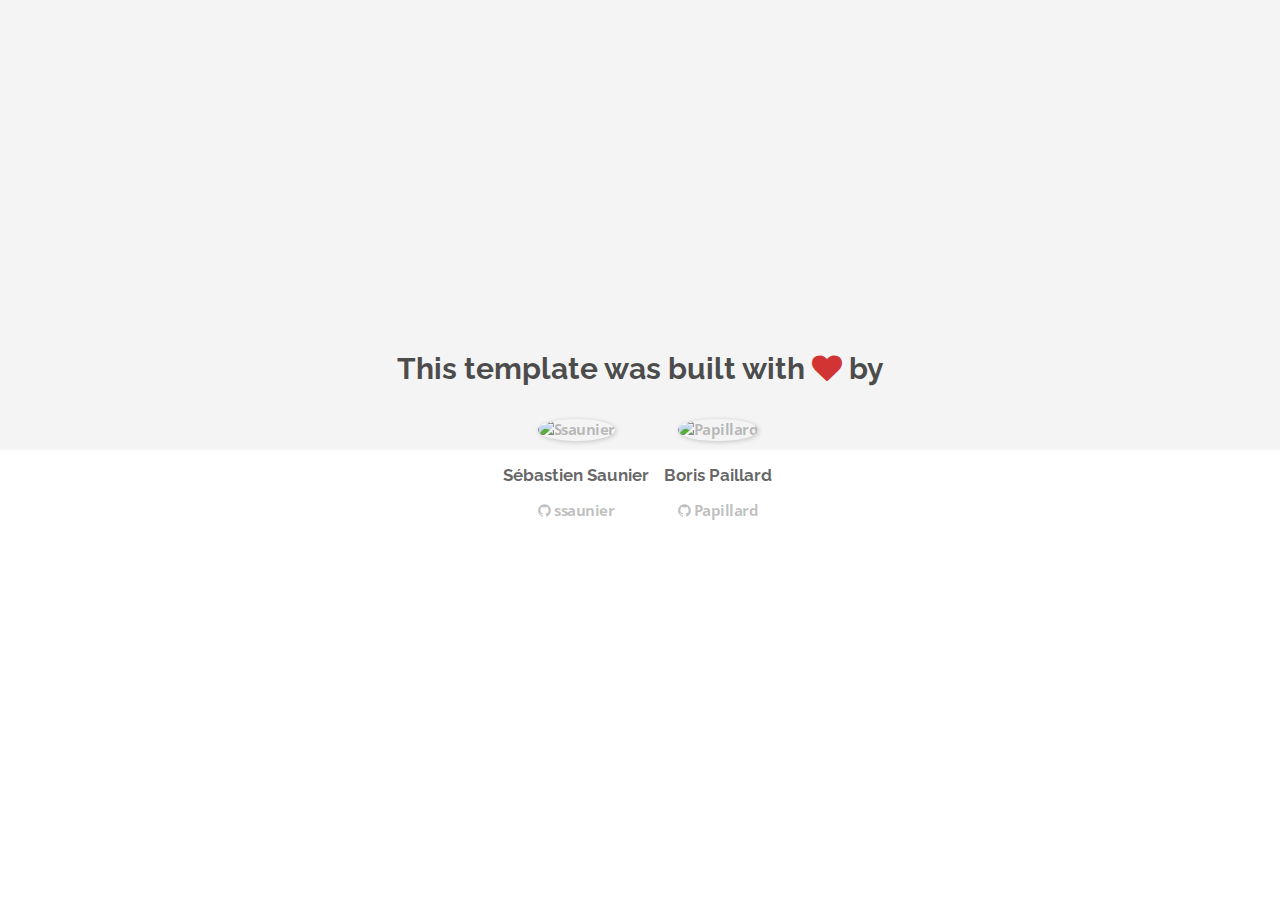
==== about.html @ d2cd65b9 "Automated commit at 2017-10-30 10:55:52 UTC by middleman-deploy 2.0.0-alpha" ====
<!doctype html>
<html>
  <head>
    <meta charset="utf-8">
    <meta http-equiv="x-ua-compatible" content="ie=edge">
    <meta name="viewport"
          content="width=device-width, initial-scale=1, shrink-to-fit=no">
    <!-- Use the title from a page's frontmatter if it has one -->
    <title>Le Wagon - Middleman - About</title>
    <link href="stylesheets/application-3c48b980.css" rel="stylesheet" />
    <script src="javascripts/application-93de88c9.js"></script>
    <link href="images/favicon-f15af148.png" rel="icon" type="image/png" />
  </head>
  <body>
    <div id="about">
  <div class="about-content">
    <h1>This template was built with <i class="fa fa-heart"></i> by</h1>
    <ul class="list-inline">
        <li>
<a href="https://kitt.lewagon.com/alumni/ssaunier" target="_blank">            <img src="https://kitt.lewagon.com/placeholder/users/ssaunier" class="img-circle" alt="Ssaunier" />
</a>          <h2>Sébastien Saunier</h2>
          <p>
<a href="https://github.com/ssaunier" target="_blank">              <i class="fa fa-github"></i> ssaunier
</a>          </p>
        </li>
        <li>
<a href="https://kitt.lewagon.com/alumni/Papillard" target="_blank">            <img src="https://kitt.lewagon.com/placeholder/users/Papillard" class="img-circle" alt="Papillard" />
</a>          <h2>Boris Paillard</h2>
          <p>
<a href="https://github.com/Papillard" target="_blank">              <i class="fa fa-github"></i> Papillard
</a>          </p>
        </li>
    </ul>
  </div>
</div>

  </body>
</html>
---- stylesheets/application-3c48b980.css ----
@import url("https://fonts.googleapis.com/css?family=Open+Sans:400,300,700|Raleway:400,100,300,700,500");/*!
 * Bootstrap v3.3.7 (http://getbootstrap.com)
 * Copyright 2011-2016 Twitter, Inc.
 * Licensed under MIT (https://github.com/twbs/bootstrap/blob/master/LICENSE)
 *//*! normalize.css v3.0.3 | MIT License | github.com/necolas/normalize.css */html{font-family:sans-serif;-ms-text-size-adjust:100%;-webkit-text-size-adjust:100%}body{margin:0}article,aside,details,figcaption,figure,footer,header,hgroup,main,menu,nav,section,summary{display:block}audio,canvas,progress,video{display:inline-block;vertical-align:baseline}audio:not([controls]){display:none;height:0}[hidden],template{display:none}a{background-color:transparent}a:active,a:hover{outline:0}abbr[title]{border-bottom:1px dotted}b,strong{font-weight:bold}dfn{font-style:italic}h1{font-size:2em;margin:0.67em 0}mark{background:#ff0;color:#000}small{font-size:80%}sub,sup{font-size:75%;line-height:0;position:relative;vertical-align:baseline}sup{top:-0.5em}sub{bottom:-0.25em}img{border:0}svg:not(:root){overflow:hidden}figure{margin:1em 40px}hr{-webkit-box-sizing:content-box;box-sizing:content-box;height:0}pre{overflow:auto}code,kbd,pre,samp{font-family:monospace, monospace;font-size:1em}button,input,optgroup,select,textarea{color:inherit;font:inherit;margin:0}button{overflow:visible}button,select{text-transform:none}button,html input[type="button"],input[type="reset"],input[type="submit"]{-webkit-appearance:button;cursor:pointer}button[disabled],html input[disabled]{cursor:default}button::-moz-focus-inner,input::-moz-focus-inner{border:0;padding:0}input{line-height:normal}input[type="checkbox"],input[type="radio"]{-webkit-box-sizing:border-box;box-sizing:border-box;padding:0}input[type="number"]::-webkit-inner-spin-button,input[type="number"]::-webkit-outer-spin-button{height:auto}input[type="search"]{-webkit-appearance:textfield;-webkit-box-sizing:content-box;box-sizing:content-box}input[type="search"]::-webkit-search-cancel-button,input[type="search"]::-webkit-search-decoration{-webkit-appearance:none}fieldset{border:1px solid #c0c0c0;margin:0 2px;padding:0.35em 0.625em 0.75em}legend{border:0;padding:0}textarea{overflow:auto}optgroup{font-weight:bold}table{border-collapse:collapse;border-spacing:0}td,th{padding:0}/*! Source: https://github.com/h5bp/html5-boilerplate/blob/master/src/css/main.css */@media print{*,*:before,*:after{background:transparent !important;color:#000 !important;-webkit-box-shadow:none !important;box-shadow:none !important;text-shadow:none !important}a,a:visited{text-decoration:underline}a[href]:after{content:" (" attr(href) ")"}abbr[title]:after{content:" (" attr(title) ")"}a[href^="#"]:after,a[href^="javascript:"]:after{content:""}pre,blockquote{border:1px solid #999;page-break-inside:avoid}thead{display:table-header-group}tr,img{page-break-inside:avoid}img{max-width:100% !important}p,h2,h3{orphans:3;widows:3}h2,h3{page-break-after:avoid}.navbar{display:none}.btn>.caret,.dropup>.btn>.caret{border-top-color:#000 !important}.label{border:1px solid #000}.table{border-collapse:collapse !important}.table td,.table th{background-color:#fff !important}.table-bordered th,.table-bordered td{border:1px solid #ddd !important}}@font-face{font-family:'Glyphicons Halflings';src:url("../assets/bootstrap/glyphicons-halflings-regular-86b6f62b.eot");src:url("../assets/bootstrap/glyphicons-halflings-regular-86b6f62b.eot?#iefix") format("embedded-opentype"),url("../assets/bootstrap/glyphicons-halflings-regular-ca35b697.woff2") format("woff2"),url("../assets/bootstrap/glyphicons-halflings-regular-278e49a8.woff") format("woff"),url("../assets/bootstrap/glyphicons-halflings-regular-44bc1850.ttf") format("truetype"),url("../assets/bootstrap/glyphicons-halflings-regular-de51a849.svg#glyphicons_halflingsregular") format("svg")}.glyphicon{position:relative;top:1px;display:inline-block;font-family:'Glyphicons Halflings';font-style:normal;font-weight:normal;line-height:1;-webkit-font-smoothing:antialiased;-moz-osx-font-smoothing:grayscale}.glyphicon-asterisk:before{content:"\002a"}.glyphicon-plus:before{content:"\002b"}.glyphicon-euro:before,.glyphicon-eur:before{content:"\20ac"}.glyphicon-minus:before{content:"\2212"}.glyphicon-cloud:before{content:"\2601"}.glyphicon-envelope:before{content:"\2709"}.glyphicon-pencil:before{content:"\270f"}.glyphicon-glass:before{content:"\e001"}.glyphicon-music:before{content:"\e002"}.glyphicon-search:before{content:"\e003"}.glyphicon-heart:before{content:"\e005"}.glyphicon-star:before{content:"\e006"}.glyphicon-star-empty:before{content:"\e007"}.glyphicon-user:before{content:"\e008"}.glyphicon-film:before{content:"\e009"}.glyphicon-th-large:before{content:"\e010"}.glyphicon-th:before{content:"\e011"}.glyphicon-th-list:before{content:"\e012"}.glyphicon-ok:before{content:"\e013"}.glyphicon-remove:before{content:"\e014"}.glyphicon-zoom-in:before{content:"\e015"}.glyphicon-zoom-out:before{content:"\e016"}.glyphicon-off:before{content:"\e017"}.glyphicon-signal:before{content:"\e018"}.glyphicon-cog:before{content:"\e019"}.glyphicon-trash:before{content:"\e020"}.glyphicon-home:before{content:"\e021"}.glyphicon-file:before{content:"\e022"}.glyphicon-time:before{content:"\e023"}.glyphicon-road:before{content:"\e024"}.glyphicon-download-alt:before{content:"\e025"}.glyphicon-download:before{content:"\e026"}.glyphicon-upload:before{content:"\e027"}.glyphicon-inbox:before{content:"\e028"}.glyphicon-play-circle:before{content:"\e029"}.glyphicon-repeat:before{content:"\e030"}.glyphicon-refresh:before{content:"\e031"}.glyphicon-list-alt:before{content:"\e032"}.glyphicon-lock:before{content:"\e033"}.glyphicon-flag:before{content:"\e034"}.glyphicon-headphones:before{content:"\e035"}.glyphicon-volume-off:before{content:"\e036"}.glyphicon-volume-down:before{content:"\e037"}.glyphicon-volume-up:before{content:"\e038"}.glyphicon-qrcode:before{content:"\e039"}.glyphicon-barcode:before{content:"\e040"}.glyphicon-tag:before{content:"\e041"}.glyphicon-tags:before{content:"\e042"}.glyphicon-book:before{content:"\e043"}.glyphicon-bookmark:before{content:"\e044"}.glyphicon-print:before{content:"\e045"}.glyphicon-camera:before{content:"\e046"}.glyphicon-font:before{content:"\e047"}.glyphicon-bold:before{content:"\e048"}.glyphicon-italic:before{content:"\e049"}.glyphicon-text-height:before{content:"\e050"}.glyphicon-text-width:before{content:"\e051"}.glyphicon-align-left:before{content:"\e052"}.glyphicon-align-center:before{content:"\e053"}.glyphicon-align-right:before{content:"\e054"}.glyphicon-align-justify:before{content:"\e055"}.glyphicon-list:before{content:"\e056"}.glyphicon-indent-left:before{content:"\e057"}.glyphicon-indent-right:before{content:"\e058"}.glyphicon-facetime-video:before{content:"\e059"}.glyphicon-picture:before{content:"\e060"}.glyphicon-map-marker:before{content:"\e062"}.glyphicon-adjust:before{content:"\e063"}.glyphicon-tint:before{content:"\e064"}.glyphicon-edit:before{content:"\e065"}.glyphicon-share:before{content:"\e066"}.glyphicon-check:before{content:"\e067"}.glyphicon-move:before{content:"\e068"}.glyphicon-step-backward:before{content:"\e069"}.glyphicon-fast-backward:before{content:"\e070"}.glyphicon-backward:before{content:"\e071"}.glyphicon-play:before{content:"\e072"}.glyphicon-pause:before{content:"\e073"}.glyphicon-stop:before{content:"\e074"}.glyphicon-forward:before{content:"\e075"}.glyphicon-fast-forward:before{content:"\e076"}.glyphicon-step-forward:before{content:"\e077"}.glyphicon-eject:before{content:"\e078"}.glyphicon-chevron-left:before{content:"\e079"}.glyphicon-chevron-right:before{content:"\e080"}.glyphicon-plus-sign:before{content:"\e081"}.glyphicon-minus-sign:before{content:"\e082"}.glyphicon-remove-sign:before{content:"\e083"}.glyphicon-ok-sign:before{content:"\e084"}.glyphicon-question-sign:before{content:"\e085"}.glyphicon-info-sign:before{content:"\e086"}.glyphicon-screenshot:before{content:"\e087"}.glyphicon-remove-circle:before{content:"\e088"}.glyphicon-ok-circle:before{content:"\e089"}.glyphicon-ban-circle:before{content:"\e090"}.glyphicon-arrow-left:before{content:"\e091"}.glyphicon-arrow-right:before{content:"\e092"}.glyphicon-arrow-up:before{content:"\e093"}.glyphicon-arrow-down:before{content:"\e094"}.glyphicon-share-alt:before{content:"\e095"}.glyphicon-resize-full:before{content:"\e096"}.glyphicon-resize-small:before{content:"\e097"}.glyphicon-exclamation-sign:before{content:"\e101"}.glyphicon-gift:before{content:"\e102"}.glyphicon-leaf:before{content:"\e103"}.glyphicon-fire:before{content:"\e104"}.glyphicon-eye-open:before{content:"\e105"}.glyphicon-eye-close:before{content:"\e106"}.glyphicon-warning-sign:before{content:"\e107"}.glyphicon-plane:before{content:"\e108"}.glyphicon-calendar:before{content:"\e109"}.glyphicon-random:before{content:"\e110"}.glyphicon-comment:before{content:"\e111"}.glyphicon-magnet:before{content:"\e112"}.glyphicon-chevron-up:before{content:"\e113"}.glyphicon-chevron-down:before{content:"\e114"}.glyphicon-retweet:before{content:"\e115"}.glyphicon-shopping-cart:before{content:"\e116"}.glyphicon-folder-close:before{content:"\e117"}.glyphicon-folder-open:before{content:"\e118"}.glyphicon-resize-vertical:before{content:"\e119"}.glyphicon-resize-horizontal:before{content:"\e120"}.glyphicon-hdd:before{content:"\e121"}.glyphicon-bullhorn:before{content:"\e122"}.glyphicon-bell:before{content:"\e123"}.glyphicon-certificate:before{content:"\e124"}.glyphicon-thumbs-up:before{content:"\e125"}.glyphicon-thumbs-down:before{content:"\e126"}.glyphicon-hand-right:before{content:"\e127"}.glyphicon-hand-left:before{content:"\e128"}.glyphicon-hand-up:before{content:"\e129"}.glyphicon-hand-down:before{content:"\e130"}.glyphicon-circle-arrow-right:before{content:"\e131"}.glyphicon-circle-arrow-left:before{content:"\e132"}.glyphicon-circle-arrow-up:before{content:"\e133"}.glyphicon-circle-arrow-down:before{content:"\e134"}.glyphicon-globe:before{content:"\e135"}.glyphicon-wrench:before{content:"\e136"}.glyphicon-tasks:before{content:"\e137"}.glyphicon-filter:before{content:"\e138"}.glyphicon-briefcase:before{content:"\e139"}.glyphicon-fullscreen:before{content:"\e140"}.glyphicon-dashboard:before{content:"\e141"}.glyphicon-paperclip:before{content:"\e142"}.glyphicon-heart-empty:before{content:"\e143"}.glyphicon-link:before{content:"\e144"}.glyphicon-phone:before{content:"\e145"}.glyphicon-pushpin:before{content:"\e146"}.glyphicon-usd:before{content:"\e148"}.glyphicon-gbp:before{content:"\e149"}.glyphicon-sort:before{content:"\e150"}.glyphicon-sort-by-alphabet:before{content:"\e151"}.glyphicon-sort-by-alphabet-alt:before{content:"\e152"}.glyphicon-sort-by-order:before{content:"\e153"}.glyphicon-sort-by-order-alt:before{content:"\e154"}.glyphicon-sort-by-attributes:before{content:"\e155"}.glyphicon-sort-by-attributes-alt:before{content:"\e156"}.glyphicon-unchecked:before{content:"\e157"}.glyphicon-expand:before{content:"\e158"}.glyphicon-collapse-down:before{content:"\e159"}.glyphicon-collapse-up:before{content:"\e160"}.glyphicon-log-in:before{content:"\e161"}.glyphicon-flash:before{content:"\e162"}.glyphicon-log-out:before{content:"\e163"}.glyphicon-new-window:before{content:"\e164"}.glyphicon-record:before{content:"\e165"}.glyphicon-save:before{content:"\e166"}.glyphicon-open:before{content:"\e167"}.glyphicon-saved:before{content:"\e168"}.glyphicon-import:before{content:"\e169"}.glyphicon-export:before{content:"\e170"}.glyphicon-send:before{content:"\e171"}.glyphicon-floppy-disk:before{content:"\e172"}.glyphicon-floppy-saved:before{content:"\e173"}.glyphicon-floppy-remove:before{content:"\e174"}.glyphicon-floppy-save:before{content:"\e175"}.glyphicon-floppy-open:before{content:"\e176"}.glyphicon-credit-card:before{content:"\e177"}.glyphicon-transfer:before{content:"\e178"}.glyphicon-cutlery:before{content:"\e179"}.glyphicon-header:before{content:"\e180"}.glyphicon-compressed:before{content:"\e181"}.glyphicon-earphone:before{content:"\e182"}.glyphicon-phone-alt:before{content:"\e183"}.glyphicon-tower:before{content:"\e184"}.glyphicon-stats:before{content:"\e185"}.glyphicon-sd-video:before{content:"\e186"}.glyphicon-hd-video:before{content:"\e187"}.glyphicon-subtitles:before{content:"\e188"}.glyphicon-sound-stereo:before{content:"\e189"}.glyphicon-sound-dolby:before{content:"\e190"}.glyphicon-sound-5-1:before{content:"\e191"}.glyphicon-sound-6-1:before{content:"\e192"}.glyphicon-sound-7-1:before{content:"\e193"}.glyphicon-copyright-mark:before{content:"\e194"}.glyphicon-registration-mark:before{content:"\e195"}.glyphicon-cloud-download:before{content:"\e197"}.glyphicon-cloud-upload:before{content:"\e198"}.glyphicon-tree-conifer:before{content:"\e199"}.glyphicon-tree-deciduous:before{content:"\e200"}.glyphicon-cd:before{content:"\e201"}.glyphicon-save-file:before{content:"\e202"}.glyphicon-open-file:before{content:"\e203"}.glyphicon-level-up:before{content:"\e204"}.glyphicon-copy:before{content:"\e205"}.glyphicon-paste:before{content:"\e206"}.glyphicon-alert:before{content:"\e209"}.glyphicon-equalizer:before{content:"\e210"}.glyphicon-king:before{content:"\e211"}.glyphicon-queen:before{content:"\e212"}.glyphicon-pawn:before{content:"\e213"}.glyphicon-bishop:before{content:"\e214"}.glyphicon-knight:before{content:"\e215"}.glyphicon-baby-formula:before{content:"\e216"}.glyphicon-tent:before{content:"\26fa"}.glyphicon-blackboard:before{content:"\e218"}.glyphicon-bed:before{content:"\e219"}.glyphicon-apple:before{content:"\f8ff"}.glyphicon-erase:before{content:"\e221"}.glyphicon-hourglass:before{content:"\231b"}.glyphicon-lamp:before{content:"\e223"}.glyphicon-duplicate:before{content:"\e224"}.glyphicon-piggy-bank:before{content:"\e225"}.glyphicon-scissors:before{content:"\e226"}.glyphicon-bitcoin:before{content:"\e227"}.glyphicon-btc:before{content:"\e227"}.glyphicon-xbt:before{content:"\e227"}.glyphicon-yen:before{content:"\00a5"}.glyphicon-jpy:before{content:"\00a5"}.glyphicon-ruble:before{content:"\20bd"}.glyphicon-rub:before{content:"\20bd"}.glyphicon-scale:before{content:"\e230"}.glyphicon-ice-lolly:before{content:"\e231"}.glyphicon-ice-lolly-tasted:before{content:"\e232"}.glyphicon-education:before{content:"\e233"}.glyphicon-option-horizontal:before{content:"\e234"}.glyphicon-option-vertical:before{content:"\e235"}.glyphicon-menu-hamburger:before{content:"\e236"}.glyphicon-modal-window:before{content:"\e237"}.glyphicon-oil:before{content:"\e238"}.glyphicon-grain:before{content:"\e239"}.glyphicon-sunglasses:before{content:"\e240"}.glyphicon-text-size:before{content:"\e241"}.glyphicon-text-color:before{content:"\e242"}.glyphicon-text-background:before{content:"\e243"}.glyphicon-object-align-top:before{content:"\e244"}.glyphicon-object-align-bottom:before{content:"\e245"}.glyphicon-object-align-horizontal:before{content:"\e246"}.glyphicon-object-align-left:before{content:"\e247"}.glyphicon-object-align-vertical:before{content:"\e248"}.glyphicon-object-align-right:before{content:"\e249"}.glyphicon-triangle-right:before{content:"\e250"}.glyphicon-triangle-left:before{content:"\e251"}.glyphicon-triangle-bottom:before{content:"\e252"}.glyphicon-triangle-top:before{content:"\e253"}.glyphicon-console:before{content:"\e254"}.glyphicon-superscript:before{content:"\e255"}.glyphicon-subscript:before{content:"\e256"}.glyphicon-menu-left:before{content:"\e257"}.glyphicon-menu-right:before{content:"\e258"}.glyphicon-menu-down:before{content:"\e259"}.glyphicon-menu-up:before{content:"\e260"}*{-webkit-box-sizing:border-box;box-sizing:border-box}*:before,*:after{-webkit-box-sizing:border-box;box-sizing:border-box}html{font-size:10px;-webkit-tap-highlight-color:transparent}body{font-family:"Open Sans", "Helvetica", "sans-serif";font-size:18px;line-height:1.42857143;color:#333333;background-color:#F4F4F4}input,button,select,textarea{font-family:inherit;font-size:inherit;line-height:inherit}a{color:#469AE0;text-decoration:none}a:hover,a:focus{color:#1f74ba;text-decoration:underline}a:focus{outline:5px auto -webkit-focus-ring-color;outline-offset:-2px}figure{margin:0}img{vertical-align:middle}.img-responsive{display:block;max-width:100%;height:auto}.img-rounded{border-radius:2px}.img-thumbnail{padding:4px;line-height:1.42857143;background-color:#F4F4F4;border:1px solid #ddd;border-radius:2px;-webkit-transition:all 0.2s ease-in-out;transition:all 0.2s ease-in-out;display:inline-block;max-width:100%;height:auto}.img-circle{border-radius:50%}hr{margin-top:25px;margin-bottom:25px;border:0;border-top:1px solid #eeeeee}.sr-only{position:absolute;width:1px;height:1px;margin:-1px;padding:0;overflow:hidden;clip:rect(0, 0, 0, 0);border:0}.sr-only-focusable:active,.sr-only-focusable:focus{position:static;width:auto;height:auto;margin:0;overflow:visible;clip:auto}[role="button"]{cursor:pointer}h1,h2,h3,h4,h5,h6,.h1,.h2,.h3,.h4,.h5,.h6{font-family:"Raleway", "Helvetica", "sans-serif";font-weight:500;line-height:1.1;color:inherit}h1 small,h1 .small,h2 small,h2 .small,h3 small,h3 .small,h4 small,h4 .small,h5 small,h5 .small,h6 small,h6 .small,.h1 small,.h1 .small,.h2 small,.h2 .small,.h3 small,.h3 .small,.h4 small,.h4 .small,.h5 small,.h5 .small,.h6 small,.h6 .small{font-weight:normal;line-height:1;color:#777777}h1,.h1,h2,.h2,h3,.h3{margin-top:25px;margin-bottom:12.5px}h1 small,h1 .small,.h1 small,.h1 .small,h2 small,h2 .small,.h2 small,.h2 .small,h3 small,h3 .small,.h3 small,.h3 .small{font-size:65%}h4,.h4,h5,.h5,h6,.h6{margin-top:12.5px;margin-bottom:12.5px}h4 small,h4 .small,.h4 small,.h4 .small,h5 small,h5 .small,.h5 small,.h5 .small,h6 small,h6 .small,.h6 small,.h6 .small{font-size:75%}h1,.h1{font-size:46px}h2,.h2{font-size:38px}h3,.h3{font-size:31px}h4,.h4{font-size:23px}h5,.h5{font-size:18px}h6,.h6{font-size:16px}p{margin:0 0 12.5px}.lead{margin-bottom:25px;font-size:20px;font-weight:300;line-height:1.4}@media (min-width: 768px){.lead{font-size:27px}}small,.small{font-size:88%}mark,.mark{background-color:#fcf8e3;padding:.2em}.text-left{text-align:left}.text-right{text-align:right}.text-center{text-align:center}.text-justify{text-align:justify}.text-nowrap{white-space:nowrap}.text-lowercase{text-transform:lowercase}.text-uppercase,.initialism{text-transform:uppercase}.text-capitalize{text-transform:capitalize}.text-muted{color:#777777}.text-primary{color:#469AE0}a.text-primary:hover,a.text-primary:focus{color:#2381d0}.text-success{color:#3c763d}a.text-success:hover,a.text-success:focus{color:#2b542c}.text-info{color:#31708f}a.text-info:hover,a.text-info:focus{color:#245269}.text-warning{color:#8a6d3b}a.text-warning:hover,a.text-warning:focus{color:#66512c}.text-danger{color:#a94442}a.text-danger:hover,a.text-danger:focus{color:#843534}.bg-primary{color:#fff}.bg-primary{background-color:#469AE0}a.bg-primary:hover,a.bg-primary:focus{background-color:#2381d0}.bg-success{background-color:#dff0d8}a.bg-success:hover,a.bg-success:focus{background-color:#c1e2b3}.bg-info{background-color:#d9edf7}a.bg-info:hover,a.bg-info:focus{background-color:#afd9ee}.bg-warning{background-color:#fcf8e3}a.bg-warning:hover,a.bg-warning:focus{background-color:#f7ecb5}.bg-danger{background-color:#f2dede}a.bg-danger:hover,a.bg-danger:focus{background-color:#e4b9b9}.page-header{padding-bottom:11.5px;margin:50px 0 25px;border-bottom:1px solid #eeeeee}ul,ol{margin-top:0;margin-bottom:12.5px}ul ul,ul ol,ol ul,ol ol{margin-bottom:0}.list-unstyled{padding-left:0;list-style:none}.list-inline{padding-left:0;list-style:none;margin-left:-5px}.list-inline>li{display:inline-block;padding-left:5px;padding-right:5px}dl{margin-top:0;margin-bottom:25px}dt,dd{line-height:1.42857143}dt{font-weight:bold}dd{margin-left:0}.dl-horizontal dd:before,.dl-horizontal dd:after{content:" ";display:table}.dl-horizontal dd:after{clear:both}@media (min-width: 768px){.dl-horizontal dt{float:left;width:160px;clear:left;text-align:right;overflow:hidden;text-overflow:ellipsis;white-space:nowrap}.dl-horizontal dd{margin-left:180px}}abbr[title],abbr[data-original-title]{cursor:help;border-bottom:1px dotted #777777}.initialism{font-size:90%}blockquote{padding:12.5px 25px;margin:0 0 25px;font-size:22.5px;border-left:5px solid #eeeeee}blockquote p:last-child,blockquote ul:last-child,blockquote ol:last-child{margin-bottom:0}blockquote footer,blockquote small,blockquote .small{display:block;font-size:80%;line-height:1.42857143;color:#777777}blockquote footer:before,blockquote small:before,blockquote .small:before{content:'\2014 \00A0'}.blockquote-reverse,blockquote.pull-right{padding-right:15px;padding-left:0;border-right:5px solid #eeeeee;border-left:0;text-align:right}.blockquote-reverse footer:before,.blockquote-reverse small:before,.blockquote-reverse .small:before,blockquote.pull-right footer:before,blockquote.pull-right small:before,blockquote.pull-right .small:before{content:''}.blockquote-reverse footer:after,.blockquote-reverse small:after,.blockquote-reverse .small:after,blockquote.pull-right footer:after,blockquote.pull-right small:after,blockquote.pull-right .small:after{content:'\00A0 \2014'}address{margin-bottom:25px;font-style:normal;line-height:1.42857143}code,kbd,pre,samp{font-family:Menlo, Monaco, Consolas, "Courier New", monospace}code{padding:2px 4px;font-size:90%;color:#c7254e;background-color:#f9f2f4;border-radius:2px}kbd{padding:2px 4px;font-size:90%;color:#fff;background-color:#333;border-radius:2px;-webkit-box-shadow:inset 0 -1px 0 rgba(0,0,0,0.25);box-shadow:inset 0 -1px 0 rgba(0,0,0,0.25)}kbd kbd{padding:0;font-size:100%;font-weight:bold;-webkit-box-shadow:none;box-shadow:none}pre{display:block;padding:12px;margin:0 0 12.5px;font-size:17px;line-height:1.42857143;word-break:break-all;word-wrap:break-word;color:#333333;background-color:#f5f5f5;border:1px solid #ccc;border-radius:2px}pre code{padding:0;font-size:inherit;color:inherit;white-space:pre-wrap;background-color:transparent;border-radius:0}.pre-scrollable{max-height:340px;overflow-y:scroll}.container{margin-right:auto;margin-left:auto;padding-left:15px;padding-right:15px}.container:before,.container:after{content:" ";display:table}.container:after{clear:both}@media (min-width: 768px){.container{width:750px}}@media (min-width: 992px){.container{width:970px}}@media (min-width: 1200px){.container{width:1170px}}.container-fluid{margin-right:auto;margin-left:auto;padding-left:15px;padding-right:15px}.container-fluid:before,.container-fluid:after{content:" ";display:table}.container-fluid:after{clear:both}.row{margin-left:-15px;margin-right:-15px}.row:before,.row:after{content:" ";display:table}.row:after{clear:both}.col-xs-1,.col-sm-1,.col-md-1,.col-lg-1,.col-xs-2,.col-sm-2,.col-md-2,.col-lg-2,.col-xs-3,.col-sm-3,.col-md-3,.col-lg-3,.col-xs-4,.col-sm-4,.col-md-4,.col-lg-4,.col-xs-5,.col-sm-5,.col-md-5,.col-lg-5,.col-xs-6,.col-sm-6,.col-md-6,.col-lg-6,.col-xs-7,.col-sm-7,.col-md-7,.col-lg-7,.col-xs-8,.col-sm-8,.col-md-8,.col-lg-8,.col-xs-9,.col-sm-9,.col-md-9,.col-lg-9,.col-xs-10,.col-sm-10,.col-md-10,.col-lg-10,.col-xs-11,.col-sm-11,.col-md-11,.col-lg-11,.col-xs-12,.col-sm-12,.col-md-12,.col-lg-12{position:relative;min-height:1px;padding-left:15px;padding-right:15px}.col-xs-1,.col-xs-2,.col-xs-3,.col-xs-4,.col-xs-5,.col-xs-6,.col-xs-7,.col-xs-8,.col-xs-9,.col-xs-10,.col-xs-11,.col-xs-12{float:left}.col-xs-1{width:8.33333333%}.col-xs-2{width:16.66666667%}.col-xs-3{width:25%}.col-xs-4{width:33.33333333%}.col-xs-5{width:41.66666667%}.col-xs-6{width:50%}.col-xs-7{width:58.33333333%}.col-xs-8{width:66.66666667%}.col-xs-9{width:75%}.col-xs-10{width:83.33333333%}.col-xs-11{width:91.66666667%}.col-xs-12{width:100%}.col-xs-pull-0{right:auto}.col-xs-pull-1{right:8.33333333%}.col-xs-pull-2{right:16.66666667%}.col-xs-pull-3{right:25%}.col-xs-pull-4{right:33.33333333%}.col-xs-pull-5{right:41.66666667%}.col-xs-pull-6{right:50%}.col-xs-pull-7{right:58.33333333%}.col-xs-pull-8{right:66.66666667%}.col-xs-pull-9{right:75%}.col-xs-pull-10{right:83.33333333%}.col-xs-pull-11{right:91.66666667%}.col-xs-pull-12{right:100%}.col-xs-push-0{left:auto}.col-xs-push-1{left:8.33333333%}.col-xs-push-2{left:16.66666667%}.col-xs-push-3{left:25%}.col-xs-push-4{left:33.33333333%}.col-xs-push-5{left:41.66666667%}.col-xs-push-6{left:50%}.col-xs-push-7{left:58.33333333%}.col-xs-push-8{left:66.66666667%}.col-xs-push-9{left:75%}.col-xs-push-10{left:83.33333333%}.col-xs-push-11{left:91.66666667%}.col-xs-push-12{left:100%}.col-xs-offset-0{margin-left:0%}.col-xs-offset-1{margin-left:8.33333333%}.col-xs-offset-2{margin-left:16.66666667%}.col-xs-offset-3{margin-left:25%}.col-xs-offset-4{margin-left:33.33333333%}.col-xs-offset-5{margin-left:41.66666667%}.col-xs-offset-6{margin-left:50%}.col-xs-offset-7{margin-left:58.33333333%}.col-xs-offset-8{margin-left:66.66666667%}.col-xs-offset-9{margin-left:75%}.col-xs-offset-10{margin-left:83.33333333%}.col-xs-offset-11{margin-left:91.66666667%}.col-xs-offset-12{margin-left:100%}@media (min-width: 768px){.col-sm-1,.col-sm-2,.col-sm-3,.col-sm-4,.col-sm-5,.col-sm-6,.col-sm-7,.col-sm-8,.col-sm-9,.col-sm-10,.col-sm-11,.col-sm-12{float:left}.col-sm-1{width:8.33333333%}.col-sm-2{width:16.66666667%}.col-sm-3{width:25%}.col-sm-4{width:33.33333333%}.col-sm-5{width:41.66666667%}.col-sm-6{width:50%}.col-sm-7{width:58.33333333%}.col-sm-8{width:66.66666667%}.col-sm-9{width:75%}.col-sm-10{width:83.33333333%}.col-sm-11{width:91.66666667%}.col-sm-12{width:100%}.col-sm-pull-0{right:auto}.col-sm-pull-1{right:8.33333333%}.col-sm-pull-2{right:16.66666667%}.col-sm-pull-3{right:25%}.col-sm-pull-4{right:33.33333333%}.col-sm-pull-5{right:41.66666667%}.col-sm-pull-6{right:50%}.col-sm-pull-7{right:58.33333333%}.col-sm-pull-8{right:66.66666667%}.col-sm-pull-9{right:75%}.col-sm-pull-10{right:83.33333333%}.col-sm-pull-11{right:91.66666667%}.col-sm-pull-12{right:100%}.col-sm-push-0{left:auto}.col-sm-push-1{left:8.33333333%}.col-sm-push-2{left:16.66666667%}.col-sm-push-3{left:25%}.col-sm-push-4{left:33.33333333%}.col-sm-push-5{left:41.66666667%}.col-sm-push-6{left:50%}.col-sm-push-7{left:58.33333333%}.col-sm-push-8{left:66.66666667%}.col-sm-push-9{left:75%}.col-sm-push-10{left:83.33333333%}.col-sm-push-11{left:91.66666667%}.col-sm-push-12{left:100%}.col-sm-offset-0{margin-left:0%}.col-sm-offset-1{margin-left:8.33333333%}.col-sm-offset-2{margin-left:16.66666667%}.col-sm-offset-3{margin-left:25%}.col-sm-offset-4{margin-left:33.33333333%}.col-sm-offset-5{margin-left:41.66666667%}.col-sm-offset-6{margin-left:50%}.col-sm-offset-7{margin-left:58.33333333%}.col-sm-offset-8{margin-left:66.66666667%}.col-sm-offset-9{margin-left:75%}.col-sm-offset-10{margin-left:83.33333333%}.col-sm-offset-11{margin-left:91.66666667%}.col-sm-offset-12{margin-left:100%}}@media (min-width: 992px){.col-md-1,.col-md-2,.col-md-3,.col-md-4,.col-md-5,.col-md-6,.col-md-7,.col-md-8,.col-md-9,.col-md-10,.col-md-11,.col-md-12{float:left}.col-md-1{width:8.33333333%}.col-md-2{width:16.66666667%}.col-md-3{width:25%}.col-md-4{width:33.33333333%}.col-md-5{width:41.66666667%}.col-md-6{width:50%}.col-md-7{width:58.33333333%}.col-md-8{width:66.66666667%}.col-md-9{width:75%}.col-md-10{width:83.33333333%}.col-md-11{width:91.66666667%}.col-md-12{width:100%}.col-md-pull-0{right:auto}.col-md-pull-1{right:8.33333333%}.col-md-pull-2{right:16.66666667%}.col-md-pull-3{right:25%}.col-md-pull-4{right:33.33333333%}.col-md-pull-5{right:41.66666667%}.col-md-pull-6{right:50%}.col-md-pull-7{right:58.33333333%}.col-md-pull-8{right:66.66666667%}.col-md-pull-9{right:75%}.col-md-pull-10{right:83.33333333%}.col-md-pull-11{right:91.66666667%}.col-md-pull-12{right:100%}.col-md-push-0{left:auto}.col-md-push-1{left:8.33333333%}.col-md-push-2{left:16.66666667%}.col-md-push-3{left:25%}.col-md-push-4{left:33.33333333%}.col-md-push-5{left:41.66666667%}.col-md-push-6{left:50%}.col-md-push-7{left:58.33333333%}.col-md-push-8{left:66.66666667%}.col-md-push-9{left:75%}.col-md-push-10{left:83.33333333%}.col-md-push-11{left:91.66666667%}.col-md-push-12{left:100%}.col-md-offset-0{margin-left:0%}.col-md-offset-1{margin-left:8.33333333%}.col-md-offset-2{margin-left:16.66666667%}.col-md-offset-3{margin-left:25%}.col-md-offset-4{margin-left:33.33333333%}.col-md-offset-5{margin-left:41.66666667%}.col-md-offset-6{margin-left:50%}.col-md-offset-7{margin-left:58.33333333%}.col-md-offset-8{margin-left:66.66666667%}.col-md-offset-9{margin-left:75%}.col-md-offset-10{margin-left:83.33333333%}.col-md-offset-11{margin-left:91.66666667%}.col-md-offset-12{margin-left:100%}}@media (min-width: 1200px){.col-lg-1,.col-lg-2,.col-lg-3,.col-lg-4,.col-lg-5,.col-lg-6,.col-lg-7,.col-lg-8,.col-lg-9,.col-lg-10,.col-lg-11,.col-lg-12{float:left}.col-lg-1{width:8.33333333%}.col-lg-2{width:16.66666667%}.col-lg-3{width:25%}.col-lg-4{width:33.33333333%}.col-lg-5{width:41.66666667%}.col-lg-6{width:50%}.col-lg-7{width:58.33333333%}.col-lg-8{width:66.66666667%}.col-lg-9{width:75%}.col-lg-10{width:83.33333333%}.col-lg-11{width:91.66666667%}.col-lg-12{width:100%}.col-lg-pull-0{right:auto}.col-lg-pull-1{right:8.33333333%}.col-lg-pull-2{right:16.66666667%}.col-lg-pull-3{right:25%}.col-lg-pull-4{right:33.33333333%}.col-lg-pull-5{right:41.66666667%}.col-lg-pull-6{right:50%}.col-lg-pull-7{right:58.33333333%}.col-lg-pull-8{right:66.66666667%}.col-lg-pull-9{right:75%}.col-lg-pull-10{right:83.33333333%}.col-lg-pull-11{right:91.66666667%}.col-lg-pull-12{right:100%}.col-lg-push-0{left:auto}.col-lg-push-1{left:8.33333333%}.col-lg-push-2{left:16.66666667%}.col-lg-push-3{left:25%}.col-lg-push-4{left:33.33333333%}.col-lg-push-5{left:41.66666667%}.col-lg-push-6{left:50%}.col-lg-push-7{left:58.33333333%}.col-lg-push-8{left:66.66666667%}.col-lg-push-9{left:75%}.col-lg-push-10{left:83.33333333%}.col-lg-push-11{left:91.66666667%}.col-lg-push-12{left:100%}.col-lg-offset-0{margin-left:0%}.col-lg-offset-1{margin-left:8.33333333%}.col-lg-offset-2{margin-left:16.66666667%}.col-lg-offset-3{margin-left:25%}.col-lg-offset-4{margin-left:33.33333333%}.col-lg-offset-5{margin-left:41.66666667%}.col-lg-offset-6{margin-left:50%}.col-lg-offset-7{margin-left:58.33333333%}.col-lg-offset-8{margin-left:66.66666667%}.col-lg-offset-9{margin-left:75%}.col-lg-offset-10{margin-left:83.33333333%}.col-lg-offset-11{margin-left:91.66666667%}.col-lg-offset-12{margin-left:100%}}table{background-color:transparent}caption{padding-top:8px;padding-bottom:8px;color:#777777;text-align:left}th{text-align:left}.table{width:100%;max-width:100%;margin-bottom:25px}.table>thead>tr>th,.table>thead>tr>td,.table>tbody>tr>th,.table>tbody>tr>td,.table>tfoot>tr>th,.table>tfoot>tr>td{padding:8px;line-height:1.42857143;vertical-align:top;border-top:1px solid #ddd}.table>thead>tr>th{vertical-align:bottom;border-bottom:2px solid #ddd}.table>caption+thead>tr:first-child>th,.table>caption+thead>tr:first-child>td,.table>colgroup+thead>tr:first-child>th,.table>colgroup+thead>tr:first-child>td,.table>thead:first-child>tr:first-child>th,.table>thead:first-child>tr:first-child>td{border-top:0}.table>tbody+tbody{border-top:2px solid #ddd}.table .table{background-color:#F4F4F4}.table-condensed>thead>tr>th,.table-condensed>thead>tr>td,.table-condensed>tbody>tr>th,.table-condensed>tbody>tr>td,.table-condensed>tfoot>tr>th,.table-condensed>tfoot>tr>td{padding:5px}.table-bordered{border:1px solid #ddd}.table-bordered>thead>tr>th,.table-bordered>thead>tr>td,.table-bordered>tbody>tr>th,.table-bordered>tbody>tr>td,.table-bordered>tfoot>tr>th,.table-bordered>tfoot>tr>td{border:1px solid #ddd}.table-bordered>thead>tr>th,.table-bordered>thead>tr>td{border-bottom-width:2px}.table-striped>tbody>tr:nth-of-type(odd){background-color:#f9f9f9}.table-hover>tbody>tr:hover{background-color:#f5f5f5}table col[class*="col-"]{position:static;float:none;display:table-column}table td[class*="col-"],table th[class*="col-"]{position:static;float:none;display:table-cell}.table>thead>tr>td.active,.table>thead>tr>th.active,.table>thead>tr.active>td,.table>thead>tr.active>th,.table>tbody>tr>td.active,.table>tbody>tr>th.active,.table>tbody>tr.active>td,.table>tbody>tr.active>th,.table>tfoot>tr>td.active,.table>tfoot>tr>th.active,.table>tfoot>tr.active>td,.table>tfoot>tr.active>th{background-color:#f5f5f5}.table-hover>tbody>tr>td.active:hover,.table-hover>tbody>tr>th.active:hover,.table-hover>tbody>tr.active:hover>td,.table-hover>tbody>tr:hover>.active,.table-hover>tbody>tr.active:hover>th{background-color:#e8e8e8}.table>thead>tr>td.success,.table>thead>tr>th.success,.table>thead>tr.success>td,.table>thead>tr.success>th,.table>tbody>tr>td.success,.table>tbody>tr>th.success,.table>tbody>tr.success>td,.table>tbody>tr.success>th,.table>tfoot>tr>td.success,.table>tfoot>tr>th.success,.table>tfoot>tr.success>td,.table>tfoot>tr.success>th{background-color:#dff0d8}.table-hover>tbody>tr>td.success:hover,.table-hover>tbody>tr>th.success:hover,.table-hover>tbody>tr.success:hover>td,.table-hover>tbody>tr:hover>.success,.table-hover>tbody>tr.success:hover>th{background-color:#d0e9c6}.table>thead>tr>td.info,.table>thead>tr>th.info,.table>thead>tr.info>td,.table>thead>tr.info>th,.table>tbody>tr>td.info,.table>tbody>tr>th.info,.table>tbody>tr.info>td,.table>tbody>tr.info>th,.table>tfoot>tr>td.info,.table>tfoot>tr>th.info,.table>tfoot>tr.info>td,.table>tfoot>tr.info>th{background-color:#d9edf7}.table-hover>tbody>tr>td.info:hover,.table-hover>tbody>tr>th.info:hover,.table-hover>tbody>tr.info:hover>td,.table-hover>tbody>tr:hover>.info,.table-hover>tbody>tr.info:hover>th{background-color:#c4e3f3}.table>thead>tr>td.warning,.table>thead>tr>th.warning,.table>thead>tr.warning>td,.table>thead>tr.warning>th,.table>tbody>tr>td.warning,.table>tbody>tr>th.warning,.table>tbody>tr.warning>td,.table>tbody>tr.warning>th,.table>tfoot>tr>td.warning,.table>tfoot>tr>th.warning,.table>tfoot>tr.warning>td,.table>tfoot>tr.warning>th{background-color:#fcf8e3}.table-hover>tbody>tr>td.warning:hover,.table-hover>tbody>tr>th.warning:hover,.table-hover>tbody>tr.warning:hover>td,.table-hover>tbody>tr:hover>.warning,.table-hover>tbody>tr.warning:hover>th{background-color:#faf2cc}.table>thead>tr>td.danger,.table>thead>tr>th.danger,.table>thead>tr.danger>td,.table>thead>tr.danger>th,.table>tbody>tr>td.danger,.table>tbody>tr>th.danger,.table>tbody>tr.danger>td,.table>tbody>tr.danger>th,.table>tfoot>tr>td.danger,.table>tfoot>tr>th.danger,.table>tfoot>tr.danger>td,.table>tfoot>tr.danger>th{background-color:#f2dede}.table-hover>tbody>tr>td.danger:hover,.table-hover>tbody>tr>th.danger:hover,.table-hover>tbody>tr.danger:hover>td,.table-hover>tbody>tr:hover>.danger,.table-hover>tbody>tr.danger:hover>th{background-color:#ebcccc}.table-responsive{overflow-x:auto;min-height:0.01%}@media screen and (max-width: 767px){.table-responsive{width:100%;margin-bottom:18.75px;overflow-y:hidden;-ms-overflow-style:-ms-autohiding-scrollbar;border:1px solid #ddd}.table-responsive>.table{margin-bottom:0}.table-responsive>.table>thead>tr>th,.table-responsive>.table>thead>tr>td,.table-responsive>.table>tbody>tr>th,.table-responsive>.table>tbody>tr>td,.table-responsive>.table>tfoot>tr>th,.table-responsive>.table>tfoot>tr>td{white-space:nowrap}.table-responsive>.table-bordered{border:0}.table-responsive>.table-bordered>thead>tr>th:first-child,.table-responsive>.table-bordered>thead>tr>td:first-child,.table-responsive>.table-bordered>tbody>tr>th:first-child,.table-responsive>.table-bordered>tbody>tr>td:first-child,.table-responsive>.table-bordered>tfoot>tr>th:first-child,.table-responsive>.table-bordered>tfoot>tr>td:first-child{border-left:0}.table-responsive>.table-bordered>thead>tr>th:last-child,.table-responsive>.table-bordered>thead>tr>td:last-child,.table-responsive>.table-bordered>tbody>tr>th:last-child,.table-responsive>.table-bordered>tbody>tr>td:last-child,.table-responsive>.table-bordered>tfoot>tr>th:last-child,.table-responsive>.table-bordered>tfoot>tr>td:last-child{border-right:0}.table-responsive>.table-bordered>tbody>tr:last-child>th,.table-responsive>.table-bordered>tbody>tr:last-child>td,.table-responsive>.table-bordered>tfoot>tr:last-child>th,.table-responsive>.table-bordered>tfoot>tr:last-child>td{border-bottom:0}}fieldset{padding:0;margin:0;border:0;min-width:0}legend{display:block;width:100%;padding:0;margin-bottom:25px;font-size:27px;line-height:inherit;color:#333333;border:0;border-bottom:1px solid #e5e5e5}label{display:inline-block;max-width:100%;margin-bottom:5px;font-weight:bold}input[type="search"]{-webkit-box-sizing:border-box;box-sizing:border-box}input[type="radio"],input[type="checkbox"]{margin:4px 0 0;margin-top:1px \9;line-height:normal}input[type="file"]{display:block}input[type="range"]{display:block;width:100%}select[multiple],select[size]{height:auto}input[type="file"]:focus,input[type="radio"]:focus,input[type="checkbox"]:focus{outline:5px auto -webkit-focus-ring-color;outline-offset:-2px}output{display:block;padding-top:7px;font-size:18px;line-height:1.42857143;color:#000000}.form-control{display:block;width:100%;height:39px;padding:6px 12px;font-size:18px;line-height:1.42857143;color:#000000;background-color:#fff;background-image:none;border:1px solid #ccc;border-radius:2px;-webkit-box-shadow:inset 0 1px 1px rgba(0,0,0,0.075);box-shadow:inset 0 1px 1px rgba(0,0,0,0.075);-webkit-transition:border-color ease-in-out 0.15s, box-shadow ease-in-out 0.15s;-webkit-transition:border-color ease-in-out 0.15s, -webkit-box-shadow ease-in-out 0.15s;transition:border-color ease-in-out 0.15s, -webkit-box-shadow ease-in-out 0.15s;transition:border-color ease-in-out 0.15s, box-shadow ease-in-out 0.15s;transition:border-color ease-in-out 0.15s, box-shadow ease-in-out 0.15s, -webkit-box-shadow ease-in-out 0.15s}.form-control:focus{border-color:#66afe9;outline:0;-webkit-box-shadow:inset 0 1px 1px rgba(0,0,0,0.075),0 0 8px rgba(102,175,233,0.6);box-shadow:inset 0 1px 1px rgba(0,0,0,0.075),0 0 8px rgba(102,175,233,0.6)}.form-control::-moz-placeholder{color:#999;opacity:1}.form-control:-ms-input-placeholder{color:#999}.form-control::-webkit-input-placeholder{color:#999}.form-control::-ms-expand{border:0;background-color:transparent}.form-control[disabled],.form-control[readonly],fieldset[disabled] .form-control{background-color:#eeeeee;opacity:1}.form-control[disabled],fieldset[disabled] .form-control{cursor:not-allowed}textarea.form-control{height:auto}input[type="search"]{-webkit-appearance:none}@media screen and (-webkit-min-device-pixel-ratio: 0){input[type="date"].form-control,input[type="time"].form-control,input[type="datetime-local"].form-control,input[type="month"].form-control{line-height:39px}input[type="date"].input-sm,.input-group-sm>input[type="date"].form-control,.input-group-sm>input[type="date"].input-group-addon,.input-group-sm>.input-group-btn>input[type="date"].btn,.input-group-sm input[type="date"],input[type="time"].input-sm,.input-group-sm>input[type="time"].form-control,.input-group-sm>input[type="time"].input-group-addon,.input-group-sm>.input-group-btn>input[type="time"].btn,.input-group-sm input[type="time"],input[type="datetime-local"].input-sm,.input-group-sm>input[type="datetime-local"].form-control,.input-group-sm>input[type="datetime-local"].input-group-addon,.input-group-sm>.input-group-btn>input[type="datetime-local"].btn,.input-group-sm input[type="datetime-local"],input[type="month"].input-sm,.input-group-sm>input[type="month"].form-control,.input-group-sm>input[type="month"].input-group-addon,.input-group-sm>.input-group-btn>input[type="month"].btn,.input-group-sm input[type="month"]{line-height:36px}input[type="date"].input-lg,.input-group-lg>input[type="date"].form-control,.input-group-lg>input[type="date"].input-group-addon,.input-group-lg>.input-group-btn>input[type="date"].btn,.input-group-lg input[type="date"],input[type="time"].input-lg,.input-group-lg>input[type="time"].form-control,.input-group-lg>input[type="time"].input-group-addon,.input-group-lg>.input-group-btn>input[type="time"].btn,.input-group-lg input[type="time"],input[type="datetime-local"].input-lg,.input-group-lg>input[type="datetime-local"].form-control,.input-group-lg>input[type="datetime-local"].input-group-addon,.input-group-lg>.input-group-btn>input[type="datetime-local"].btn,.input-group-lg input[type="datetime-local"],input[type="month"].input-lg,.input-group-lg>input[type="month"].form-control,.input-group-lg>input[type="month"].input-group-addon,.input-group-lg>.input-group-btn>input[type="month"].btn,.input-group-lg input[type="month"]{line-height:53px}}.form-group{margin-bottom:15px}.radio,.checkbox{position:relative;display:block;margin-top:10px;margin-bottom:10px}.radio label,.checkbox label{min-height:25px;padding-left:20px;margin-bottom:0;font-weight:normal;cursor:pointer}.radio input[type="radio"],.radio-inline input[type="radio"],.checkbox input[type="checkbox"],.checkbox-inline input[type="checkbox"]{position:absolute;margin-left:-20px;margin-top:4px \9}.radio+.radio,.checkbox+.checkbox{margin-top:-5px}.radio-inline,.checkbox-inline{position:relative;display:inline-block;padding-left:20px;margin-bottom:0;vertical-align:middle;font-weight:normal;cursor:pointer}.radio-inline+.radio-inline,.checkbox-inline+.checkbox-inline{margin-top:0;margin-left:10px}input[type="radio"][disabled],input[type="radio"].disabled,fieldset[disabled] input[type="radio"],input[type="checkbox"][disabled],input[type="checkbox"].disabled,fieldset[disabled] input[type="checkbox"]{cursor:not-allowed}.radio-inline.disabled,fieldset[disabled] .radio-inline,.checkbox-inline.disabled,fieldset[disabled] .checkbox-inline{cursor:not-allowed}.radio.disabled label,fieldset[disabled] .radio label,.checkbox.disabled label,fieldset[disabled] .checkbox label{cursor:not-allowed}.form-control-static{padding-top:7px;padding-bottom:7px;margin-bottom:0;min-height:43px}.form-control-static.input-lg,.input-group-lg>.form-control-static.form-control,.input-group-lg>.form-control-static.input-group-addon,.input-group-lg>.input-group-btn>.form-control-static.btn,.form-control-static.input-sm,.input-group-sm>.form-control-static.form-control,.input-group-sm>.form-control-static.input-group-addon,.input-group-sm>.input-group-btn>.form-control-static.btn{padding-left:0;padding-right:0}.input-sm,.input-group-sm>.form-control,.input-group-sm>.input-group-addon,.input-group-sm>.input-group-btn>.btn{height:36px;padding:5px 10px;font-size:16px;line-height:1.5;border-radius:2px}select.input-sm,.input-group-sm>select.form-control,.input-group-sm>select.input-group-addon,.input-group-sm>.input-group-btn>select.btn{height:36px;line-height:36px}textarea.input-sm,.input-group-sm>textarea.form-control,.input-group-sm>textarea.input-group-addon,.input-group-sm>.input-group-btn>textarea.btn,select[multiple].input-sm,.input-group-sm>select[multiple].form-control,.input-group-sm>select[multiple].input-group-addon,.input-group-sm>.input-group-btn>select[multiple].btn{height:auto}.form-group-sm .form-control{height:36px;padding:5px 10px;font-size:16px;line-height:1.5;border-radius:2px}.form-group-sm select.form-control{height:36px;line-height:36px}.form-group-sm textarea.form-control,.form-group-sm select[multiple].form-control{height:auto}.form-group-sm .form-control-static{height:36px;min-height:41px;padding:6px 10px;font-size:16px;line-height:1.5}.input-lg,.input-group-lg>.form-control,.input-group-lg>.input-group-addon,.input-group-lg>.input-group-btn>.btn{height:53px;padding:10px 16px;font-size:23px;line-height:1.3333333;border-radius:2px}select.input-lg,.input-group-lg>select.form-control,.input-group-lg>select.input-group-addon,.input-group-lg>.input-group-btn>select.btn{height:53px;line-height:53px}textarea.input-lg,.input-group-lg>textarea.form-control,.input-group-lg>textarea.input-group-addon,.input-group-lg>.input-group-btn>textarea.btn,select[multiple].input-lg,.input-group-lg>select[multiple].form-control,.input-group-lg>select[multiple].input-group-addon,.input-group-lg>.input-group-btn>select[multiple].btn{height:auto}.form-group-lg .form-control{height:53px;padding:10px 16px;font-size:23px;line-height:1.3333333;border-radius:2px}.form-group-lg select.form-control{height:53px;line-height:53px}.form-group-lg textarea.form-control,.form-group-lg select[multiple].form-control{height:auto}.form-group-lg .form-control-static{height:53px;min-height:48px;padding:11px 16px;font-size:23px;line-height:1.3333333}.has-feedback{position:relative}.has-feedback .form-control{padding-right:48.75px}.form-control-feedback{position:absolute;top:0;right:0;z-index:2;display:block;width:39px;height:39px;line-height:39px;text-align:center;pointer-events:none}.input-lg+.form-control-feedback,.input-group-lg>.form-control+.form-control-feedback,.input-group-lg>.input-group-addon+.form-control-feedback,.input-group-lg>.input-group-btn>.btn+.form-control-feedback,.input-group-lg+.form-control-feedback,.form-group-lg .form-control+.form-control-feedback{width:53px;height:53px;line-height:53px}.input-sm+.form-control-feedback,.input-group-sm>.form-control+.form-control-feedback,.input-group-sm>.input-group-addon+.form-control-feedback,.input-group-sm>.input-group-btn>.btn+.form-control-feedback,.input-group-sm+.form-control-feedback,.form-group-sm .form-control+.form-control-feedback{width:36px;height:36px;line-height:36px}.has-success .help-block,.has-success .control-label,.has-success .radio,.has-success .checkbox,.has-success .radio-inline,.has-success .checkbox-inline,.has-success.radio label,.has-success.checkbox label,.has-success.radio-inline label,.has-success.checkbox-inline label{color:#3c763d}.has-success .form-control{border-color:#3c763d;-webkit-box-shadow:inset 0 1px 1px rgba(0,0,0,0.075);box-shadow:inset 0 1px 1px rgba(0,0,0,0.075)}.has-success .form-control:focus{border-color:#2b542c;-webkit-box-shadow:inset 0 1px 1px rgba(0,0,0,0.075),0 0 6px #67b168;box-shadow:inset 0 1px 1px rgba(0,0,0,0.075),0 0 6px #67b168}.has-success .input-group-addon{color:#3c763d;border-color:#3c763d;background-color:#dff0d8}.has-success .form-control-feedback{color:#3c763d}.has-warning .help-block,.has-warning .control-label,.has-warning .radio,.has-warning .checkbox,.has-warning .radio-inline,.has-warning .checkbox-inline,.has-warning.radio label,.has-warning.checkbox label,.has-warning.radio-inline label,.has-warning.checkbox-inline label{color:#8a6d3b}.has-warning .form-control{border-color:#8a6d3b;-webkit-box-shadow:inset 0 1px 1px rgba(0,0,0,0.075);box-shadow:inset 0 1px 1px rgba(0,0,0,0.075)}.has-warning .form-control:focus{border-color:#66512c;-webkit-box-shadow:inset 0 1px 1px rgba(0,0,0,0.075),0 0 6px #c0a16b;box-shadow:inset 0 1px 1px rgba(0,0,0,0.075),0 0 6px #c0a16b}.has-warning .input-group-addon{color:#8a6d3b;border-color:#8a6d3b;background-color:#fcf8e3}.has-warning .form-control-feedback{color:#8a6d3b}.has-error .help-block,.has-error .control-label,.has-error .radio,.has-error .checkbox,.has-error .radio-inline,.has-error .checkbox-inline,.has-error.radio label,.has-error.checkbox label,.has-error.radio-inline label,.has-error.checkbox-inline label{color:#a94442}.has-error .form-control{border-color:#a94442;-webkit-box-shadow:inset 0 1px 1px rgba(0,0,0,0.075);box-shadow:inset 0 1px 1px rgba(0,0,0,0.075)}.has-error .form-control:focus{border-color:#843534;-webkit-box-shadow:inset 0 1px 1px rgba(0,0,0,0.075),0 0 6px #ce8483;box-shadow:inset 0 1px 1px rgba(0,0,0,0.075),0 0 6px #ce8483}.has-error .input-group-addon{color:#a94442;border-color:#a94442;background-color:#f2dede}.has-error .form-control-feedback{color:#a94442}.has-feedback label ~ .form-control-feedback{top:30px}.has-feedback label.sr-only ~ .form-control-feedback{top:0}.help-block{display:block;margin-top:5px;margin-bottom:10px;color:#737373}@media (min-width: 768px){.form-inline .form-group{display:inline-block;margin-bottom:0;vertical-align:middle}.form-inline .form-control{display:inline-block;width:auto;vertical-align:middle}.form-inline .form-control-static{display:inline-block}.form-inline .input-group{display:inline-table;vertical-align:middle}.form-inline .input-group .input-group-addon,.form-inline .input-group .input-group-btn,.form-inline .input-group .form-control{width:auto}.form-inline .input-group>.form-control{width:100%}.form-inline .control-label{margin-bottom:0;vertical-align:middle}.form-inline .radio,.form-inline .checkbox{display:inline-block;margin-top:0;margin-bottom:0;vertical-align:middle}.form-inline .radio label,.form-inline .checkbox label{padding-left:0}.form-inline .radio input[type="radio"],.form-inline .checkbox input[type="checkbox"]{position:relative;margin-left:0}.form-inline .has-feedback .form-control-feedback{top:0}}.form-horizontal .radio,.form-horizontal .checkbox,.form-horizontal .radio-inline,.form-horizontal .checkbox-inline{margin-top:0;margin-bottom:0;padding-top:7px}.form-horizontal .radio,.form-horizontal .checkbox{min-height:32px}.form-horizontal .form-group{margin-left:-15px;margin-right:-15px}.form-horizontal .form-group:before,.form-horizontal .form-group:after{content:" ";display:table}.form-horizontal .form-group:after{clear:both}@media (min-width: 768px){.form-horizontal .control-label{text-align:right;margin-bottom:0;padding-top:7px}}.form-horizontal .has-feedback .form-control-feedback{right:15px}@media (min-width: 768px){.form-horizontal .form-group-lg .control-label{padding-top:11px;font-size:23px}}@media (min-width: 768px){.form-horizontal .form-group-sm .control-label{padding-top:6px;font-size:16px}}.btn{display:inline-block;margin-bottom:0;font-weight:normal;text-align:center;vertical-align:middle;-ms-touch-action:manipulation;touch-action:manipulation;cursor:pointer;background-image:none;border:1px solid transparent;white-space:nowrap;padding:6px 12px;font-size:18px;line-height:1.42857143;border-radius:2px;-webkit-user-select:none;-moz-user-select:none;-ms-user-select:none;user-select:none}.btn:focus,.btn.focus,.btn:active:focus,.btn:active.focus,.btn.active:focus,.btn.active.focus{outline:5px auto -webkit-focus-ring-color;outline-offset:-2px}.btn:hover,.btn:focus,.btn.focus{color:#333;text-decoration:none}.btn:active,.btn.active{outline:0;background-image:none;-webkit-box-shadow:inset 0 3px 5px rgba(0,0,0,0.125);box-shadow:inset 0 3px 5px rgba(0,0,0,0.125)}.btn.disabled,.btn[disabled],fieldset[disabled] .btn{cursor:not-allowed;opacity:0.65;filter:alpha(opacity=65);-webkit-box-shadow:none;box-shadow:none}a.btn.disabled,fieldset[disabled] a.btn{pointer-events:none}.btn-default{color:#333;background-color:#fff;border-color:#ccc}.btn-default:focus,.btn-default.focus{color:#333;background-color:#e6e6e6;border-color:#8c8c8c}.btn-default:hover{color:#333;background-color:#e6e6e6;border-color:#adadad}.btn-default:active,.btn-default.active,.open>.btn-default.dropdown-toggle{color:#333;background-color:#e6e6e6;border-color:#adadad}.btn-default:active:hover,.btn-default:active:focus,.btn-default:active.focus,.btn-default.active:hover,.btn-default.active:focus,.btn-default.active.focus,.open>.btn-default.dropdown-toggle:hover,.open>.btn-default.dropdown-toggle:focus,.open>.btn-default.dropdown-toggle.focus{color:#333;background-color:#d4d4d4;border-color:#8c8c8c}.btn-default:active,.btn-default.active,.open>.btn-default.dropdown-toggle{background-image:none}.btn-default.disabled:hover,.btn-default.disabled:focus,.btn-default.disabled.focus,.btn-default[disabled]:hover,.btn-default[disabled]:focus,.btn-default[disabled].focus,fieldset[disabled] .btn-default:hover,fieldset[disabled] .btn-default:focus,fieldset[disabled] .btn-default.focus{background-color:#fff;border-color:#ccc}.btn-default .badge{color:#fff;background-color:#333}.btn-primary{color:#fff;background-color:#469AE0;border-color:#308edc}.btn-primary:focus,.btn-primary.focus{color:#fff;background-color:#2381d0;border-color:#144b79}.btn-primary:hover{color:#fff;background-color:#2381d0;border-color:#1e6eb2}.btn-primary:active,.btn-primary.active,.open>.btn-primary.dropdown-toggle{color:#fff;background-color:#2381d0;border-color:#1e6eb2}.btn-primary:active:hover,.btn-primary:active:focus,.btn-primary:active.focus,.btn-primary.active:hover,.btn-primary.active:focus,.btn-primary.active.focus,.open>.btn-primary.dropdown-toggle:hover,.open>.btn-primary.dropdown-toggle:focus,.open>.btn-primary.dropdown-toggle.focus{color:#fff;background-color:#1e6eb2;border-color:#144b79}.btn-primary:active,.btn-primary.active,.open>.btn-primary.dropdown-toggle{background-image:none}.btn-primary.disabled:hover,.btn-primary.disabled:focus,.btn-primary.disabled.focus,.btn-primary[disabled]:hover,.btn-primary[disabled]:focus,.btn-primary[disabled].focus,fieldset[disabled] .btn-primary:hover,fieldset[disabled] .btn-primary:focus,fieldset[disabled] .btn-primary.focus{background-color:#469AE0;border-color:#308edc}.btn-primary .badge{color:#469AE0;background-color:#fff}.btn-success{color:#fff;background-color:#32B796;border-color:#2da386}.btn-success:focus,.btn-success.focus{color:#fff;background-color:#278f75;border-color:#113f34}.btn-success:hover{color:#fff;background-color:#278f75;border-color:#1f735e}.btn-success:active,.btn-success.active,.open>.btn-success.dropdown-toggle{color:#fff;background-color:#278f75;border-color:#1f735e}.btn-success:active:hover,.btn-success:active:focus,.btn-success:active.focus,.btn-success.active:hover,.btn-success.active:focus,.btn-success.active.focus,.open>.btn-success.dropdown-toggle:hover,.open>.btn-success.dropdown-toggle:focus,.open>.btn-success.dropdown-toggle.focus{color:#fff;background-color:#1f735e;border-color:#113f34}.btn-success:active,.btn-success.active,.open>.btn-success.dropdown-toggle{background-image:none}.btn-success.disabled:hover,.btn-success.disabled:focus,.btn-success.disabled.focus,.btn-success[disabled]:hover,.btn-success[disabled]:focus,.btn-success[disabled].focus,fieldset[disabled] .btn-success:hover,fieldset[disabled] .btn-success:focus,fieldset[disabled] .btn-success.focus{background-color:#32B796;border-color:#2da386}.btn-success .badge{color:#32B796;background-color:#fff}.btn-info{color:#fff;background-color:#FDB631;border-color:#fdad18}.btn-info:focus,.btn-info.focus{color:#fff;background-color:#f9a302;border-color:#946101}.btn-info:hover{color:#fff;background-color:#f9a302;border-color:#d58c02}.btn-info:active,.btn-info.active,.open>.btn-info.dropdown-toggle{color:#fff;background-color:#f9a302;border-color:#d58c02}.btn-info:active:hover,.btn-info:active:focus,.btn-info:active.focus,.btn-info.active:hover,.btn-info.active:focus,.btn-info.active.focus,.open>.btn-info.dropdown-toggle:hover,.open>.btn-info.dropdown-toggle:focus,.open>.btn-info.dropdown-toggle.focus{color:#fff;background-color:#d58c02;border-color:#946101}.btn-info:active,.btn-info.active,.open>.btn-info.dropdown-toggle{background-image:none}.btn-info.disabled:hover,.btn-info.disabled:focus,.btn-info.disabled.focus,.btn-info[disabled]:hover,.btn-info[disabled]:focus,.btn-info[disabled].focus,fieldset[disabled] .btn-info:hover,fieldset[disabled] .btn-info:focus,fieldset[disabled] .btn-info.focus{background-color:#FDB631;border-color:#fdad18}.btn-info .badge{color:#FDB631;background-color:#fff}.btn-warning{color:#fff;background-color:#E67E22;border-color:#d67118}.btn-warning:focus,.btn-warning.focus{color:#fff;background-color:#bf6516;border-color:#64350b}.btn-warning:hover{color:#fff;background-color:#bf6516;border-color:#9f5412}.btn-warning:active,.btn-warning.active,.open>.btn-warning.dropdown-toggle{color:#fff;background-color:#bf6516;border-color:#9f5412}.btn-warning:active:hover,.btn-warning:active:focus,.btn-warning:active.focus,.btn-warning.active:hover,.btn-warning.active:focus,.btn-warning.active.focus,.open>.btn-warning.dropdown-toggle:hover,.open>.btn-warning.dropdown-toggle:focus,.open>.btn-warning.dropdown-toggle.focus{color:#fff;background-color:#9f5412;border-color:#64350b}.btn-warning:active,.btn-warning.active,.open>.btn-warning.dropdown-toggle{background-image:none}.btn-warning.disabled:hover,.btn-warning.disabled:focus,.btn-warning.disabled.focus,.btn-warning[disabled]:hover,.btn-warning[disabled]:focus,.btn-warning[disabled].focus,fieldset[disabled] .btn-warning:hover,fieldset[disabled] .btn-warning:focus,fieldset[disabled] .btn-warning.focus{background-color:#E67E22;border-color:#d67118}.btn-warning .badge{color:#E67E22;background-color:#fff}.btn-danger{color:#fff;background-color:#EE5F5B;border-color:#ec4844}.btn-danger:focus,.btn-danger.focus{color:#fff;background-color:#e9322d;border-color:#9f1411}.btn-danger:hover{color:#fff;background-color:#e9322d;border-color:#dc1c17}.btn-danger:active,.btn-danger.active,.open>.btn-danger.dropdown-toggle{color:#fff;background-color:#e9322d;border-color:#dc1c17}.btn-danger:active:hover,.btn-danger:active:focus,.btn-danger:active.focus,.btn-danger.active:hover,.btn-danger.active:focus,.btn-danger.active.focus,.open>.btn-danger.dropdown-toggle:hover,.open>.btn-danger.dropdown-toggle:focus,.open>.btn-danger.dropdown-toggle.focus{color:#fff;background-color:#dc1c17;border-color:#9f1411}.btn-danger:active,.btn-danger.active,.open>.btn-danger.dropdown-toggle{background-image:none}.btn-danger.disabled:hover,.btn-danger.disabled:focus,.btn-danger.disabled.focus,.btn-danger[disabled]:hover,.btn-danger[disabled]:focus,.btn-danger[disabled].focus,fieldset[disabled] .btn-danger:hover,fieldset[disabled] .btn-danger:focus,fieldset[disabled] .btn-danger.focus{background-color:#EE5F5B;border-color:#ec4844}.btn-danger .badge{color:#EE5F5B;background-color:#fff}.btn-link{color:#469AE0;font-weight:normal;border-radius:0}.btn-link,.btn-link:active,.btn-link.active,.btn-link[disabled],fieldset[disabled] .btn-link{background-color:transparent;-webkit-box-shadow:none;box-shadow:none}.btn-link,.btn-link:hover,.btn-link:focus,.btn-link:active{border-color:transparent}.btn-link:hover,.btn-link:focus{color:#1f74ba;text-decoration:underline;background-color:transparent}.btn-link[disabled]:hover,.btn-link[disabled]:focus,fieldset[disabled] .btn-link:hover,fieldset[disabled] .btn-link:focus{color:#777777;text-decoration:none}.btn-lg,.btn-group-lg>.btn{padding:10px 16px;font-size:23px;line-height:1.3333333;border-radius:2px}.btn-sm,.btn-group-sm>.btn{padding:5px 10px;font-size:16px;line-height:1.5;border-radius:2px}.btn-xs,.btn-group-xs>.btn{padding:1px 5px;font-size:16px;line-height:1.5;border-radius:2px}.btn-block{display:block;width:100%}.btn-block+.btn-block{margin-top:5px}input[type="submit"].btn-block,input[type="reset"].btn-block,input[type="button"].btn-block{width:100%}.fade{opacity:0;-webkit-transition:opacity 0.15s linear;transition:opacity 0.15s linear}.fade.in{opacity:1}.collapse{display:none}.collapse.in{display:block}tr.collapse.in{display:table-row}tbody.collapse.in{display:table-row-group}.collapsing{position:relative;height:0;overflow:hidden;-webkit-transition-property:height, visibility;transition-property:height, visibility;-webkit-transition-duration:0.35s;transition-duration:0.35s;-webkit-transition-timing-function:ease;transition-timing-function:ease}.caret{display:inline-block;width:0;height:0;margin-left:2px;vertical-align:middle;border-top:4px dashed;border-top:4px solid \9;border-right:4px solid transparent;border-left:4px solid transparent}.dropup,.dropdown{position:relative}.dropdown-toggle:focus{outline:0}.dropdown-menu{position:absolute;top:100%;left:0;z-index:1000;display:none;float:left;min-width:160px;padding:5px 0;margin:2px 0 0;list-style:none;font-size:18px;text-align:left;background-color:#fff;border:1px solid #ccc;border:1px solid rgba(0,0,0,0.15);border-radius:2px;-webkit-box-shadow:0 6px 12px rgba(0,0,0,0.175);box-shadow:0 6px 12px rgba(0,0,0,0.175);background-clip:padding-box}.dropdown-menu.pull-right{right:0;left:auto}.dropdown-menu .divider{height:1px;margin:11.5px 0;overflow:hidden;background-color:#e5e5e5}.dropdown-menu>li>a{display:block;padding:3px 20px;clear:both;font-weight:normal;line-height:1.42857143;color:#333333;white-space:nowrap}.dropdown-menu>li>a:hover,.dropdown-menu>li>a:focus{text-decoration:none;color:#262626;background-color:#f5f5f5}.dropdown-menu>.active>a,.dropdown-menu>.active>a:hover,.dropdown-menu>.active>a:focus{color:#fff;text-decoration:none;outline:0;background-color:#469AE0}.dropdown-menu>.disabled>a,.dropdown-menu>.disabled>a:hover,.dropdown-menu>.disabled>a:focus{color:#777777}.dropdown-menu>.disabled>a:hover,.dropdown-menu>.disabled>a:focus{text-decoration:none;background-color:transparent;background-image:none;filter:progid:DXImageTransform.Microsoft.gradient(enabled = false);cursor:not-allowed}.open>.dropdown-menu{display:block}.open>a{outline:0}.dropdown-menu-right{left:auto;right:0}.dropdown-menu-left{left:0;right:auto}.dropdown-header{display:block;padding:3px 20px;font-size:16px;line-height:1.42857143;color:#777777;white-space:nowrap}.dropdown-backdrop{position:fixed;left:0;right:0;bottom:0;top:0;z-index:990}.pull-right>.dropdown-menu{right:0;left:auto}.dropup .caret,.navbar-fixed-bottom .dropdown .caret{border-top:0;border-bottom:4px dashed;border-bottom:4px solid \9;content:""}.dropup .dropdown-menu,.navbar-fixed-bottom .dropdown .dropdown-menu{top:auto;bottom:100%;margin-bottom:2px}@media (min-width: 768px){.navbar-right .dropdown-menu{right:0;left:auto}.navbar-right .dropdown-menu-left{left:0;right:auto}}.btn-group,.btn-group-vertical{position:relative;display:inline-block;vertical-align:middle}.btn-group>.btn,.btn-group-vertical>.btn{position:relative;float:left}.btn-group>.btn:hover,.btn-group>.btn:focus,.btn-group>.btn:active,.btn-group>.btn.active,.btn-group-vertical>.btn:hover,.btn-group-vertical>.btn:focus,.btn-group-vertical>.btn:active,.btn-group-vertical>.btn.active{z-index:2}.btn-group .btn+.btn,.btn-group .btn+.btn-group,.btn-group .btn-group+.btn,.btn-group .btn-group+.btn-group{margin-left:-1px}.btn-toolbar{margin-left:-5px}.btn-toolbar:before,.btn-toolbar:after{content:" ";display:table}.btn-toolbar:after{clear:both}.btn-toolbar .btn,.btn-toolbar .btn-group,.btn-toolbar .input-group{float:left}.btn-toolbar>.btn,.btn-toolbar>.btn-group,.btn-toolbar>.input-group{margin-left:5px}.btn-group>.btn:not(:first-child):not(:last-child):not(.dropdown-toggle){border-radius:0}.btn-group>.btn:first-child{margin-left:0}.btn-group>.btn:first-child:not(:last-child):not(.dropdown-toggle){border-bottom-right-radius:0;border-top-right-radius:0}.btn-group>.btn:last-child:not(:first-child),.btn-group>.dropdown-toggle:not(:first-child){border-bottom-left-radius:0;border-top-left-radius:0}.btn-group>.btn-group{float:left}.btn-group>.btn-group:not(:first-child):not(:last-child)>.btn{border-radius:0}.btn-group>.btn-group:first-child:not(:last-child)>.btn:last-child,.btn-group>.btn-group:first-child:not(:last-child)>.dropdown-toggle{border-bottom-right-radius:0;border-top-right-radius:0}.btn-group>.btn-group:last-child:not(:first-child)>.btn:first-child{border-bottom-left-radius:0;border-top-left-radius:0}.btn-group .dropdown-toggle:active,.btn-group.open .dropdown-toggle{outline:0}.btn-group>.btn+.dropdown-toggle{padding-left:8px;padding-right:8px}.btn-group>.btn-lg+.dropdown-toggle,.btn-group-lg.btn-group>.btn+.dropdown-toggle{padding-left:12px;padding-right:12px}.btn-group.open .dropdown-toggle{-webkit-box-shadow:inset 0 3px 5px rgba(0,0,0,0.125);box-shadow:inset 0 3px 5px rgba(0,0,0,0.125)}.btn-group.open .dropdown-toggle.btn-link{-webkit-box-shadow:none;box-shadow:none}.btn .caret{margin-left:0}.btn-lg .caret,.btn-group-lg>.btn .caret{border-width:5px 5px 0;border-bottom-width:0}.dropup .btn-lg .caret,.dropup .btn-group-lg>.btn .caret{border-width:0 5px 5px}.btn-group-vertical>.btn,.btn-group-vertical>.btn-group,.btn-group-vertical>.btn-group>.btn{display:block;float:none;width:100%;max-width:100%}.btn-group-vertical>.btn-group:before,.btn-group-vertical>.btn-group:after{content:" ";display:table}.btn-group-vertical>.btn-group:after{clear:both}.btn-group-vertical>.btn-group>.btn{float:none}.btn-group-vertical>.btn+.btn,.btn-group-vertical>.btn+.btn-group,.btn-group-vertical>.btn-group+.btn,.btn-group-vertical>.btn-group+.btn-group{margin-top:-1px;margin-left:0}.btn-group-vertical>.btn:not(:first-child):not(:last-child){border-radius:0}.btn-group-vertical>.btn:first-child:not(:last-child){border-top-right-radius:2px;border-top-left-radius:2px;border-bottom-right-radius:0;border-bottom-left-radius:0}.btn-group-vertical>.btn:last-child:not(:first-child){border-top-right-radius:0;border-top-left-radius:0;border-bottom-right-radius:2px;border-bottom-left-radius:2px}.btn-group-vertical>.btn-group:not(:first-child):not(:last-child)>.btn{border-radius:0}.btn-group-vertical>.btn-group:first-child:not(:last-child)>.btn:last-child,.btn-group-vertical>.btn-group:first-child:not(:last-child)>.dropdown-toggle{border-bottom-right-radius:0;border-bottom-left-radius:0}.btn-group-vertical>.btn-group:last-child:not(:first-child)>.btn:first-child{border-top-right-radius:0;border-top-left-radius:0}.btn-group-justified{display:table;width:100%;table-layout:fixed;border-collapse:separate}.btn-group-justified>.btn,.btn-group-justified>.btn-group{float:none;display:table-cell;width:1%}.btn-group-justified>.btn-group .btn{width:100%}.btn-group-justified>.btn-group .dropdown-menu{left:auto}[data-toggle="buttons"]>.btn input[type="radio"],[data-toggle="buttons"]>.btn input[type="checkbox"],[data-toggle="buttons"]>.btn-group>.btn input[type="radio"],[data-toggle="buttons"]>.btn-group>.btn input[type="checkbox"]{position:absolute;clip:rect(0, 0, 0, 0);pointer-events:none}.input-group{position:relative;display:table;border-collapse:separate}.input-group[class*="col-"]{float:none;padding-left:0;padding-right:0}.input-group .form-control{position:relative;z-index:2;float:left;width:100%;margin-bottom:0}.input-group .form-control:focus{z-index:3}.input-group-addon,.input-group-btn,.input-group .form-control{display:table-cell}.input-group-addon:not(:first-child):not(:last-child),.input-group-btn:not(:first-child):not(:last-child),.input-group .form-control:not(:first-child):not(:last-child){border-radius:0}.input-group-addon,.input-group-btn{width:1%;white-space:nowrap;vertical-align:middle}.input-group-addon{padding:6px 12px;font-size:18px;font-weight:normal;line-height:1;color:#000000;text-align:center;background-color:#eeeeee;border:1px solid #ccc;border-radius:2px}.input-group-addon.input-sm,.input-group-sm>.input-group-addon,.input-group-sm>.input-group-btn>.input-group-addon.btn{padding:5px 10px;font-size:16px;border-radius:2px}.input-group-addon.input-lg,.input-group-lg>.input-group-addon,.input-group-lg>.input-group-btn>.input-group-addon.btn{padding:10px 16px;font-size:23px;border-radius:2px}.input-group-addon input[type="radio"],.input-group-addon input[type="checkbox"]{margin-top:0}.input-group .form-control:first-child,.input-group-addon:first-child,.input-group-btn:first-child>.btn,.input-group-btn:first-child>.btn-group>.btn,.input-group-btn:first-child>.dropdown-toggle,.input-group-btn:last-child>.btn:not(:last-child):not(.dropdown-toggle),.input-group-btn:last-child>.btn-group:not(:last-child)>.btn{border-bottom-right-radius:0;border-top-right-radius:0}.input-group-addon:first-child{border-right:0}.input-group .form-control:last-child,.input-group-addon:last-child,.input-group-btn:last-child>.btn,.input-group-btn:last-child>.btn-group>.btn,.input-group-btn:last-child>.dropdown-toggle,.input-group-btn:first-child>.btn:not(:first-child),.input-group-btn:first-child>.btn-group:not(:first-child)>.btn{border-bottom-left-radius:0;border-top-left-radius:0}.input-group-addon:last-child{border-left:0}.input-group-btn{position:relative;font-size:0;white-space:nowrap}.input-group-btn>.btn{position:relative}.input-group-btn>.btn+.btn{margin-left:-1px}.input-group-btn>.btn:hover,.input-group-btn>.btn:focus,.input-group-btn>.btn:active{z-index:2}.input-group-btn:first-child>.btn,.input-group-btn:first-child>.btn-group{margin-right:-1px}.input-group-btn:last-child>.btn,.input-group-btn:last-child>.btn-group{z-index:2;margin-left:-1px}.nav{margin-bottom:0;padding-left:0;list-style:none}.nav:before,.nav:after{content:" ";display:table}.nav:after{clear:both}.nav>li{position:relative;display:block}.nav>li>a{position:relative;display:block;padding:10px 15px}.nav>li>a:hover,.nav>li>a:focus{text-decoration:none;background-color:#eeeeee}.nav>li.disabled>a{color:#777777}.nav>li.disabled>a:hover,.nav>li.disabled>a:focus{color:#777777;text-decoration:none;background-color:transparent;cursor:not-allowed}.nav .open>a,.nav .open>a:hover,.nav .open>a:focus{background-color:#eeeeee;border-color:#469AE0}.nav .nav-divider{height:1px;margin:11.5px 0;overflow:hidden;background-color:#e5e5e5}.nav>li>a>img{max-width:none}.nav-tabs{border-bottom:1px solid #ddd}.nav-tabs>li{float:left;margin-bottom:-1px}.nav-tabs>li>a{margin-right:2px;line-height:1.42857143;border:1px solid transparent;border-radius:2px 2px 0 0}.nav-tabs>li>a:hover{border-color:#eeeeee #eeeeee #ddd}.nav-tabs>li.active>a,.nav-tabs>li.active>a:hover,.nav-tabs>li.active>a:focus{color:#000000;background-color:#F4F4F4;border:1px solid #ddd;border-bottom-color:transparent;cursor:default}.nav-pills>li{float:left}.nav-pills>li>a{border-radius:2px}.nav-pills>li+li{margin-left:2px}.nav-pills>li.active>a,.nav-pills>li.active>a:hover,.nav-pills>li.active>a:focus{color:#fff;background-color:#469AE0}.nav-stacked>li{float:none}.nav-stacked>li+li{margin-top:2px;margin-left:0}.nav-justified,.nav-tabs.nav-justified{width:100%}.nav-justified>li,.nav-tabs.nav-justified>li{float:none}.nav-justified>li>a,.nav-tabs.nav-justified>li>a{text-align:center;margin-bottom:5px}.nav-justified>.dropdown .dropdown-menu{top:auto;left:auto}@media (min-width: 768px){.nav-justified>li,.nav-tabs.nav-justified>li{display:table-cell;width:1%}.nav-justified>li>a,.nav-tabs.nav-justified>li>a{margin-bottom:0}}.nav-tabs-justified,.nav-tabs.nav-justified{border-bottom:0}.nav-tabs-justified>li>a,.nav-tabs.nav-justified>li>a{margin-right:0;border-radius:2px}.nav-tabs-justified>.active>a,.nav-tabs.nav-justified>.active>a,.nav-tabs-justified>.active>a:hover,.nav-tabs.nav-justified>.active>a:hover,.nav-tabs-justified>.active>a:focus,.nav-tabs.nav-justified>.active>a:focus{border:1px solid #ddd}@media (min-width: 768px){.nav-tabs-justified>li>a,.nav-tabs.nav-justified>li>a{border-bottom:1px solid #ddd;border-radius:2px 2px 0 0}.nav-tabs-justified>.active>a,.nav-tabs.nav-justified>.active>a,.nav-tabs-justified>.active>a:hover,.nav-tabs.nav-justified>.active>a:hover,.nav-tabs-justified>.active>a:focus,.nav-tabs.nav-justified>.active>a:focus{border-bottom-color:#F4F4F4}}.tab-content>.tab-pane{display:none}.tab-content>.active{display:block}.nav-tabs .dropdown-menu{margin-top:-1px;border-top-right-radius:0;border-top-left-radius:0}.navbar{position:relative;min-height:50px;margin-bottom:25px;border:1px solid transparent}.navbar:before,.navbar:after{content:" ";display:table}.navbar:after{clear:both}@media (min-width: 768px){.navbar{border-radius:2px}}.navbar-header:before,.navbar-header:after{content:" ";display:table}.navbar-header:after{clear:both}@media (min-width: 768px){.navbar-header{float:left}}.navbar-collapse{overflow-x:visible;padding-right:15px;padding-left:15px;border-top:1px solid transparent;-webkit-box-shadow:inset 0 1px 0 rgba(255,255,255,0.1);box-shadow:inset 0 1px 0 rgba(255,255,255,0.1);-webkit-overflow-scrolling:touch}.navbar-collapse:before,.navbar-collapse:after{content:" ";display:table}.navbar-collapse:after{clear:both}.navbar-collapse.in{overflow-y:auto}@media (min-width: 768px){.navbar-collapse{width:auto;border-top:0;-webkit-box-shadow:none;box-shadow:none}.navbar-collapse.collapse{display:block !important;height:auto !important;padding-bottom:0;overflow:visible !important}.navbar-collapse.in{overflow-y:visible}.navbar-fixed-top .navbar-collapse,.navbar-static-top .navbar-collapse,.navbar-fixed-bottom .navbar-collapse{padding-left:0;padding-right:0}}.navbar-fixed-top .navbar-collapse,.navbar-fixed-bottom .navbar-collapse{max-height:340px}@media (max-device-width: 480px) and (orientation: landscape){.navbar-fixed-top .navbar-collapse,.navbar-fixed-bottom .navbar-collapse{max-height:200px}}.container>.navbar-header,.container>.navbar-collapse,.container-fluid>.navbar-header,.container-fluid>.navbar-collapse{margin-right:-15px;margin-left:-15px}@media (min-width: 768px){.container>.navbar-header,.container>.navbar-collapse,.container-fluid>.navbar-header,.container-fluid>.navbar-collapse{margin-right:0;margin-left:0}}.navbar-static-top{z-index:1000;border-width:0 0 1px}@media (min-width: 768px){.navbar-static-top{border-radius:0}}.navbar-fixed-top,.navbar-fixed-bottom{position:fixed;right:0;left:0;z-index:1030}@media (min-width: 768px){.navbar-fixed-top,.navbar-fixed-bottom{border-radius:0}}.navbar-fixed-top{top:0;border-width:0 0 1px}.navbar-fixed-bottom{bottom:0;margin-bottom:0;border-width:1px 0 0}.navbar-brand{float:left;padding:12.5px 15px;font-size:23px;line-height:25px;height:50px}.navbar-brand:hover,.navbar-brand:focus{text-decoration:none}.navbar-brand>img{display:block}@media (min-width: 768px){.navbar>.container .navbar-brand,.navbar>.container-fluid .navbar-brand{margin-left:-15px}}.navbar-toggle{position:relative;float:right;margin-right:15px;padding:9px 10px;margin-top:8px;margin-bottom:8px;background-color:transparent;background-image:none;border:1px solid transparent;border-radius:2px}.navbar-toggle:focus{outline:0}.navbar-toggle .icon-bar{display:block;width:22px;height:2px;border-radius:1px}.navbar-toggle .icon-bar+.icon-bar{margin-top:4px}@media (min-width: 768px){.navbar-toggle{display:none}}.navbar-nav{margin:6.25px -15px}.navbar-nav>li>a{padding-top:10px;padding-bottom:10px;line-height:25px}@media (max-width: 767px){.navbar-nav .open .dropdown-menu{position:static;float:none;width:auto;margin-top:0;background-color:transparent;border:0;-webkit-box-shadow:none;box-shadow:none}.navbar-nav .open .dropdown-menu>li>a,.navbar-nav .open .dropdown-menu .dropdown-header{padding:5px 15px 5px 25px}.navbar-nav .open .dropdown-menu>li>a{line-height:25px}.navbar-nav .open .dropdown-menu>li>a:hover,.navbar-nav .open .dropdown-menu>li>a:focus{background-image:none}}@media (min-width: 768px){.navbar-nav{float:left;margin:0}.navbar-nav>li{float:left}.navbar-nav>li>a{padding-top:12.5px;padding-bottom:12.5px}}.navbar-form{margin-left:-15px;margin-right:-15px;padding:10px 15px;border-top:1px solid transparent;border-bottom:1px solid transparent;-webkit-box-shadow:inset 0 1px 0 rgba(255,255,255,0.1),0 1px 0 rgba(255,255,255,0.1);box-shadow:inset 0 1px 0 rgba(255,255,255,0.1),0 1px 0 rgba(255,255,255,0.1);margin-top:5.5px;margin-bottom:5.5px}@media (min-width: 768px){.navbar-form .form-group{display:inline-block;margin-bottom:0;vertical-align:middle}.navbar-form .form-control{display:inline-block;width:auto;vertical-align:middle}.navbar-form .form-control-static{display:inline-block}.navbar-form .input-group{display:inline-table;vertical-align:middle}.navbar-form .input-group .input-group-addon,.navbar-form .input-group .input-group-btn,.navbar-form .input-group .form-control{width:auto}.navbar-form .input-group>.form-control{width:100%}.navbar-form .control-label{margin-bottom:0;vertical-align:middle}.navbar-form .radio,.navbar-form .checkbox{display:inline-block;margin-top:0;margin-bottom:0;vertical-align:middle}.navbar-form .radio label,.navbar-form .checkbox label{padding-left:0}.navbar-form .radio input[type="radio"],.navbar-form .checkbox input[type="checkbox"]{position:relative;margin-left:0}.navbar-form .has-feedback .form-control-feedback{top:0}}@media (max-width: 767px){.navbar-form .form-group{margin-bottom:5px}.navbar-form .form-group:last-child{margin-bottom:0}}@media (min-width: 768px){.navbar-form{width:auto;border:0;margin-left:0;margin-right:0;padding-top:0;padding-bottom:0;-webkit-box-shadow:none;box-shadow:none}}.navbar-nav>li>.dropdown-menu{margin-top:0;border-top-right-radius:0;border-top-left-radius:0}.navbar-fixed-bottom .navbar-nav>li>.dropdown-menu{margin-bottom:0;border-top-right-radius:2px;border-top-left-radius:2px;border-bottom-right-radius:0;border-bottom-left-radius:0}.navbar-btn{margin-top:5.5px;margin-bottom:5.5px}.navbar-btn.btn-sm,.btn-group-sm>.navbar-btn.btn{margin-top:7px;margin-bottom:7px}.navbar-btn.btn-xs,.btn-group-xs>.navbar-btn.btn{margin-top:14px;margin-bottom:14px}.navbar-text{margin-top:12.5px;margin-bottom:12.5px}@media (min-width: 768px){.navbar-text{float:left;margin-left:15px;margin-right:15px}}@media (min-width: 768px){.navbar-left{float:left !important}.navbar-right{float:right !important;margin-right:-15px}.navbar-right ~ .navbar-right{margin-right:0}}.navbar-default{background-color:#f8f8f8;border-color:#e7e7e7}.navbar-default .navbar-brand{color:#777}.navbar-default .navbar-brand:hover,.navbar-default .navbar-brand:focus{color:#5e5e5e;background-color:transparent}.navbar-default .navbar-text{color:#777}.navbar-default .navbar-nav>li>a{color:#777}.navbar-default .navbar-nav>li>a:hover,.navbar-default .navbar-nav>li>a:focus{color:#333;background-color:transparent}.navbar-default .navbar-nav>.active>a,.navbar-default .navbar-nav>.active>a:hover,.navbar-default .navbar-nav>.active>a:focus{color:#555;background-color:#e7e7e7}.navbar-default .navbar-nav>.disabled>a,.navbar-default .navbar-nav>.disabled>a:hover,.navbar-default .navbar-nav>.disabled>a:focus{color:#ccc;background-color:transparent}.navbar-default .navbar-toggle{border-color:#ddd}.navbar-default .navbar-toggle:hover,.navbar-default .navbar-toggle:focus{background-color:#ddd}.navbar-default .navbar-toggle .icon-bar{background-color:#888}.navbar-default .navbar-collapse,.navbar-default .navbar-form{border-color:#e7e7e7}.navbar-default .navbar-nav>.open>a,.navbar-default .navbar-nav>.open>a:hover,.navbar-default .navbar-nav>.open>a:focus{background-color:#e7e7e7;color:#555}@media (max-width: 767px){.navbar-default .navbar-nav .open .dropdown-menu>li>a{color:#777}.navbar-default .navbar-nav .open .dropdown-menu>li>a:hover,.navbar-default .navbar-nav .open .dropdown-menu>li>a:focus{color:#333;background-color:transparent}.navbar-default .navbar-nav .open .dropdown-menu>.active>a,.navbar-default .navbar-nav .open .dropdown-menu>.active>a:hover,.navbar-default .navbar-nav .open .dropdown-menu>.active>a:focus{color:#555;background-color:#e7e7e7}.navbar-default .navbar-nav .open .dropdown-menu>.disabled>a,.navbar-default .navbar-nav .open .dropdown-menu>.disabled>a:hover,.navbar-default .navbar-nav .open .dropdown-menu>.disabled>a:focus{color:#ccc;background-color:transparent}}.navbar-default .navbar-link{color:#777}.navbar-default .navbar-link:hover{color:#333}.navbar-default .btn-link{color:#777}.navbar-default .btn-link:hover,.navbar-default .btn-link:focus{color:#333}.navbar-default .btn-link[disabled]:hover,.navbar-default .btn-link[disabled]:focus,fieldset[disabled] .navbar-default .btn-link:hover,fieldset[disabled] .navbar-default .btn-link:focus{color:#ccc}.navbar-inverse{background-color:#222;border-color:#090909}.navbar-inverse .navbar-brand{color:#9d9d9d}.navbar-inverse .navbar-brand:hover,.navbar-inverse .navbar-brand:focus{color:#fff;background-color:transparent}.navbar-inverse .navbar-text{color:#9d9d9d}.navbar-inverse .navbar-nav>li>a{color:#9d9d9d}.navbar-inverse .navbar-nav>li>a:hover,.navbar-inverse .navbar-nav>li>a:focus{color:#fff;background-color:transparent}.navbar-inverse .navbar-nav>.active>a,.navbar-inverse .navbar-nav>.active>a:hover,.navbar-inverse .navbar-nav>.active>a:focus{color:#fff;background-color:#090909}.navbar-inverse .navbar-nav>.disabled>a,.navbar-inverse .navbar-nav>.disabled>a:hover,.navbar-inverse .navbar-nav>.disabled>a:focus{color:#444;background-color:transparent}.navbar-inverse .navbar-toggle{border-color:#333}.navbar-inverse .navbar-toggle:hover,.navbar-inverse .navbar-toggle:focus{background-color:#333}.navbar-inverse .navbar-toggle .icon-bar{background-color:#fff}.navbar-inverse .navbar-collapse,.navbar-inverse .navbar-form{border-color:#101010}.navbar-inverse .navbar-nav>.open>a,.navbar-inverse .navbar-nav>.open>a:hover,.navbar-inverse .navbar-nav>.open>a:focus{background-color:#090909;color:#fff}@media (max-width: 767px){.navbar-inverse .navbar-nav .open .dropdown-menu>.dropdown-header{border-color:#090909}.navbar-inverse .navbar-nav .open .dropdown-menu .divider{background-color:#090909}.navbar-inverse .navbar-nav .open .dropdown-menu>li>a{color:#9d9d9d}.navbar-inverse .navbar-nav .open .dropdown-menu>li>a:hover,.navbar-inverse .navbar-nav .open .dropdown-menu>li>a:focus{color:#fff;background-color:transparent}.navbar-inverse .navbar-nav .open .dropdown-menu>.active>a,.navbar-inverse .navbar-nav .open .dropdown-menu>.active>a:hover,.navbar-inverse .navbar-nav .open .dropdown-menu>.active>a:focus{color:#fff;background-color:#090909}.navbar-inverse .navbar-nav .open .dropdown-menu>.disabled>a,.navbar-inverse .navbar-nav .open .dropdown-menu>.disabled>a:hover,.navbar-inverse .navbar-nav .open .dropdown-menu>.disabled>a:focus{color:#444;background-color:transparent}}.navbar-inverse .navbar-link{color:#9d9d9d}.navbar-inverse .navbar-link:hover{color:#fff}.navbar-inverse .btn-link{color:#9d9d9d}.navbar-inverse .btn-link:hover,.navbar-inverse .btn-link:focus{color:#fff}.navbar-inverse .btn-link[disabled]:hover,.navbar-inverse .btn-link[disabled]:focus,fieldset[disabled] .navbar-inverse .btn-link:hover,fieldset[disabled] .navbar-inverse .btn-link:focus{color:#444}.breadcrumb{padding:8px 15px;margin-bottom:25px;list-style:none;background-color:#f5f5f5;border-radius:2px}.breadcrumb>li{display:inline-block}.breadcrumb>li+li:before{content:"/ ";padding:0 5px;color:#ccc}.breadcrumb>.active{color:#777777}.pagination{display:inline-block;padding-left:0;margin:25px 0;border-radius:2px}.pagination>li{display:inline}.pagination>li>a,.pagination>li>span{position:relative;float:left;padding:6px 12px;line-height:1.42857143;text-decoration:none;color:#469AE0;background-color:#fff;border:1px solid #ddd;margin-left:-1px}.pagination>li:first-child>a,.pagination>li:first-child>span{margin-left:0;border-bottom-left-radius:2px;border-top-left-radius:2px}.pagination>li:last-child>a,.pagination>li:last-child>span{border-bottom-right-radius:2px;border-top-right-radius:2px}.pagination>li>a:hover,.pagination>li>a:focus,.pagination>li>span:hover,.pagination>li>span:focus{z-index:2;color:#1f74ba;background-color:#eeeeee;border-color:#ddd}.pagination>.active>a,.pagination>.active>a:hover,.pagination>.active>a:focus,.pagination>.active>span,.pagination>.active>span:hover,.pagination>.active>span:focus{z-index:3;color:#fff;background-color:#469AE0;border-color:#469AE0;cursor:default}.pagination>.disabled>span,.pagination>.disabled>span:hover,.pagination>.disabled>span:focus,.pagination>.disabled>a,.pagination>.disabled>a:hover,.pagination>.disabled>a:focus{color:#777777;background-color:#fff;border-color:#ddd;cursor:not-allowed}.pagination-lg>li>a,.pagination-lg>li>span{padding:10px 16px;font-size:23px;line-height:1.3333333}.pagination-lg>li:first-child>a,.pagination-lg>li:first-child>span{border-bottom-left-radius:2px;border-top-left-radius:2px}.pagination-lg>li:last-child>a,.pagination-lg>li:last-child>span{border-bottom-right-radius:2px;border-top-right-radius:2px}.pagination-sm>li>a,.pagination-sm>li>span{padding:5px 10px;font-size:16px;line-height:1.5}.pagination-sm>li:first-child>a,.pagination-sm>li:first-child>span{border-bottom-left-radius:2px;border-top-left-radius:2px}.pagination-sm>li:last-child>a,.pagination-sm>li:last-child>span{border-bottom-right-radius:2px;border-top-right-radius:2px}.pager{padding-left:0;margin:25px 0;list-style:none;text-align:center}.pager:before,.pager:after{content:" ";display:table}.pager:after{clear:both}.pager li{display:inline}.pager li>a,.pager li>span{display:inline-block;padding:5px 14px;background-color:#fff;border:1px solid #ddd;border-radius:15px}.pager li>a:hover,.pager li>a:focus{text-decoration:none;background-color:#eeeeee}.pager .next>a,.pager .next>span{float:right}.pager .previous>a,.pager .previous>span{float:left}.pager .disabled>a,.pager .disabled>a:hover,.pager .disabled>a:focus,.pager .disabled>span{color:#777777;background-color:#fff;cursor:not-allowed}.label{display:inline;padding:.2em .6em .3em;font-size:75%;font-weight:bold;line-height:1;color:#fff;text-align:center;white-space:nowrap;vertical-align:baseline;border-radius:.25em}.label:empty{display:none}.btn .label{position:relative;top:-1px}a.label:hover,a.label:focus{color:#fff;text-decoration:none;cursor:pointer}.label-default{background-color:#777777}.label-default[href]:hover,.label-default[href]:focus{background-color:#5e5e5e}.label-primary{background-color:#469AE0}.label-primary[href]:hover,.label-primary[href]:focus{background-color:#2381d0}.label-success{background-color:#32B796}.label-success[href]:hover,.label-success[href]:focus{background-color:#278f75}.label-info{background-color:#FDB631}.label-info[href]:hover,.label-info[href]:focus{background-color:#f9a302}.label-warning{background-color:#E67E22}.label-warning[href]:hover,.label-warning[href]:focus{background-color:#bf6516}.label-danger{background-color:#EE5F5B}.label-danger[href]:hover,.label-danger[href]:focus{background-color:#e9322d}.badge{display:inline-block;min-width:10px;padding:3px 7px;font-size:16px;font-weight:bold;color:#fff;line-height:1;vertical-align:middle;white-space:nowrap;text-align:center;background-color:#777777;border-radius:10px}.badge:empty{display:none}.btn .badge{position:relative;top:-1px}.btn-xs .badge,.btn-group-xs>.btn .badge,.btn-group-xs>.btn .badge{top:0;padding:1px 5px}.list-group-item.active>.badge,.nav-pills>.active>a>.badge{color:#469AE0;background-color:#fff}.list-group-item>.badge{float:right}.list-group-item>.badge+.badge{margin-right:5px}.nav-pills>li>a>.badge{margin-left:3px}a.badge:hover,a.badge:focus{color:#fff;text-decoration:none;cursor:pointer}.jumbotron{padding-top:30px;padding-bottom:30px;margin-bottom:30px;color:inherit;background-color:#eeeeee}.jumbotron h1,.jumbotron .h1{color:inherit}.jumbotron p{margin-bottom:15px;font-size:27px;font-weight:200}.jumbotron>hr{border-top-color:#d5d5d5}.container .jumbotron,.container-fluid .jumbotron{border-radius:2px;padding-left:15px;padding-right:15px}.jumbotron .container{max-width:100%}@media screen and (min-width: 768px){.jumbotron{padding-top:48px;padding-bottom:48px}.container .jumbotron,.container-fluid .jumbotron{padding-left:60px;padding-right:60px}.jumbotron h1,.jumbotron .h1{font-size:81px}}.thumbnail{display:block;padding:4px;margin-bottom:25px;line-height:1.42857143;background-color:#F4F4F4;border:1px solid #ddd;border-radius:2px;-webkit-transition:border 0.2s ease-in-out;transition:border 0.2s ease-in-out}.thumbnail>img,.thumbnail a>img{display:block;max-width:100%;height:auto;margin-left:auto;margin-right:auto}.thumbnail .caption{padding:9px;color:#333333}a.thumbnail:hover,a.thumbnail:focus,a.thumbnail.active{border-color:#469AE0}.alert{padding:15px;margin-bottom:25px;border:1px solid transparent;border-radius:2px}.alert h4{margin-top:0;color:inherit}.alert .alert-link{font-weight:bold}.alert>p,.alert>ul{margin-bottom:0}.alert>p+p{margin-top:5px}.alert-dismissable,.alert-dismissible{padding-right:35px}.alert-dismissable .close,.alert-dismissible .close{position:relative;top:-2px;right:-21px;color:inherit}.alert-success{background-color:#dff0d8;border-color:#d6e9c6;color:#3c763d}.alert-success hr{border-top-color:#c9e2b3}.alert-success .alert-link{color:#2b542c}.alert-info{background-color:#d9edf7;border-color:#bce8f1;color:#31708f}.alert-info hr{border-top-color:#a6e1ec}.alert-info .alert-link{color:#245269}.alert-warning{background-color:#fcf8e3;border-color:#faebcc;color:#8a6d3b}.alert-warning hr{border-top-color:#f7e1b5}.alert-warning .alert-link{color:#66512c}.alert-danger{background-color:#f2dede;border-color:#ebccd1;color:#a94442}.alert-danger hr{border-top-color:#e4b9c0}.alert-danger .alert-link{color:#843534}@-webkit-keyframes progress-bar-stripes{from{background-position:40px 0}to{background-position:0 0}}@keyframes progress-bar-stripes{from{background-position:40px 0}to{background-position:0 0}}.progress{overflow:hidden;height:25px;margin-bottom:25px;background-color:#f5f5f5;border-radius:2px;-webkit-box-shadow:inset 0 1px 2px rgba(0,0,0,0.1);box-shadow:inset 0 1px 2px rgba(0,0,0,0.1)}.progress-bar{float:left;width:0%;height:100%;font-size:16px;line-height:25px;color:#fff;text-align:center;background-color:#469AE0;-webkit-box-shadow:inset 0 -1px 0 rgba(0,0,0,0.15);box-shadow:inset 0 -1px 0 rgba(0,0,0,0.15);-webkit-transition:width 0.6s ease;transition:width 0.6s ease}.progress-striped .progress-bar,.progress-bar-striped{background-image:linear-gradient(45deg, rgba(255,255,255,0.15) 25%, transparent 25%, transparent 50%, rgba(255,255,255,0.15) 50%, rgba(255,255,255,0.15) 75%, transparent 75%, transparent);background-size:40px 40px}.progress.active .progress-bar,.progress-bar.active{-webkit-animation:progress-bar-stripes 2s linear infinite;animation:progress-bar-stripes 2s linear infinite}.progress-bar-success{background-color:#32B796}.progress-striped .progress-bar-success{background-image:linear-gradient(45deg, rgba(255,255,255,0.15) 25%, transparent 25%, transparent 50%, rgba(255,255,255,0.15) 50%, rgba(255,255,255,0.15) 75%, transparent 75%, transparent)}.progress-bar-info{background-color:#FDB631}.progress-striped .progress-bar-info{background-image:linear-gradient(45deg, rgba(255,255,255,0.15) 25%, transparent 25%, transparent 50%, rgba(255,255,255,0.15) 50%, rgba(255,255,255,0.15) 75%, transparent 75%, transparent)}.progress-bar-warning{background-color:#E67E22}.progress-striped .progress-bar-warning{background-image:linear-gradient(45deg, rgba(255,255,255,0.15) 25%, transparent 25%, transparent 50%, rgba(255,255,255,0.15) 50%, rgba(255,255,255,0.15) 75%, transparent 75%, transparent)}.progress-bar-danger{background-color:#EE5F5B}.progress-striped .progress-bar-danger{background-image:linear-gradient(45deg, rgba(255,255,255,0.15) 25%, transparent 25%, transparent 50%, rgba(255,255,255,0.15) 50%, rgba(255,255,255,0.15) 75%, transparent 75%, transparent)}.media{margin-top:15px}.media:first-child{margin-top:0}.media,.media-body{zoom:1;overflow:hidden}.media-body{width:10000px}.media-object{display:block}.media-object.img-thumbnail{max-width:none}.media-right,.media>.pull-right{padding-left:10px}.media-left,.media>.pull-left{padding-right:10px}.media-left,.media-right,.media-body{display:table-cell;vertical-align:top}.media-middle{vertical-align:middle}.media-bottom{vertical-align:bottom}.media-heading{margin-top:0;margin-bottom:5px}.media-list{padding-left:0;list-style:none}.list-group{margin-bottom:20px;padding-left:0}.list-group-item{position:relative;display:block;padding:10px 15px;margin-bottom:-1px;background-color:#fff;border:1px solid #ddd}.list-group-item:first-child{border-top-right-radius:2px;border-top-left-radius:2px}.list-group-item:last-child{margin-bottom:0;border-bottom-right-radius:2px;border-bottom-left-radius:2px}a.list-group-item,button.list-group-item{color:#555}a.list-group-item .list-group-item-heading,button.list-group-item .list-group-item-heading{color:#333}a.list-group-item:hover,a.list-group-item:focus,button.list-group-item:hover,button.list-group-item:focus{text-decoration:none;color:#555;background-color:#f5f5f5}button.list-group-item{width:100%;text-align:left}.list-group-item.disabled,.list-group-item.disabled:hover,.list-group-item.disabled:focus{background-color:#eeeeee;color:#777777;cursor:not-allowed}.list-group-item.disabled .list-group-item-heading,.list-group-item.disabled:hover .list-group-item-heading,.list-group-item.disabled:focus .list-group-item-heading{color:inherit}.list-group-item.disabled .list-group-item-text,.list-group-item.disabled:hover .list-group-item-text,.list-group-item.disabled:focus .list-group-item-text{color:#777777}.list-group-item.active,.list-group-item.active:hover,.list-group-item.active:focus{z-index:2;color:#fff;background-color:#469AE0;border-color:#469AE0}.list-group-item.active .list-group-item-heading,.list-group-item.active .list-group-item-heading>small,.list-group-item.active .list-group-item-heading>.small,.list-group-item.active:hover .list-group-item-heading,.list-group-item.active:hover .list-group-item-heading>small,.list-group-item.active:hover .list-group-item-heading>.small,.list-group-item.active:focus .list-group-item-heading,.list-group-item.active:focus .list-group-item-heading>small,.list-group-item.active:focus .list-group-item-heading>.small{color:inherit}.list-group-item.active .list-group-item-text,.list-group-item.active:hover .list-group-item-text,.list-group-item.active:focus .list-group-item-text{color:#f5f9fd}.list-group-item-success{color:#3c763d;background-color:#dff0d8}a.list-group-item-success,button.list-group-item-success{color:#3c763d}a.list-group-item-success .list-group-item-heading,button.list-group-item-success .list-group-item-heading{color:inherit}a.list-group-item-success:hover,a.list-group-item-success:focus,button.list-group-item-success:hover,button.list-group-item-success:focus{color:#3c763d;background-color:#d0e9c6}a.list-group-item-success.active,a.list-group-item-success.active:hover,a.list-group-item-success.active:focus,button.list-group-item-success.active,button.list-group-item-success.active:hover,button.list-group-item-success.active:focus{color:#fff;background-color:#3c763d;border-color:#3c763d}.list-group-item-info{color:#31708f;background-color:#d9edf7}a.list-group-item-info,button.list-group-item-info{color:#31708f}a.list-group-item-info .list-group-item-heading,button.list-group-item-info .list-group-item-heading{color:inherit}a.list-group-item-info:hover,a.list-group-item-info:focus,button.list-group-item-info:hover,button.list-group-item-info:focus{color:#31708f;background-color:#c4e3f3}a.list-group-item-info.active,a.list-group-item-info.active:hover,a.list-group-item-info.active:focus,button.list-group-item-info.active,button.list-group-item-info.active:hover,button.list-group-item-info.active:focus{color:#fff;background-color:#31708f;border-color:#31708f}.list-group-item-warning{color:#8a6d3b;background-color:#fcf8e3}a.list-group-item-warning,button.list-group-item-warning{color:#8a6d3b}a.list-group-item-warning .list-group-item-heading,button.list-group-item-warning .list-group-item-heading{color:inherit}a.list-group-item-warning:hover,a.list-group-item-warning:focus,button.list-group-item-warning:hover,button.list-group-item-warning:focus{color:#8a6d3b;background-color:#faf2cc}a.list-group-item-warning.active,a.list-group-item-warning.active:hover,a.list-group-item-warning.active:focus,button.list-group-item-warning.active,button.list-group-item-warning.active:hover,button.list-group-item-warning.active:focus{color:#fff;background-color:#8a6d3b;border-color:#8a6d3b}.list-group-item-danger{color:#a94442;background-color:#f2dede}a.list-group-item-danger,button.list-group-item-danger{color:#a94442}a.list-group-item-danger .list-group-item-heading,button.list-group-item-danger .list-group-item-heading{color:inherit}a.list-group-item-danger:hover,a.list-group-item-danger:focus,button.list-group-item-danger:hover,button.list-group-item-danger:focus{color:#a94442;background-color:#ebcccc}a.list-group-item-danger.active,a.list-group-item-danger.active:hover,a.list-group-item-danger.active:focus,button.list-group-item-danger.active,button.list-group-item-danger.active:hover,button.list-group-item-danger.active:focus{color:#fff;background-color:#a94442;border-color:#a94442}.list-group-item-heading{margin-top:0;margin-bottom:5px}.list-group-item-text{margin-bottom:0;line-height:1.3}.panel{margin-bottom:25px;background-color:#fff;border:1px solid transparent;border-radius:2px;-webkit-box-shadow:0 1px 1px rgba(0,0,0,0.05);box-shadow:0 1px 1px rgba(0,0,0,0.05)}.panel-body{padding:15px}.panel-body:before,.panel-body:after{content:" ";display:table}.panel-body:after{clear:both}.panel-heading{padding:10px 15px;border-bottom:1px solid transparent;border-top-right-radius:1px;border-top-left-radius:1px}.panel-heading>.dropdown .dropdown-toggle{color:inherit}.panel-title{margin-top:0;margin-bottom:0;font-size:21px;color:inherit}.panel-title>a,.panel-title>small,.panel-title>.small,.panel-title>small>a,.panel-title>.small>a{color:inherit}.panel-footer{padding:10px 15px;background-color:#f5f5f5;border-top:1px solid #ddd;border-bottom-right-radius:1px;border-bottom-left-radius:1px}.panel>.list-group,.panel>.panel-collapse>.list-group{margin-bottom:0}.panel>.list-group .list-group-item,.panel>.panel-collapse>.list-group .list-group-item{border-width:1px 0;border-radius:0}.panel>.list-group:first-child .list-group-item:first-child,.panel>.panel-collapse>.list-group:first-child .list-group-item:first-child{border-top:0;border-top-right-radius:1px;border-top-left-radius:1px}.panel>.list-group:last-child .list-group-item:last-child,.panel>.panel-collapse>.list-group:last-child .list-group-item:last-child{border-bottom:0;border-bottom-right-radius:1px;border-bottom-left-radius:1px}.panel>.panel-heading+.panel-collapse>.list-group .list-group-item:first-child{border-top-right-radius:0;border-top-left-radius:0}.panel-heading+.list-group .list-group-item:first-child{border-top-width:0}.list-group+.panel-footer{border-top-width:0}.panel>.table,.panel>.table-responsive>.table,.panel>.panel-collapse>.table{margin-bottom:0}.panel>.table caption,.panel>.table-responsive>.table caption,.panel>.panel-collapse>.table caption{padding-left:15px;padding-right:15px}.panel>.table:first-child,.panel>.table-responsive:first-child>.table:first-child{border-top-right-radius:1px;border-top-left-radius:1px}.panel>.table:first-child>thead:first-child>tr:first-child,.panel>.table:first-child>tbody:first-child>tr:first-child,.panel>.table-responsive:first-child>.table:first-child>thead:first-child>tr:first-child,.panel>.table-responsive:first-child>.table:first-child>tbody:first-child>tr:first-child{border-top-left-radius:1px;border-top-right-radius:1px}.panel>.table:first-child>thead:first-child>tr:first-child td:first-child,.panel>.table:first-child>thead:first-child>tr:first-child th:first-child,.panel>.table:first-child>tbody:first-child>tr:first-child td:first-child,.panel>.table:first-child>tbody:first-child>tr:first-child th:first-child,.panel>.table-responsive:first-child>.table:first-child>thead:first-child>tr:first-child td:first-child,.panel>.table-responsive:first-child>.table:first-child>thead:first-child>tr:first-child th:first-child,.panel>.table-responsive:first-child>.table:first-child>tbody:first-child>tr:first-child td:first-child,.panel>.table-responsive:first-child>.table:first-child>tbody:first-child>tr:first-child th:first-child{border-top-left-radius:1px}.panel>.table:first-child>thead:first-child>tr:first-child td:last-child,.panel>.table:first-child>thead:first-child>tr:first-child th:last-child,.panel>.table:first-child>tbody:first-child>tr:first-child td:last-child,.panel>.table:first-child>tbody:first-child>tr:first-child th:last-child,.panel>.table-responsive:first-child>.table:first-child>thead:first-child>tr:first-child td:last-child,.panel>.table-responsive:first-child>.table:first-child>thead:first-child>tr:first-child th:last-child,.panel>.table-responsive:first-child>.table:first-child>tbody:first-child>tr:first-child td:last-child,.panel>.table-responsive:first-child>.table:first-child>tbody:first-child>tr:first-child th:last-child{border-top-right-radius:1px}.panel>.table:last-child,.panel>.table-responsive:last-child>.table:last-child{border-bottom-right-radius:1px;border-bottom-left-radius:1px}.panel>.table:last-child>tbody:last-child>tr:last-child,.panel>.table:last-child>tfoot:last-child>tr:last-child,.panel>.table-responsive:last-child>.table:last-child>tbody:last-child>tr:last-child,.panel>.table-responsive:last-child>.table:last-child>tfoot:last-child>tr:last-child{border-bottom-left-radius:1px;border-bottom-right-radius:1px}.panel>.table:last-child>tbody:last-child>tr:last-child td:first-child,.panel>.table:last-child>tbody:last-child>tr:last-child th:first-child,.panel>.table:last-child>tfoot:last-child>tr:last-child td:first-child,.panel>.table:last-child>tfoot:last-child>tr:last-child th:first-child,.panel>.table-responsive:last-child>.table:last-child>tbody:last-child>tr:last-child td:first-child,.panel>.table-responsive:last-child>.table:last-child>tbody:last-child>tr:last-child th:first-child,.panel>.table-responsive:last-child>.table:last-child>tfoot:last-child>tr:last-child td:first-child,.panel>.table-responsive:last-child>.table:last-child>tfoot:last-child>tr:last-child th:first-child{border-bottom-left-radius:1px}.panel>.table:last-child>tbody:last-child>tr:last-child td:last-child,.panel>.table:last-child>tbody:last-child>tr:last-child th:last-child,.panel>.table:last-child>tfoot:last-child>tr:last-child td:last-child,.panel>.table:last-child>tfoot:last-child>tr:last-child th:last-child,.panel>.table-responsive:last-child>.table:last-child>tbody:last-child>tr:last-child td:last-child,.panel>.table-responsive:last-child>.table:last-child>tbody:last-child>tr:last-child th:last-child,.panel>.table-responsive:last-child>.table:last-child>tfoot:last-child>tr:last-child td:last-child,.panel>.table-responsive:last-child>.table:last-child>tfoot:last-child>tr:last-child th:last-child{border-bottom-right-radius:1px}.panel>.panel-body+.table,.panel>.panel-body+.table-responsive,.panel>.table+.panel-body,.panel>.table-responsive+.panel-body{border-top:1px solid #ddd}.panel>.table>tbody:first-child>tr:first-child th,.panel>.table>tbody:first-child>tr:first-child td{border-top:0}.panel>.table-bordered,.panel>.table-responsive>.table-bordered{border:0}.panel>.table-bordered>thead>tr>th:first-child,.panel>.table-bordered>thead>tr>td:first-child,.panel>.table-bordered>tbody>tr>th:first-child,.panel>.table-bordered>tbody>tr>td:first-child,.panel>.table-bordered>tfoot>tr>th:first-child,.panel>.table-bordered>tfoot>tr>td:first-child,.panel>.table-responsive>.table-bordered>thead>tr>th:first-child,.panel>.table-responsive>.table-bordered>thead>tr>td:first-child,.panel>.table-responsive>.table-bordered>tbody>tr>th:first-child,.panel>.table-responsive>.table-bordered>tbody>tr>td:first-child,.panel>.table-responsive>.table-bordered>tfoot>tr>th:first-child,.panel>.table-responsive>.table-bordered>tfoot>tr>td:first-child{border-left:0}.panel>.table-bordered>thead>tr>th:last-child,.panel>.table-bordered>thead>tr>td:last-child,.panel>.table-bordered>tbody>tr>th:last-child,.panel>.table-bordered>tbody>tr>td:last-child,.panel>.table-bordered>tfoot>tr>th:last-child,.panel>.table-bordered>tfoot>tr>td:last-child,.panel>.table-responsive>.table-bordered>thead>tr>th:last-child,.panel>.table-responsive>.table-bordered>thead>tr>td:last-child,.panel>.table-responsive>.table-bordered>tbody>tr>th:last-child,.panel>.table-responsive>.table-bordered>tbody>tr>td:last-child,.panel>.table-responsive>.table-bordered>tfoot>tr>th:last-child,.panel>.table-responsive>.table-bordered>tfoot>tr>td:last-child{border-right:0}.panel>.table-bordered>thead>tr:first-child>td,.panel>.table-bordered>thead>tr:first-child>th,.panel>.table-bordered>tbody>tr:first-child>td,.panel>.table-bordered>tbody>tr:first-child>th,.panel>.table-responsive>.table-bordered>thead>tr:first-child>td,.panel>.table-responsive>.table-bordered>thead>tr:first-child>th,.panel>.table-responsive>.table-bordered>tbody>tr:first-child>td,.panel>.table-responsive>.table-bordered>tbody>tr:first-child>th{border-bottom:0}.panel>.table-bordered>tbody>tr:last-child>td,.panel>.table-bordered>tbody>tr:last-child>th,.panel>.table-bordered>tfoot>tr:last-child>td,.panel>.table-bordered>tfoot>tr:last-child>th,.panel>.table-responsive>.table-bordered>tbody>tr:last-child>td,.panel>.table-responsive>.table-bordered>tbody>tr:last-child>th,.panel>.table-responsive>.table-bordered>tfoot>tr:last-child>td,.panel>.table-responsive>.table-bordered>tfoot>tr:last-child>th{border-bottom:0}.panel>.table-responsive{border:0;margin-bottom:0}.panel-group{margin-bottom:25px}.panel-group .panel{margin-bottom:0;border-radius:2px}.panel-group .panel+.panel{margin-top:5px}.panel-group .panel-heading{border-bottom:0}.panel-group .panel-heading+.panel-collapse>.panel-body,.panel-group .panel-heading+.panel-collapse>.list-group{border-top:1px solid #ddd}.panel-group .panel-footer{border-top:0}.panel-group .panel-footer+.panel-collapse .panel-body{border-bottom:1px solid #ddd}.panel-default{border-color:#ddd}.panel-default>.panel-heading{color:#333333;background-color:#f5f5f5;border-color:#ddd}.panel-default>.panel-heading+.panel-collapse>.panel-body{border-top-color:#ddd}.panel-default>.panel-heading .badge{color:#f5f5f5;background-color:#333333}.panel-default>.panel-footer+.panel-collapse>.panel-body{border-bottom-color:#ddd}.panel-primary{border-color:#469AE0}.panel-primary>.panel-heading{color:#fff;background-color:#469AE0;border-color:#469AE0}.panel-primary>.panel-heading+.panel-collapse>.panel-body{border-top-color:#469AE0}.panel-primary>.panel-heading .badge{color:#469AE0;background-color:#fff}.panel-primary>.panel-footer+.panel-collapse>.panel-body{border-bottom-color:#469AE0}.panel-success{border-color:#d6e9c6}.panel-success>.panel-heading{color:#3c763d;background-color:#dff0d8;border-color:#d6e9c6}.panel-success>.panel-heading+.panel-collapse>.panel-body{border-top-color:#d6e9c6}.panel-success>.panel-heading .badge{color:#dff0d8;background-color:#3c763d}.panel-success>.panel-footer+.panel-collapse>.panel-body{border-bottom-color:#d6e9c6}.panel-info{border-color:#bce8f1}.panel-info>.panel-heading{color:#31708f;background-color:#d9edf7;border-color:#bce8f1}.panel-info>.panel-heading+.panel-collapse>.panel-body{border-top-color:#bce8f1}.panel-info>.panel-heading .badge{color:#d9edf7;background-color:#31708f}.panel-info>.panel-footer+.panel-collapse>.panel-body{border-bottom-color:#bce8f1}.panel-warning{border-color:#faebcc}.panel-warning>.panel-heading{color:#8a6d3b;background-color:#fcf8e3;border-color:#faebcc}.panel-warning>.panel-heading+.panel-collapse>.panel-body{border-top-color:#faebcc}.panel-warning>.panel-heading .badge{color:#fcf8e3;background-color:#8a6d3b}.panel-warning>.panel-footer+.panel-collapse>.panel-body{border-bottom-color:#faebcc}.panel-danger{border-color:#ebccd1}.panel-danger>.panel-heading{color:#a94442;background-color:#f2dede;border-color:#ebccd1}.panel-danger>.panel-heading+.panel-collapse>.panel-body{border-top-color:#ebccd1}.panel-danger>.panel-heading .badge{color:#f2dede;background-color:#a94442}.panel-danger>.panel-footer+.panel-collapse>.panel-body{border-bottom-color:#ebccd1}.embed-responsive{position:relative;display:block;height:0;padding:0;overflow:hidden}.embed-responsive .embed-responsive-item,.embed-responsive iframe,.embed-responsive embed,.embed-responsive object,.embed-responsive video{position:absolute;top:0;left:0;bottom:0;height:100%;width:100%;border:0}.embed-responsive-16by9{padding-bottom:56.25%}.embed-responsive-4by3{padding-bottom:75%}.well{min-height:20px;padding:19px;margin-bottom:20px;background-color:#f5f5f5;border:1px solid #e3e3e3;border-radius:2px;-webkit-box-shadow:inset 0 1px 1px rgba(0,0,0,0.05);box-shadow:inset 0 1px 1px rgba(0,0,0,0.05)}.well blockquote{border-color:#ddd;border-color:rgba(0,0,0,0.15)}.well-lg{padding:24px;border-radius:2px}.well-sm{padding:9px;border-radius:2px}.close{float:right;font-size:27px;font-weight:bold;line-height:1;color:#000;text-shadow:0 1px 0 #fff;opacity:0.2;filter:alpha(opacity=20)}.close:hover,.close:focus{color:#000;text-decoration:none;cursor:pointer;opacity:0.5;filter:alpha(opacity=50)}button.close{padding:0;cursor:pointer;background:transparent;border:0;-webkit-appearance:none}.modal-open{overflow:hidden}.modal{display:none;overflow:hidden;position:fixed;top:0;right:0;bottom:0;left:0;z-index:1050;-webkit-overflow-scrolling:touch;outline:0}.modal.fade .modal-dialog{-webkit-transform:translate(0, -25%);transform:translate(0, -25%);-webkit-transition:-webkit-transform 0.3s ease-out;transition:-webkit-transform 0.3s ease-out;transition:transform 0.3s ease-out;transition:transform 0.3s ease-out, -webkit-transform 0.3s ease-out}.modal.in .modal-dialog{-webkit-transform:translate(0, 0);transform:translate(0, 0)}.modal-open .modal{overflow-x:hidden;overflow-y:auto}.modal-dialog{position:relative;width:auto;margin:10px}.modal-content{position:relative;background-color:#fff;border:1px solid #999;border:1px solid rgba(0,0,0,0.2);border-radius:2px;-webkit-box-shadow:0 3px 9px rgba(0,0,0,0.5);box-shadow:0 3px 9px rgba(0,0,0,0.5);background-clip:padding-box;outline:0}.modal-backdrop{position:fixed;top:0;right:0;bottom:0;left:0;z-index:1040;background-color:#000}.modal-backdrop.fade{opacity:0;filter:alpha(opacity=0)}.modal-backdrop.in{opacity:0.5;filter:alpha(opacity=50)}.modal-header{padding:15px;border-bottom:1px solid #e5e5e5}.modal-header:before,.modal-header:after{content:" ";display:table}.modal-header:after{clear:both}.modal-header .close{margin-top:-2px}.modal-title{margin:0;line-height:1.42857143}.modal-body{position:relative;padding:15px}.modal-footer{padding:15px;text-align:right;border-top:1px solid #e5e5e5}.modal-footer:before,.modal-footer:after{content:" ";display:table}.modal-footer:after{clear:both}.modal-footer .btn+.btn{margin-left:5px;margin-bottom:0}.modal-footer .btn-group .btn+.btn{margin-left:-1px}.modal-footer .btn-block+.btn-block{margin-left:0}.modal-scrollbar-measure{position:absolute;top:-9999px;width:50px;height:50px;overflow:scroll}@media (min-width: 768px){.modal-dialog{width:600px;margin:30px auto}.modal-content{-webkit-box-shadow:0 5px 15px rgba(0,0,0,0.5);box-shadow:0 5px 15px rgba(0,0,0,0.5)}.modal-sm{width:300px}}@media (min-width: 992px){.modal-lg{width:900px}}.tooltip{position:absolute;z-index:1070;display:block;font-family:"Open Sans", "Helvetica", "sans-serif";font-style:normal;font-weight:normal;letter-spacing:normal;line-break:auto;line-height:1.42857143;text-align:left;text-align:start;text-decoration:none;text-shadow:none;text-transform:none;white-space:normal;word-break:normal;word-spacing:normal;word-wrap:normal;font-size:16px;opacity:0;filter:alpha(opacity=0)}.tooltip.in{opacity:0.9;filter:alpha(opacity=90)}.tooltip.top{margin-top:-3px;padding:5px 0}.tooltip.right{margin-left:3px;padding:0 5px}.tooltip.bottom{margin-top:3px;padding:5px 0}.tooltip.left{margin-left:-3px;padding:0 5px}.tooltip-inner{max-width:200px;padding:3px 8px;color:#fff;text-align:center;background-color:#000;border-radius:2px}.tooltip-arrow{position:absolute;width:0;height:0;border-color:transparent;border-style:solid}.tooltip.top .tooltip-arrow{bottom:0;left:50%;margin-left:-5px;border-width:5px 5px 0;border-top-color:#000}.tooltip.top-left .tooltip-arrow{bottom:0;right:5px;margin-bottom:-5px;border-width:5px 5px 0;border-top-color:#000}.tooltip.top-right .tooltip-arrow{bottom:0;left:5px;margin-bottom:-5px;border-width:5px 5px 0;border-top-color:#000}.tooltip.right .tooltip-arrow{top:50%;left:0;margin-top:-5px;border-width:5px 5px 5px 0;border-right-color:#000}.tooltip.left .tooltip-arrow{top:50%;right:0;margin-top:-5px;border-width:5px 0 5px 5px;border-left-color:#000}.tooltip.bottom .tooltip-arrow{top:0;left:50%;margin-left:-5px;border-width:0 5px 5px;border-bottom-color:#000}.tooltip.bottom-left .tooltip-arrow{top:0;right:5px;margin-top:-5px;border-width:0 5px 5px;border-bottom-color:#000}.tooltip.bottom-right .tooltip-arrow{top:0;left:5px;margin-top:-5px;border-width:0 5px 5px;border-bottom-color:#000}.popover{position:absolute;top:0;left:0;z-index:1060;display:none;max-width:276px;padding:1px;font-family:"Open Sans", "Helvetica", "sans-serif";font-style:normal;font-weight:normal;letter-spacing:normal;line-break:auto;line-height:1.42857143;text-align:left;text-align:start;text-decoration:none;text-shadow:none;text-transform:none;white-space:normal;word-break:normal;word-spacing:normal;word-wrap:normal;font-size:18px;background-color:#fff;background-clip:padding-box;border:1px solid #ccc;border:1px solid rgba(0,0,0,0.2);border-radius:2px;-webkit-box-shadow:0 5px 10px rgba(0,0,0,0.2);box-shadow:0 5px 10px rgba(0,0,0,0.2)}.popover.top{margin-top:-10px}.popover.right{margin-left:10px}.popover.bottom{margin-top:10px}.popover.left{margin-left:-10px}.popover-title{margin:0;padding:8px 14px;font-size:18px;background-color:#f7f7f7;border-bottom:1px solid #ebebeb;border-radius:1px 1px 0 0}.popover-content{padding:9px 14px}.popover>.arrow,.popover>.arrow:after{position:absolute;display:block;width:0;height:0;border-color:transparent;border-style:solid}.popover>.arrow{border-width:11px}.popover>.arrow:after{border-width:10px;content:""}.popover.top>.arrow{left:50%;margin-left:-11px;border-bottom-width:0;border-top-color:#999999;border-top-color:rgba(0,0,0,0.25);bottom:-11px}.popover.top>.arrow:after{content:" ";bottom:1px;margin-left:-10px;border-bottom-width:0;border-top-color:#fff}.popover.right>.arrow{top:50%;left:-11px;margin-top:-11px;border-left-width:0;border-right-color:#999999;border-right-color:rgba(0,0,0,0.25)}.popover.right>.arrow:after{content:" ";left:1px;bottom:-10px;border-left-width:0;border-right-color:#fff}.popover.bottom>.arrow{left:50%;margin-left:-11px;border-top-width:0;border-bottom-color:#999999;border-bottom-color:rgba(0,0,0,0.25);top:-11px}.popover.bottom>.arrow:after{content:" ";top:1px;margin-left:-10px;border-top-width:0;border-bottom-color:#fff}.popover.left>.arrow{top:50%;right:-11px;margin-top:-11px;border-right-width:0;border-left-color:#999999;border-left-color:rgba(0,0,0,0.25)}.popover.left>.arrow:after{content:" ";right:1px;border-right-width:0;border-left-color:#fff;bottom:-10px}.carousel{position:relative}.carousel-inner{position:relative;overflow:hidden;width:100%}.carousel-inner>.item{display:none;position:relative;-webkit-transition:0.6s ease-in-out left;transition:0.6s ease-in-out left}.carousel-inner>.item>img,.carousel-inner>.item>a>img{display:block;max-width:100%;height:auto;line-height:1}@media all and (transform-3d), (-webkit-transform-3d){.carousel-inner>.item{-webkit-transition:-webkit-transform 0.6s ease-in-out;transition:-webkit-transform 0.6s ease-in-out;transition:transform 0.6s ease-in-out;transition:transform 0.6s ease-in-out, -webkit-transform 0.6s ease-in-out;-webkit-backface-visibility:hidden;backface-visibility:hidden;-webkit-perspective:1000px;perspective:1000px}.carousel-inner>.item.next,.carousel-inner>.item.active.right{-webkit-transform:translate3d(100%, 0, 0);transform:translate3d(100%, 0, 0);left:0}.carousel-inner>.item.prev,.carousel-inner>.item.active.left{-webkit-transform:translate3d(-100%, 0, 0);transform:translate3d(-100%, 0, 0);left:0}.carousel-inner>.item.next.left,.carousel-inner>.item.prev.right,.carousel-inner>.item.active{-webkit-transform:translate3d(0, 0, 0);transform:translate3d(0, 0, 0);left:0}}.carousel-inner>.active,.carousel-inner>.next,.carousel-inner>.prev{display:block}.carousel-inner>.active{left:0}.carousel-inner>.next,.carousel-inner>.prev{position:absolute;top:0;width:100%}.carousel-inner>.next{left:100%}.carousel-inner>.prev{left:-100%}.carousel-inner>.next.left,.carousel-inner>.prev.right{left:0}.carousel-inner>.active.left{left:-100%}.carousel-inner>.active.right{left:100%}.carousel-control{position:absolute;top:0;left:0;bottom:0;width:15%;opacity:0.5;filter:alpha(opacity=50);font-size:20px;color:#fff;text-align:center;text-shadow:0 1px 2px rgba(0,0,0,0.6);background-color:transparent}.carousel-control.left{background-image:-webkit-gradient(linear, left top, right top, from(rgba(0,0,0,0.5)), to(rgba(0,0,0,0.0001)));background-image:linear-gradient(to right, rgba(0,0,0,0.5) 0%, rgba(0,0,0,0.0001) 100%);background-repeat:repeat-x;filter:progid:DXImageTransform.Microsoft.gradient(startColorstr='#80000000', endColorstr='#00000000', GradientType=1)}.carousel-control.right{left:auto;right:0;background-image:-webkit-gradient(linear, left top, right top, from(rgba(0,0,0,0.0001)), to(rgba(0,0,0,0.5)));background-image:linear-gradient(to right, rgba(0,0,0,0.0001) 0%, rgba(0,0,0,0.5) 100%);background-repeat:repeat-x;filter:progid:DXImageTransform.Microsoft.gradient(startColorstr='#00000000', endColorstr='#80000000', GradientType=1)}.carousel-control:hover,.carousel-control:focus{outline:0;color:#fff;text-decoration:none;opacity:0.9;filter:alpha(opacity=90)}.carousel-control .icon-prev,.carousel-control .icon-next,.carousel-control .glyphicon-chevron-left,.carousel-control .glyphicon-chevron-right{position:absolute;top:50%;margin-top:-10px;z-index:5;display:inline-block}.carousel-control .icon-prev,.carousel-control .glyphicon-chevron-left{left:50%;margin-left:-10px}.carousel-control .icon-next,.carousel-control .glyphicon-chevron-right{right:50%;margin-right:-10px}.carousel-control .icon-prev,.carousel-control .icon-next{width:20px;height:20px;line-height:1;font-family:serif}.carousel-control .icon-prev:before{content:'\2039'}.carousel-control .icon-next:before{content:'\203a'}.carousel-indicators{position:absolute;bottom:10px;left:50%;z-index:15;width:60%;margin-left:-30%;padding-left:0;list-style:none;text-align:center}.carousel-indicators li{display:inline-block;width:10px;height:10px;margin:1px;text-indent:-999px;border:1px solid #fff;border-radius:10px;cursor:pointer;background-color:#000 \9;background-color:transparent}.carousel-indicators .active{margin:0;width:12px;height:12px;background-color:#fff}.carousel-caption{position:absolute;left:15%;right:15%;bottom:20px;z-index:10;padding-top:20px;padding-bottom:20px;color:#fff;text-align:center;text-shadow:0 1px 2px rgba(0,0,0,0.6)}.carousel-caption .btn{text-shadow:none}@media screen and (min-width: 768px){.carousel-control .glyphicon-chevron-left,.carousel-control .glyphicon-chevron-right,.carousel-control .icon-prev,.carousel-control .icon-next{width:30px;height:30px;margin-top:-10px;font-size:30px}.carousel-control .glyphicon-chevron-left,.carousel-control .icon-prev{margin-left:-10px}.carousel-control .glyphicon-chevron-right,.carousel-control .icon-next{margin-right:-10px}.carousel-caption{left:20%;right:20%;padding-bottom:30px}.carousel-indicators{bottom:20px}}.clearfix:before,.clearfix:after{content:" ";display:table}.clearfix:after{clear:both}.center-block{display:block;margin-left:auto;margin-right:auto}.pull-right{float:right !important}.pull-left{float:left !important}.hide{display:none !important}.show{display:block !important}.invisible{visibility:hidden}.text-hide{font:0/0 a;color:transparent;text-shadow:none;background-color:transparent;border:0}.hidden{display:none !important}.affix{position:fixed}@-ms-viewport{width:device-width}.visible-xs{display:none !important}.visible-sm{display:none !important}.visible-md{display:none !important}.visible-lg{display:none !important}.visible-xs-block,.visible-xs-inline,.visible-xs-inline-block,.visible-sm-block,.visible-sm-inline,.visible-sm-inline-block,.visible-md-block,.visible-md-inline,.visible-md-inline-block,.visible-lg-block,.visible-lg-inline,.visible-lg-inline-block{display:none !important}@media (max-width: 767px){.visible-xs{display:block !important}table.visible-xs{display:table !important}tr.visible-xs{display:table-row !important}th.visible-xs,td.visible-xs{display:table-cell !important}}@media (max-width: 767px){.visible-xs-block{display:block !important}}@media (max-width: 767px){.visible-xs-inline{display:inline !important}}@media (max-width: 767px){.visible-xs-inline-block{display:inline-block !important}}@media (min-width: 768px) and (max-width: 991px){.visible-sm{display:block !important}table.visible-sm{display:table !important}tr.visible-sm{display:table-row !important}th.visible-sm,td.visible-sm{display:table-cell !important}}@media (min-width: 768px) and (max-width: 991px){.visible-sm-block{display:block !important}}@media (min-width: 768px) and (max-width: 991px){.visible-sm-inline{display:inline !important}}@media (min-width: 768px) and (max-width: 991px){.visible-sm-inline-block{display:inline-block !important}}@media (min-width: 992px) and (max-width: 1199px){.visible-md{display:block !important}table.visible-md{display:table !important}tr.visible-md{display:table-row !important}th.visible-md,td.visible-md{display:table-cell !important}}@media (min-width: 992px) and (max-width: 1199px){.visible-md-block{display:block !important}}@media (min-width: 992px) and (max-width: 1199px){.visible-md-inline{display:inline !important}}@media (min-width: 992px) and (max-width: 1199px){.visible-md-inline-block{display:inline-block !important}}@media (min-width: 1200px){.visible-lg{display:block !important}table.visible-lg{display:table !important}tr.visible-lg{display:table-row !important}th.visible-lg,td.visible-lg{display:table-cell !important}}@media (min-width: 1200px){.visible-lg-block{display:block !important}}@media (min-width: 1200px){.visible-lg-inline{display:inline !important}}@media (min-width: 1200px){.visible-lg-inline-block{display:inline-block !important}}@media (max-width: 767px){.hidden-xs{display:none !important}}@media (min-width: 768px) and (max-width: 991px){.hidden-sm{display:none !important}}@media (min-width: 992px) and (max-width: 1199px){.hidden-md{display:none !important}}@media (min-width: 1200px){.hidden-lg{display:none !important}}.visible-print{display:none !important}@media print{.visible-print{display:block !important}table.visible-print{display:table !important}tr.visible-print{display:table-row !important}th.visible-print,td.visible-print{display:table-cell !important}}.visible-print-block{display:none !important}@media print{.visible-print-block{display:block !important}}.visible-print-inline{display:none !important}@media print{.visible-print-inline{display:inline !important}}.visible-print-inline-block{display:none !important}@media print{.visible-print-inline-block{display:inline-block !important}}@media print{.hidden-print{display:none !important}}/*!
 *  Font Awesome 4.2.0 by @davegandy - http://fontawesome.io - @fontawesome
 *  License - http://fontawesome.io/license (Font: SIL OFL 1.1, CSS: MIT License)
 */@font-face{font-family:'FontAwesome';src:url(../assets/fontawesome-webfont-01839790.eot?v=4.2.0);src:url(../assets/fontawesome-webfont-01839790.eot?#iefix&v=4.2.0) format("embedded-opentype"),url(../assets/fontawesome-webfont-7d65e022.woff?v=4.2.0) format("woff"),url(../assets/fontawesome-webfont-6225ccc4.ttf?v=4.2.0) format("truetype"),url(../assets/fontawesome-webfont-cd980eab.svg?v=4.2.0#fontawesomeregular) format("svg");font-weight:normal;font-style:normal}.fa{display:inline-block;font:normal normal normal 14px/1 FontAwesome;font-size:inherit;text-rendering:auto;-webkit-font-smoothing:antialiased;-moz-osx-font-smoothing:grayscale}.fa-lg{font-size:1.33333333em;line-height:0.75em;vertical-align:-15%}.fa-2x{font-size:2em}.fa-3x{font-size:3em}.fa-4x{font-size:4em}.fa-5x{font-size:5em}.fa-fw{width:1.28571429em;text-align:center}.fa-ul{padding-left:0;margin-left:2.14285714em;list-style-type:none}.fa-ul>li{position:relative}.fa-li{position:absolute;left:-2.14285714em;width:2.14285714em;top:0.14285714em;text-align:center}.fa-li.fa-lg{left:-1.85714286em}.fa-border{padding:.2em .25em .15em;border:solid 0.08em #eee;border-radius:.1em}.pull-right{float:right}.pull-left{float:left}.fa.pull-left{margin-right:.3em}.fa.pull-right{margin-left:.3em}.fa-spin{-webkit-animation:fa-spin 2s infinite linear;animation:fa-spin 2s infinite linear}@-webkit-keyframes fa-spin{0%{-webkit-transform:rotate(0deg);transform:rotate(0deg)}100%{-webkit-transform:rotate(359deg);transform:rotate(359deg)}}@keyframes fa-spin{0%{-webkit-transform:rotate(0deg);transform:rotate(0deg)}100%{-webkit-transform:rotate(359deg);transform:rotate(359deg)}}.fa-rotate-90{filter:progid:DXImageTransform.Microsoft.BasicImage(rotation=1);-webkit-transform:rotate(90deg);transform:rotate(90deg)}.fa-rotate-180{filter:progid:DXImageTransform.Microsoft.BasicImage(rotation=2);-webkit-transform:rotate(180deg);transform:rotate(180deg)}.fa-rotate-270{filter:progid:DXImageTransform.Microsoft.BasicImage(rotation=3);-webkit-transform:rotate(270deg);transform:rotate(270deg)}.fa-flip-horizontal{filter:progid:DXImageTransform.Microsoft.BasicImage(rotation=0);-webkit-transform:scale(-1, 1);transform:scale(-1, 1)}.fa-flip-vertical{filter:progid:DXImageTransform.Microsoft.BasicImage(rotation=2);-webkit-transform:scale(1, -1);transform:scale(1, -1)}:root .fa-rotate-90,:root .fa-rotate-180,:root .fa-rotate-270,:root .fa-flip-horizontal,:root .fa-flip-vertical{-webkit-filter:none;filter:none}.fa-stack{position:relative;display:inline-block;width:2em;height:2em;line-height:2em;vertical-align:middle}.fa-stack-1x,.fa-stack-2x{position:absolute;left:0;width:100%;text-align:center}.fa-stack-1x{line-height:inherit}.fa-stack-2x{font-size:2em}.fa-inverse{color:#fff}.fa-glass:before{content:""}.fa-music:before{content:""}.fa-search:before{content:""}.fa-envelope-o:before{content:""}.fa-heart:before{content:""}.fa-star:before{content:""}.fa-star-o:before{content:""}.fa-user:before{content:""}.fa-film:before{content:""}.fa-th-large:before{content:""}.fa-th:before{content:""}.fa-th-list:before{content:""}.fa-check:before{content:""}.fa-remove:before,.fa-close:before,.fa-times:before{content:""}.fa-search-plus:before{content:""}.fa-search-minus:before{content:""}.fa-power-off:before{content:""}.fa-signal:before{content:""}.fa-gear:before,.fa-cog:before{content:""}.fa-trash-o:before{content:""}.fa-home:before{content:""}.fa-file-o:before{content:""}.fa-clock-o:before{content:""}.fa-road:before{content:""}.fa-download:before{content:""}.fa-arrow-circle-o-down:before{content:""}.fa-arrow-circle-o-up:before{content:""}.fa-inbox:before{content:""}.fa-play-circle-o:before{content:""}.fa-rotate-right:before,.fa-repeat:before{content:""}.fa-refresh:before{content:""}.fa-list-alt:before{content:""}.fa-lock:before{content:""}.fa-flag:before{content:""}.fa-headphones:before{content:""}.fa-volume-off:before{content:""}.fa-volume-down:before{content:""}.fa-volume-up:before{content:""}.fa-qrcode:before{content:""}.fa-barcode:before{content:""}.fa-tag:before{content:""}.fa-tags:before{content:""}.fa-book:before{content:""}.fa-bookmark:before{content:""}.fa-print:before{content:""}.fa-camera:before{content:""}.fa-font:before{content:""}.fa-bold:before{content:""}.fa-italic:before{content:""}.fa-text-height:before{content:""}.fa-text-width:before{content:""}.fa-align-left:before{content:""}.fa-align-center:before{content:""}.fa-align-right:before{content:""}.fa-align-justify:before{content:""}.fa-list:before{content:""}.fa-dedent:before,.fa-outdent:before{content:""}.fa-indent:before{content:""}.fa-video-camera:before{content:""}.fa-photo:before,.fa-image:before,.fa-picture-o:before{content:""}.fa-pencil:before{content:""}.fa-map-marker:before{content:""}.fa-adjust:before{content:""}.fa-tint:before{content:""}.fa-edit:before,.fa-pencil-square-o:before{content:""}.fa-share-square-o:before{content:""}.fa-check-square-o:before{content:""}.fa-arrows:before{content:""}.fa-step-backward:before{content:""}.fa-fast-backward:before{content:""}.fa-backward:before{content:""}.fa-play:before{content:""}.fa-pause:before{content:""}.fa-stop:before{content:""}.fa-forward:before{content:""}.fa-fast-forward:before{content:""}.fa-step-forward:before{content:""}.fa-eject:before{content:""}.fa-chevron-left:before{content:""}.fa-chevron-right:before{content:""}.fa-plus-circle:before{content:""}.fa-minus-circle:before{content:""}.fa-times-circle:before{content:""}.fa-check-circle:before{content:""}.fa-question-circle:before{content:""}.fa-info-circle:before{content:""}.fa-crosshairs:before{content:""}.fa-times-circle-o:before{content:""}.fa-check-circle-o:before{content:""}.fa-ban:before{content:""}.fa-arrow-left:before{content:""}.fa-arrow-right:before{content:""}.fa-arrow-up:before{content:""}.fa-arrow-down:before{content:""}.fa-mail-forward:before,.fa-share:before{content:""}.fa-expand:before{content:""}.fa-compress:before{content:""}.fa-plus:before{content:""}.fa-minus:before{content:""}.fa-asterisk:before{content:""}.fa-exclamation-circle:before{content:""}.fa-gift:before{content:""}.fa-leaf:before{content:""}.fa-fire:before{content:""}.fa-eye:before{content:""}.fa-eye-slash:before{content:""}.fa-warning:before,.fa-exclamation-triangle:before{content:""}.fa-plane:before{content:""}.fa-calendar:before{content:""}.fa-random:before{content:""}.fa-comment:before{content:""}.fa-magnet:before{content:""}.fa-chevron-up:before{content:""}.fa-chevron-down:before{content:""}.fa-retweet:before{content:""}.fa-shopping-cart:before{content:""}.fa-folder:before{content:""}.fa-folder-open:before{content:""}.fa-arrows-v:before{content:""}.fa-arrows-h:before{content:""}.fa-bar-chart-o:before,.fa-bar-chart:before{content:""}.fa-twitter-square:before{content:""}.fa-facebook-square:before{content:""}.fa-camera-retro:before{content:""}.fa-key:before{content:""}.fa-gears:before,.fa-cogs:before{content:""}.fa-comments:before{content:""}.fa-thumbs-o-up:before{content:""}.fa-thumbs-o-down:before{content:""}.fa-star-half:before{content:""}.fa-heart-o:before{content:""}.fa-sign-out:before{content:""}.fa-linkedin-square:before{content:""}.fa-thumb-tack:before{content:""}.fa-external-link:before{content:""}.fa-sign-in:before{content:""}.fa-trophy:before{content:""}.fa-github-square:before{content:""}.fa-upload:before{content:""}.fa-lemon-o:before{content:""}.fa-phone:before{content:""}.fa-square-o:before{content:""}.fa-bookmark-o:before{content:""}.fa-phone-square:before{content:""}.fa-twitter:before{content:""}.fa-facebook:before{content:""}.fa-github:before{content:""}.fa-unlock:before{content:""}.fa-credit-card:before{content:""}.fa-rss:before{content:""}.fa-hdd-o:before{content:""}.fa-bullhorn:before{content:""}.fa-bell:before{content:""}.fa-certificate:before{content:""}.fa-hand-o-right:before{content:""}.fa-hand-o-left:before{content:""}.fa-hand-o-up:before{content:""}.fa-hand-o-down:before{content:""}.fa-arrow-circle-left:before{content:""}.fa-arrow-circle-right:before{content:""}.fa-arrow-circle-up:before{content:""}.fa-arrow-circle-down:before{content:""}.fa-globe:before{content:""}.fa-wrench:before{content:""}.fa-tasks:before{content:""}.fa-filter:before{content:""}.fa-briefcase:before{content:""}.fa-arrows-alt:before{content:""}.fa-group:before,.fa-users:before{content:""}.fa-chain:before,.fa-link:before{content:""}.fa-cloud:before{content:""}.fa-flask:before{content:""}.fa-cut:before,.fa-scissors:before{content:""}.fa-copy:before,.fa-files-o:before{content:""}.fa-paperclip:before{content:""}.fa-save:before,.fa-floppy-o:before{content:""}.fa-square:before{content:""}.fa-navicon:before,.fa-reorder:before,.fa-bars:before{content:""}.fa-list-ul:before{content:""}.fa-list-ol:before{content:""}.fa-strikethrough:before{content:""}.fa-underline:before{content:""}.fa-table:before{content:""}.fa-magic:before{content:""}.fa-truck:before{content:""}.fa-pinterest:before{content:""}.fa-pinterest-square:before{content:""}.fa-google-plus-square:before{content:""}.fa-google-plus:before{content:""}.fa-money:before{content:""}.fa-caret-down:before{content:""}.fa-caret-up:before{content:""}.fa-caret-left:before{content:""}.fa-caret-right:before{content:""}.fa-columns:before{content:""}.fa-unsorted:before,.fa-sort:before{content:""}.fa-sort-down:before,.fa-sort-desc:before{content:""}.fa-sort-up:before,.fa-sort-asc:before{content:""}.fa-envelope:before{content:""}.fa-linkedin:before{content:""}.fa-rotate-left:before,.fa-undo:before{content:""}.fa-legal:before,.fa-gavel:before{content:""}.fa-dashboard:before,.fa-tachometer:before{content:""}.fa-comment-o:before{content:""}.fa-comments-o:before{content:""}.fa-flash:before,.fa-bolt:before{content:""}.fa-sitemap:before{content:""}.fa-umbrella:before{content:""}.fa-paste:before,.fa-clipboard:before{content:""}.fa-lightbulb-o:before{content:""}.fa-exchange:before{content:""}.fa-cloud-download:before{content:""}.fa-cloud-upload:before{content:""}.fa-user-md:before{content:""}.fa-stethoscope:before{content:""}.fa-suitcase:before{content:""}.fa-bell-o:before{content:""}.fa-coffee:before{content:""}.fa-cutlery:before{content:""}.fa-file-text-o:before{content:""}.fa-building-o:before{content:""}.fa-hospital-o:before{content:""}.fa-ambulance:before{content:""}.fa-medkit:before{content:""}.fa-fighter-jet:before{content:""}.fa-beer:before{content:""}.fa-h-square:before{content:""}.fa-plus-square:before{content:""}.fa-angle-double-left:before{content:""}.fa-angle-double-right:before{content:""}.fa-angle-double-up:before{content:""}.fa-angle-double-down:before{content:""}.fa-angle-left:before{content:""}.fa-angle-right:before{content:""}.fa-angle-up:before{content:""}.fa-angle-down:before{content:""}.fa-desktop:before{content:""}.fa-laptop:before{content:""}.fa-tablet:before{content:""}.fa-mobile-phone:before,.fa-mobile:before{content:""}.fa-circle-o:before{content:""}.fa-quote-left:before{content:""}.fa-quote-right:before{content:""}.fa-spinner:before{content:""}.fa-circle:before{content:""}.fa-mail-reply:before,.fa-reply:before{content:""}.fa-github-alt:before{content:""}.fa-folder-o:before{content:""}.fa-folder-open-o:before{content:""}.fa-smile-o:before{content:""}.fa-frown-o:before{content:""}.fa-meh-o:before{content:""}.fa-gamepad:before{content:""}.fa-keyboard-o:before{content:""}.fa-flag-o:before{content:""}.fa-flag-checkered:before{content:""}.fa-terminal:before{content:""}.fa-code:before{content:""}.fa-mail-reply-all:before,.fa-reply-all:before{content:""}.fa-star-half-empty:before,.fa-star-half-full:before,.fa-star-half-o:before{content:""}.fa-location-arrow:before{content:""}.fa-crop:before{content:""}.fa-code-fork:before{content:""}.fa-unlink:before,.fa-chain-broken:before{content:""}.fa-question:before{content:""}.fa-info:before{content:""}.fa-exclamation:before{content:""}.fa-superscript:before{content:""}.fa-subscript:before{content:""}.fa-eraser:before{content:""}.fa-puzzle-piece:before{content:""}.fa-microphone:before{content:""}.fa-microphone-slash:before{content:""}.fa-shield:before{content:""}.fa-calendar-o:before{content:""}.fa-fire-extinguisher:before{content:""}.fa-rocket:before{content:""}.fa-maxcdn:before{content:""}.fa-chevron-circle-left:before{content:""}.fa-chevron-circle-right:before{content:""}.fa-chevron-circle-up:before{content:""}.fa-chevron-circle-down:before{content:""}.fa-html5:before{content:""}.fa-css3:before{content:""}.fa-anchor:before{content:""}.fa-unlock-alt:before{content:""}.fa-bullseye:before{content:""}.fa-ellipsis-h:before{content:""}.fa-ellipsis-v:before{content:""}.fa-rss-square:before{content:""}.fa-play-circle:before{content:""}.fa-ticket:before{content:""}.fa-minus-square:before{content:""}.fa-minus-square-o:before{content:""}.fa-level-up:before{content:""}.fa-level-down:before{content:""}.fa-check-square:before{content:""}.fa-pencil-square:before{content:""}.fa-external-link-square:before{content:""}.fa-share-square:before{content:""}.fa-compass:before{content:""}.fa-toggle-down:before,.fa-caret-square-o-down:before{content:""}.fa-toggle-up:before,.fa-caret-square-o-up:before{content:""}.fa-toggle-right:before,.fa-caret-square-o-right:before{content:""}.fa-euro:before,.fa-eur:before{content:""}.fa-gbp:before{content:""}.fa-dollar:before,.fa-usd:before{content:""}.fa-rupee:before,.fa-inr:before{content:""}.fa-cny:before,.fa-rmb:before,.fa-yen:before,.fa-jpy:before{content:""}.fa-ruble:before,.fa-rouble:before,.fa-rub:before{content:""}.fa-won:before,.fa-krw:before{content:""}.fa-bitcoin:before,.fa-btc:before{content:""}.fa-file:before{content:""}.fa-file-text:before{content:""}.fa-sort-alpha-asc:before{content:""}.fa-sort-alpha-desc:before{content:""}.fa-sort-amount-asc:before{content:""}.fa-sort-amount-desc:before{content:""}.fa-sort-numeric-asc:before{content:""}.fa-sort-numeric-desc:before{content:""}.fa-thumbs-up:before{content:""}.fa-thumbs-down:before{content:""}.fa-youtube-square:before{content:""}.fa-youtube:before{content:""}.fa-xing:before{content:""}.fa-xing-square:before{content:""}.fa-youtube-play:before{content:""}.fa-dropbox:before{content:""}.fa-stack-overflow:before{content:""}.fa-instagram:before{content:""}.fa-flickr:before{content:""}.fa-adn:before{content:""}.fa-bitbucket:before{content:""}.fa-bitbucket-square:before{content:""}.fa-tumblr:before{content:""}.fa-tumblr-square:before{content:""}.fa-long-arrow-down:before{content:""}.fa-long-arrow-up:before{content:""}.fa-long-arrow-left:before{content:""}.fa-long-arrow-right:before{content:""}.fa-apple:before{content:""}.fa-windows:before{content:""}.fa-android:before{content:""}.fa-linux:before{content:""}.fa-dribbble:before{content:""}.fa-skype:before{content:""}.fa-foursquare:before{content:""}.fa-trello:before{content:""}.fa-female:before{content:""}.fa-male:before{content:""}.fa-gittip:before{content:""}.fa-sun-o:before{content:""}.fa-moon-o:before{content:""}.fa-archive:before{content:""}.fa-bug:before{content:""}.fa-vk:before{content:""}.fa-weibo:before{content:""}.fa-renren:before{content:""}.fa-pagelines:before{content:""}.fa-stack-exchange:before{content:""}.fa-arrow-circle-o-right:before{content:""}.fa-arrow-circle-o-left:before{content:""}.fa-toggle-left:before,.fa-caret-square-o-left:before{content:""}.fa-dot-circle-o:before{content:""}.fa-wheelchair:before{content:""}.fa-vimeo-square:before{content:""}.fa-turkish-lira:before,.fa-try:before{content:""}.fa-plus-square-o:before{content:""}.fa-space-shuttle:before{content:""}.fa-slack:before{content:""}.fa-envelope-square:before{content:""}.fa-wordpress:before{content:""}.fa-openid:before{content:""}.fa-institution:before,.fa-bank:before,.fa-university:before{content:""}.fa-mortar-board:before,.fa-graduation-cap:before{content:""}.fa-yahoo:before{content:""}.fa-google:before{content:""}.fa-reddit:before{content:""}.fa-reddit-square:before{content:""}.fa-stumbleupon-circle:before{content:""}.fa-stumbleupon:before{content:""}.fa-delicious:before{content:""}.fa-digg:before{content:""}.fa-pied-piper:before{content:""}.fa-pied-piper-alt:before{content:""}.fa-drupal:before{content:""}.fa-joomla:before{content:""}.fa-language:before{content:""}.fa-fax:before{content:""}.fa-building:before{content:""}.fa-child:before{content:""}.fa-paw:before{content:""}.fa-spoon:before{content:""}.fa-cube:before{content:""}.fa-cubes:before{content:""}.fa-behance:before{content:""}.fa-behance-square:before{content:""}.fa-steam:before{content:""}.fa-steam-square:before{content:""}.fa-recycle:before{content:""}.fa-automobile:before,.fa-car:before{content:""}.fa-cab:before,.fa-taxi:before{content:""}.fa-tree:before{content:""}.fa-spotify:before{content:""}.fa-deviantart:before{content:""}.fa-soundcloud:before{content:""}.fa-database:before{content:""}.fa-file-pdf-o:before{content:""}.fa-file-word-o:before{content:""}.fa-file-excel-o:before{content:""}.fa-file-powerpoint-o:before{content:""}.fa-file-photo-o:before,.fa-file-picture-o:before,.fa-file-image-o:before{content:""}.fa-file-zip-o:before,.fa-file-archive-o:before{content:""}.fa-file-sound-o:before,.fa-file-audio-o:before{content:""}.fa-file-movie-o:before,.fa-file-video-o:before{content:""}.fa-file-code-o:before{content:""}.fa-vine:before{content:""}.fa-codepen:before{content:""}.fa-jsfiddle:before{content:""}.fa-life-bouy:before,.fa-life-buoy:before,.fa-life-saver:before,.fa-support:before,.fa-life-ring:before{content:""}.fa-circle-o-notch:before{content:""}.fa-ra:before,.fa-rebel:before{content:""}.fa-ge:before,.fa-empire:before{content:""}.fa-git-square:before{content:""}.fa-git:before{content:""}.fa-hacker-news:before{content:""}.fa-tencent-weibo:before{content:""}.fa-qq:before{content:""}.fa-wechat:before,.fa-weixin:before{content:""}.fa-send:before,.fa-paper-plane:before{content:""}.fa-send-o:before,.fa-paper-plane-o:before{content:""}.fa-history:before{content:""}.fa-circle-thin:before{content:""}.fa-header:before{content:""}.fa-paragraph:before{content:""}.fa-sliders:before{content:""}.fa-share-alt:before{content:""}.fa-share-alt-square:before{content:""}.fa-bomb:before{content:""}.fa-soccer-ball-o:before,.fa-futbol-o:before{content:""}.fa-tty:before{content:""}.fa-binoculars:before{content:""}.fa-plug:before{content:""}.fa-slideshare:before{content:""}.fa-twitch:before{content:""}.fa-yelp:before{content:""}.fa-newspaper-o:before{content:""}.fa-wifi:before{content:""}.fa-calculator:before{content:""}.fa-paypal:before{content:""}.fa-google-wallet:before{content:""}.fa-cc-visa:before{content:""}.fa-cc-mastercard:before{content:""}.fa-cc-discover:before{content:""}.fa-cc-amex:before{content:""}.fa-cc-paypal:before{content:""}.fa-cc-stripe:before{content:""}.fa-bell-slash:before{content:""}.fa-bell-slash-o:before{content:""}.fa-trash:before{content:""}.fa-copyright:before{content:""}.fa-at:before{content:""}.fa-eyedropper:before{content:""}.fa-paint-brush:before{content:""}.fa-birthday-cake:before{content:""}.fa-area-chart:before{content:""}.fa-pie-chart:before{content:""}.fa-line-chart:before{content:""}.fa-lastfm:before{content:""}.fa-lastfm-square:before{content:""}.fa-toggle-off:before{content:""}.fa-toggle-on:before{content:""}.fa-bicycle:before{content:""}.fa-bus:before{content:""}.fa-ioxhost:before{content:""}.fa-angellist:before{content:""}.fa-cc:before{content:""}.fa-shekel:before,.fa-sheqel:before,.fa-ils:before{content:""}.fa-meanpath:before{content:""}.alert{margin:0;text-align:center;color:white}.alert-info{background:#32B796}.alert-warning{background:#EE5F5B}.navbar-wagon{-webkit-box-shadow:0 1px 5px 0 rgba(0,0,0,0.07),0 1px 0 0 rgba(0,0,0,0.03);box-shadow:0 1px 5px 0 rgba(0,0,0,0.07),0 1px 0 0 rgba(0,0,0,0.03);background:white;-webkit-transition:all 0.3s ease;transition:all 0.3s ease;height:70px;padding:0px 30px;display:-webkit-box;display:-ms-flexbox;display:flex;-webkit-box-align:center;-ms-flex-align:center;align-items:center;-webkit-box-pack:justify;-ms-flex-pack:justify;justify-content:space-between}.navbar-wagon-brand img{height:50px}.navbar-wagon .avatar{height:35px;width:35px;border-radius:50%}.navbar-wagon-right{display:-webkit-box;display:-ms-flexbox;display:flex;-webkit-box-align:center;-ms-flex-align:center;align-items:center;-webkit-box-pack:justify;-ms-flex-pack:justify;justify-content:space-between}.navbar-wagon-item{cursor:pointer;padding:0 20px}.navbar-wagon-link{color:#616668;font-size:14px}.navbar-wagon-link:hover{color:#da552f;text-decoration:none}.navbar-wagon-dropdown-menu{margin-top:15px;-webkit-box-shadow:1px 1px 4px #E6E6E6;box-shadow:1px 1px 4px #E6E6E6;border-color:#E6E6E6}.navbar-wagon-dropdown-menu li>a{-webkit-transition:color 0.3s ease;transition:color 0.3s ease;font-weight:lighter !important;color:#999999 !important;font-size:15px !important;line-height:22px !important;padding:10px 20px}.navbar-wagon-dropdown-menu li>a:hover{background:transparent !important;color:black !important}.navbar-wagon-dropdown-menu:before{content:' ';height:10px;width:10px;position:absolute;right:10px;top:-6px;background-color:white;-webkit-transform:rotate(45deg);transform:rotate(45deg);border-left:1px solid #E6E6E6;border-top:1px solid #E6E6E6}#home{background-color:#D23333;color:white;height:100vh;display:-webkit-box;display:-ms-flexbox;display:flex;-webkit-box-align:center;-ms-flex-align:center;align-items:center;-ms-flex-pack:distribute;justify-content:space-around;text-align:center}#home p{margin-top:1.5em}#home a{color:rgba(0,0,0,0.4);font-weight:bold;font-size:16px}#about{height:100vh;display:-webkit-box;display:-ms-flexbox;display:flex;-webkit-box-align:center;-ms-flex-align:center;align-items:center;-ms-flex-pack:distribute;justify-content:space-around;text-align:center;background-image:-webkit-gradient(linear, left bottom, left top, color-stop(50%, #fff), color-stop(50%, #F4F4F4));background-image:linear-gradient(0deg, #fff 50%, #F4F4F4 50%)}#about img{width:150px;-webkit-box-shadow:1px 1px 5px rgba(0,0,0,0.2);box-shadow:1px 1px 5px rgba(0,0,0,0.2)}#about h1{font-size:30px;font-weight:bolder;margin-bottom:30px;margin-top:0px;color:rgba(0,0,0,0.7)}#about h2{font-size:17px;font-weight:bold;color:rgba(0,0,0,0.6)}#about a{color:rgba(0,0,0,0.25);font-weight:bold;letter-spacing:-0.5px;font-size:15px}#about .fa-heart{color:#D23333}
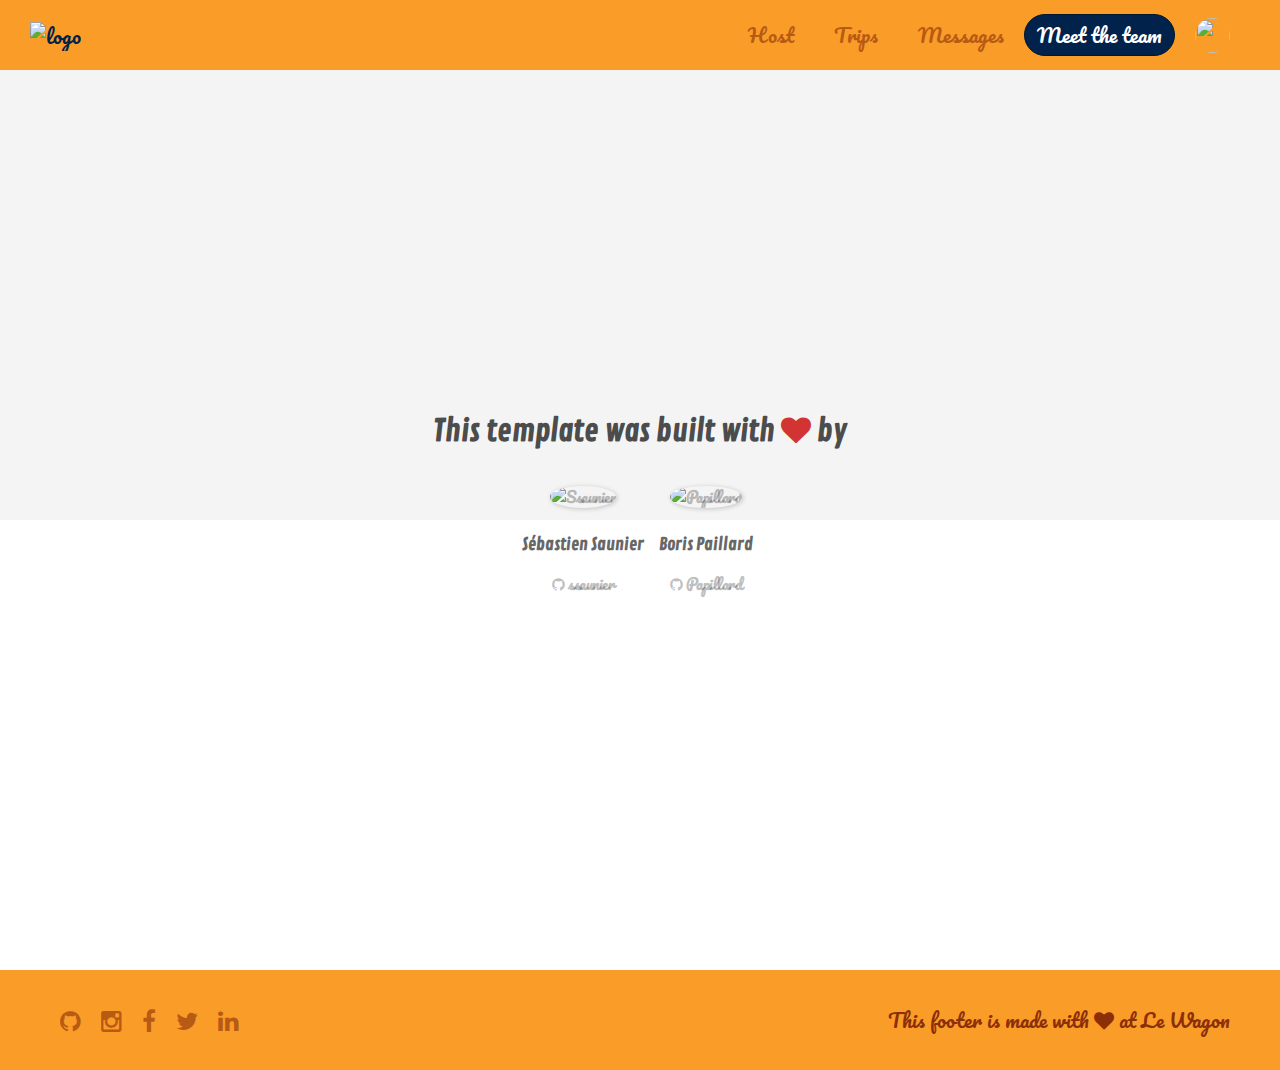
==== commit 259d28af: "Automated commit at 2017-10-30 13:07:35 UTC by middleman-deploy 2.0.0-alpha" ====
--- a/about.html
+++ b/about.html
@@ -7,11 +7,51 @@
           content="width=device-width, initial-scale=1, shrink-to-fit=no">
     <!-- Use the title from a page's frontmatter if it has one -->
     <title>Le Wagon - Middleman - About</title>
-    <link href="stylesheets/application-3c48b980.css" rel="stylesheet" />
+    <link href="stylesheets/application-ebaf8412.css" rel="stylesheet" />
     <script src="javascripts/application-93de88c9.js"></script>
     <link href="images/favicon-f15af148.png" rel="icon" type="image/png" />
   </head>
   <body>
+    <div class="navbar-wagon">
+  <!-- Logo -->
+  <a href="/" class="navbar-wagon-brand">
+    <img src="images/roundel-60b98deb.svg" alt="logo">
+  </a>
+
+  <!-- Right Navigation -->
+  <div class="navbar-wagon-right hidden-xs hidden-sm">
+
+    <a href="" class="navbar-wagon-item navbar-wagon-link">Host</a>
+    <a href="" class="navbar-wagon-item navbar-wagon-link">Trips</a>
+    <a href="" class="navbar-wagon-item navbar-wagon-link">Messages</a>
+    <a href="team.html" class="btn btn-primary">Meet the team</a>
+
+    <!-- Profile picture with dropdown list -->
+    <div class="navbar-wagon-item">
+      <div class="dropdown">
+        <img src="https://kitt.lewagon.com/placeholder/users/ssaunier" class="avatar dropdown-toggle" id="navbar-wagon-menu" data-toggle="dropdown">
+        <ul class="dropdown-menu dropdown-menu-right navbar-wagon-dropdown-menu">
+          <li><a href="#">Profile</a></li>
+          <li><a href="#">Dashboard</a></li>
+          <li><a href="#">Log Out</a></li>
+        </ul>
+      </div>
+    </div>
+  </div>
+
+  <!-- Dropdown appearing on mobile only -->
+  <div class="navbar-wagon-item hidden-md hidden-lg">
+    <div class="dropdown">
+      <i class="fa fa-bars dropdown-toggle" data-toggle="dropdown"></i>
+      <ul class="dropdown-menu dropdown-menu-right navbar-wagon-dropdown-menu">
+        <li><a href="#">Host</a></li>
+        <li><a href="#">Trips</a></li>
+        <li><a href="#">Messagese</a></li>
+      </ul>
+    </div>
+  </div>
+</div>
+   <!-- inject layouts/_navbar.html.erb -->
     <div id="about">
   <div class="about-content">
     <h1>This template was built with <i class="fa fa-heart"></i> by</h1>
@@ -33,6 +73,19 @@
     </ul>
   </div>
 </div>
-
+                      <!-- Page content is injected here -->
+    <div class="footer">
+  <div class="footer-links">
+    <a href="#"><i class="fa fa-github"></i></a>
+    <a href="#"><i class="fa fa-instagram"></i></a>
+    <a href="#"><i class="fa fa-facebook"></i></a>
+    <a href="#"><i class="fa fa-twitter"></i></a>
+    <a href="#"><i class="fa fa-linkedin"></i></a>
+  </div>
+  <div class="footer-copyright">
+    This footer is made with <i class="fa fa-heart"></i> at Le Wagon
+  </div>
+</div>
+   <!-- inject layouts/_footer.html.erb -->
   </body>
 </html>
--- a/stylesheets/application-ebaf8412.css
+++ b/stylesheets/application-ebaf8412.css
@@ -0,0 +1,8 @@
+@import url("https://fonts.googleapis.com/css?family=Open+Sans:400,300,700|Raleway:400,100,300,700,500");@import url("https://fonts.googleapis.com/css?family=Contrail+One|Pacifico");/*!
+ * Bootstrap v3.3.7 (http://getbootstrap.com)
+ * Copyright 2011-2016 Twitter, Inc.
+ * Licensed under MIT (https://github.com/twbs/bootstrap/blob/master/LICENSE)
+ *//*! normalize.css v3.0.3 | MIT License | github.com/necolas/normalize.css */html{font-family:sans-serif;-ms-text-size-adjust:100%;-webkit-text-size-adjust:100%}body{margin:0}article,aside,details,figcaption,figure,footer,header,hgroup,main,menu,nav,section,summary{display:block}audio,canvas,progress,video{display:inline-block;vertical-align:baseline}audio:not([controls]){display:none;height:0}[hidden],template{display:none}a{background-color:transparent}a:active,a:hover{outline:0}abbr[title]{border-bottom:1px dotted}b,strong{font-weight:bold}dfn{font-style:italic}h1{font-size:2em;margin:0.67em 0}mark{background:#ff0;color:#000}small{font-size:80%}sub,sup{font-size:75%;line-height:0;position:relative;vertical-align:baseline}sup{top:-0.5em}sub{bottom:-0.25em}img{border:0}svg:not(:root){overflow:hidden}figure{margin:1em 40px}hr{-webkit-box-sizing:content-box;box-sizing:content-box;height:0}pre{overflow:auto}code,kbd,pre,samp{font-family:monospace, monospace;font-size:1em}button,input,optgroup,select,textarea{color:inherit;font:inherit;margin:0}button{overflow:visible}button,select{text-transform:none}button,html input[type="button"],input[type="reset"],input[type="submit"]{-webkit-appearance:button;cursor:pointer}button[disabled],html input[disabled]{cursor:default}button::-moz-focus-inner,input::-moz-focus-inner{border:0;padding:0}input{line-height:normal}input[type="checkbox"],input[type="radio"]{-webkit-box-sizing:border-box;box-sizing:border-box;padding:0}input[type="number"]::-webkit-inner-spin-button,input[type="number"]::-webkit-outer-spin-button{height:auto}input[type="search"]{-webkit-appearance:textfield;-webkit-box-sizing:content-box;box-sizing:content-box}input[type="search"]::-webkit-search-cancel-button,input[type="search"]::-webkit-search-decoration{-webkit-appearance:none}fieldset{border:1px solid #c0c0c0;margin:0 2px;padding:0.35em 0.625em 0.75em}legend{border:0;padding:0}textarea{overflow:auto}optgroup{font-weight:bold}table{border-collapse:collapse;border-spacing:0}td,th{padding:0}/*! Source: https://github.com/h5bp/html5-boilerplate/blob/master/src/css/main.css */@media print{*,*:before,*:after{background:transparent !important;color:#000 !important;-webkit-box-shadow:none !important;box-shadow:none !important;text-shadow:none !important}a,a:visited{text-decoration:underline}a[href]:after{content:" (" attr(href) ")"}abbr[title]:after{content:" (" attr(title) ")"}a[href^="#"]:after,a[href^="javascript:"]:after{content:""}pre,blockquote{border:1px solid #999;page-break-inside:avoid}thead{display:table-header-group}tr,img{page-break-inside:avoid}img{max-width:100% !important}p,h2,h3{orphans:3;widows:3}h2,h3{page-break-after:avoid}.navbar{display:none}.btn>.caret,.dropup>.btn>.caret{border-top-color:#000 !important}.label{border:1px solid #000}.table{border-collapse:collapse !important}.table td,.table th{background-color:#fff !important}.table-bordered th,.table-bordered td{border:1px solid #ddd !important}}@font-face{font-family:'Glyphicons Halflings';src:url("../assets/bootstrap/glyphicons-halflings-regular-86b6f62b.eot");src:url("../assets/bootstrap/glyphicons-halflings-regular-86b6f62b.eot?#iefix") format("embedded-opentype"),url("../assets/bootstrap/glyphicons-halflings-regular-ca35b697.woff2") format("woff2"),url("../assets/bootstrap/glyphicons-halflings-regular-278e49a8.woff") format("woff"),url("../assets/bootstrap/glyphicons-halflings-regular-44bc1850.ttf") format("truetype"),url("../assets/bootstrap/glyphicons-halflings-regular-de51a849.svg#glyphicons_halflingsregular") format("svg")}.glyphicon{position:relative;top:1px;display:inline-block;font-family:'Glyphicons Halflings';font-style:normal;font-weight:normal;line-height:1;-webkit-font-smoothing:antialiased;-moz-osx-font-smoothing:grayscale}.glyphicon-asterisk:before{content:"\002a"}.glyphicon-plus:before{content:"\002b"}.glyphicon-euro:before,.glyphicon-eur:before{content:"\20ac"}.glyphicon-minus:before{content:"\2212"}.glyphicon-cloud:before{content:"\2601"}.glyphicon-envelope:before{content:"\2709"}.glyphicon-pencil:before{content:"\270f"}.glyphicon-glass:before{content:"\e001"}.glyphicon-music:before{content:"\e002"}.glyphicon-search:before{content:"\e003"}.glyphicon-heart:before{content:"\e005"}.glyphicon-star:before{content:"\e006"}.glyphicon-star-empty:before{content:"\e007"}.glyphicon-user:before{content:"\e008"}.glyphicon-film:before{content:"\e009"}.glyphicon-th-large:before{content:"\e010"}.glyphicon-th:before{content:"\e011"}.glyphicon-th-list:before{content:"\e012"}.glyphicon-ok:before{content:"\e013"}.glyphicon-remove:before{content:"\e014"}.glyphicon-zoom-in:before{content:"\e015"}.glyphicon-zoom-out:before{content:"\e016"}.glyphicon-off:before{content:"\e017"}.glyphicon-signal:before{content:"\e018"}.glyphicon-cog:before{content:"\e019"}.glyphicon-trash:before{content:"\e020"}.glyphicon-home:before{content:"\e021"}.glyphicon-file:before{content:"\e022"}.glyphicon-time:before{content:"\e023"}.glyphicon-road:before{content:"\e024"}.glyphicon-download-alt:before{content:"\e025"}.glyphicon-download:before{content:"\e026"}.glyphicon-upload:before{content:"\e027"}.glyphicon-inbox:before{content:"\e028"}.glyphicon-play-circle:before{content:"\e029"}.glyphicon-repeat:before{content:"\e030"}.glyphicon-refresh:before{content:"\e031"}.glyphicon-list-alt:before{content:"\e032"}.glyphicon-lock:before{content:"\e033"}.glyphicon-flag:before{content:"\e034"}.glyphicon-headphones:before{content:"\e035"}.glyphicon-volume-off:before{content:"\e036"}.glyphicon-volume-down:before{content:"\e037"}.glyphicon-volume-up:before{content:"\e038"}.glyphicon-qrcode:before{content:"\e039"}.glyphicon-barcode:before{content:"\e040"}.glyphicon-tag:before{content:"\e041"}.glyphicon-tags:before{content:"\e042"}.glyphicon-book:before{content:"\e043"}.glyphicon-bookmark:before{content:"\e044"}.glyphicon-print:before{content:"\e045"}.glyphicon-camera:before{content:"\e046"}.glyphicon-font:before{content:"\e047"}.glyphicon-bold:before{content:"\e048"}.glyphicon-italic:before{content:"\e049"}.glyphicon-text-height:before{content:"\e050"}.glyphicon-text-width:before{content:"\e051"}.glyphicon-align-left:before{content:"\e052"}.glyphicon-align-center:before{content:"\e053"}.glyphicon-align-right:before{content:"\e054"}.glyphicon-align-justify:before{content:"\e055"}.glyphicon-list:before{content:"\e056"}.glyphicon-indent-left:before{content:"\e057"}.glyphicon-indent-right:before{content:"\e058"}.glyphicon-facetime-video:before{content:"\e059"}.glyphicon-picture:before{content:"\e060"}.glyphicon-map-marker:before{content:"\e062"}.glyphicon-adjust:before{content:"\e063"}.glyphicon-tint:before{content:"\e064"}.glyphicon-edit:before{content:"\e065"}.glyphicon-share:before{content:"\e066"}.glyphicon-check:before{content:"\e067"}.glyphicon-move:before{content:"\e068"}.glyphicon-step-backward:before{content:"\e069"}.glyphicon-fast-backward:before{content:"\e070"}.glyphicon-backward:before{content:"\e071"}.glyphicon-play:before{content:"\e072"}.glyphicon-pause:before{content:"\e073"}.glyphicon-stop:before{content:"\e074"}.glyphicon-forward:before{content:"\e075"}.glyphicon-fast-forward:before{content:"\e076"}.glyphicon-step-forward:before{content:"\e077"}.glyphicon-eject:before{content:"\e078"}.glyphicon-chevron-left:before{content:"\e079"}.glyphicon-chevron-right:before{content:"\e080"}.glyphicon-plus-sign:before{content:"\e081"}.glyphicon-minus-sign:before{content:"\e082"}.glyphicon-remove-sign:before{content:"\e083"}.glyphicon-ok-sign:before{content:"\e084"}.glyphicon-question-sign:before{content:"\e085"}.glyphicon-info-sign:before{content:"\e086"}.glyphicon-screenshot:before{content:"\e087"}.glyphicon-remove-circle:before{content:"\e088"}.glyphicon-ok-circle:before{content:"\e089"}.glyphicon-ban-circle:before{content:"\e090"}.glyphicon-arrow-left:before{content:"\e091"}.glyphicon-arrow-right:before{content:"\e092"}.glyphicon-arrow-up:before{content:"\e093"}.glyphicon-arrow-down:before{content:"\e094"}.glyphicon-share-alt:before{content:"\e095"}.glyphicon-resize-full:before{content:"\e096"}.glyphicon-resize-small:before{content:"\e097"}.glyphicon-exclamation-sign:before{content:"\e101"}.glyphicon-gift:before{content:"\e102"}.glyphicon-leaf:before{content:"\e103"}.glyphicon-fire:before{content:"\e104"}.glyphicon-eye-open:before{content:"\e105"}.glyphicon-eye-close:before{content:"\e106"}.glyphicon-warning-sign:before{content:"\e107"}.glyphicon-plane:before{content:"\e108"}.glyphicon-calendar:before{content:"\e109"}.glyphicon-random:before{content:"\e110"}.glyphicon-comment:before{content:"\e111"}.glyphicon-magnet:before{content:"\e112"}.glyphicon-chevron-up:before{content:"\e113"}.glyphicon-chevron-down:before{content:"\e114"}.glyphicon-retweet:before{content:"\e115"}.glyphicon-shopping-cart:before{content:"\e116"}.glyphicon-folder-close:before{content:"\e117"}.glyphicon-folder-open:before{content:"\e118"}.glyphicon-resize-vertical:before{content:"\e119"}.glyphicon-resize-horizontal:before{content:"\e120"}.glyphicon-hdd:before{content:"\e121"}.glyphicon-bullhorn:before{content:"\e122"}.glyphicon-bell:before{content:"\e123"}.glyphicon-certificate:before{content:"\e124"}.glyphicon-thumbs-up:before{content:"\e125"}.glyphicon-thumbs-down:before{content:"\e126"}.glyphicon-hand-right:before{content:"\e127"}.glyphicon-hand-left:before{content:"\e128"}.glyphicon-hand-up:before{content:"\e129"}.glyphicon-hand-down:before{content:"\e130"}.glyphicon-circle-arrow-right:before{content:"\e131"}.glyphicon-circle-arrow-left:before{content:"\e132"}.glyphicon-circle-arrow-up:before{content:"\e133"}.glyphicon-circle-arrow-down:before{content:"\e134"}.glyphicon-globe:before{content:"\e135"}.glyphicon-wrench:before{content:"\e136"}.glyphicon-tasks:before{content:"\e137"}.glyphicon-filter:before{content:"\e138"}.glyphicon-briefcase:before{content:"\e139"}.glyphicon-fullscreen:before{content:"\e140"}.glyphicon-dashboard:before{content:"\e141"}.glyphicon-paperclip:before{content:"\e142"}.glyphicon-heart-empty:before{content:"\e143"}.glyphicon-link:before{content:"\e144"}.glyphicon-phone:before{content:"\e145"}.glyphicon-pushpin:before{content:"\e146"}.glyphicon-usd:before{content:"\e148"}.glyphicon-gbp:before{content:"\e149"}.glyphicon-sort:before{content:"\e150"}.glyphicon-sort-by-alphabet:before{content:"\e151"}.glyphicon-sort-by-alphabet-alt:before{content:"\e152"}.glyphicon-sort-by-order:before{content:"\e153"}.glyphicon-sort-by-order-alt:before{content:"\e154"}.glyphicon-sort-by-attributes:before{content:"\e155"}.glyphicon-sort-by-attributes-alt:before{content:"\e156"}.glyphicon-unchecked:before{content:"\e157"}.glyphicon-expand:before{content:"\e158"}.glyphicon-collapse-down:before{content:"\e159"}.glyphicon-collapse-up:before{content:"\e160"}.glyphicon-log-in:before{content:"\e161"}.glyphicon-flash:before{content:"\e162"}.glyphicon-log-out:before{content:"\e163"}.glyphicon-new-window:before{content:"\e164"}.glyphicon-record:before{content:"\e165"}.glyphicon-save:before{content:"\e166"}.glyphicon-open:before{content:"\e167"}.glyphicon-saved:before{content:"\e168"}.glyphicon-import:before{content:"\e169"}.glyphicon-export:before{content:"\e170"}.glyphicon-send:before{content:"\e171"}.glyphicon-floppy-disk:before{content:"\e172"}.glyphicon-floppy-saved:before{content:"\e173"}.glyphicon-floppy-remove:before{content:"\e174"}.glyphicon-floppy-save:before{content:"\e175"}.glyphicon-floppy-open:before{content:"\e176"}.glyphicon-credit-card:before{content:"\e177"}.glyphicon-transfer:before{content:"\e178"}.glyphicon-cutlery:before{content:"\e179"}.glyphicon-header:before{content:"\e180"}.glyphicon-compressed:before{content:"\e181"}.glyphicon-earphone:before{content:"\e182"}.glyphicon-phone-alt:before{content:"\e183"}.glyphicon-tower:before{content:"\e184"}.glyphicon-stats:before{content:"\e185"}.glyphicon-sd-video:before{content:"\e186"}.glyphicon-hd-video:before{content:"\e187"}.glyphicon-subtitles:before{content:"\e188"}.glyphicon-sound-stereo:before{content:"\e189"}.glyphicon-sound-dolby:before{content:"\e190"}.glyphicon-sound-5-1:before{content:"\e191"}.glyphicon-sound-6-1:before{content:"\e192"}.glyphicon-sound-7-1:before{content:"\e193"}.glyphicon-copyright-mark:before{content:"\e194"}.glyphicon-registration-mark:before{content:"\e195"}.glyphicon-cloud-download:before{content:"\e197"}.glyphicon-cloud-upload:before{content:"\e198"}.glyphicon-tree-conifer:before{content:"\e199"}.glyphicon-tree-deciduous:before{content:"\e200"}.glyphicon-cd:before{content:"\e201"}.glyphicon-save-file:before{content:"\e202"}.glyphicon-open-file:before{content:"\e203"}.glyphicon-level-up:before{content:"\e204"}.glyphicon-copy:before{content:"\e205"}.glyphicon-paste:before{content:"\e206"}.glyphicon-alert:before{content:"\e209"}.glyphicon-equalizer:before{content:"\e210"}.glyphicon-king:before{content:"\e211"}.glyphicon-queen:before{content:"\e212"}.glyphicon-pawn:before{content:"\e213"}.glyphicon-bishop:before{content:"\e214"}.glyphicon-knight:before{content:"\e215"}.glyphicon-baby-formula:before{content:"\e216"}.glyphicon-tent:before{content:"\26fa"}.glyphicon-blackboard:before{content:"\e218"}.glyphicon-bed:before{content:"\e219"}.glyphicon-apple:before{content:"\f8ff"}.glyphicon-erase:before{content:"\e221"}.glyphicon-hourglass:before{content:"\231b"}.glyphicon-lamp:before{content:"\e223"}.glyphicon-duplicate:before{content:"\e224"}.glyphicon-piggy-bank:before{content:"\e225"}.glyphicon-scissors:before{content:"\e226"}.glyphicon-bitcoin:before{content:"\e227"}.glyphicon-btc:before{content:"\e227"}.glyphicon-xbt:before{content:"\e227"}.glyphicon-yen:before{content:"\00a5"}.glyphicon-jpy:before{content:"\00a5"}.glyphicon-ruble:before{content:"\20bd"}.glyphicon-rub:before{content:"\20bd"}.glyphicon-scale:before{content:"\e230"}.glyphicon-ice-lolly:before{content:"\e231"}.glyphicon-ice-lolly-tasted:before{content:"\e232"}.glyphicon-education:before{content:"\e233"}.glyphicon-option-horizontal:before{content:"\e234"}.glyphicon-option-vertical:before{content:"\e235"}.glyphicon-menu-hamburger:before{content:"\e236"}.glyphicon-modal-window:before{content:"\e237"}.glyphicon-oil:before{content:"\e238"}.glyphicon-grain:before{content:"\e239"}.glyphicon-sunglasses:before{content:"\e240"}.glyphicon-text-size:before{content:"\e241"}.glyphicon-text-color:before{content:"\e242"}.glyphicon-text-background:before{content:"\e243"}.glyphicon-object-align-top:before{content:"\e244"}.glyphicon-object-align-bottom:before{content:"\e245"}.glyphicon-object-align-horizontal:before{content:"\e246"}.glyphicon-object-align-left:before{content:"\e247"}.glyphicon-object-align-vertical:before{content:"\e248"}.glyphicon-object-align-right:before{content:"\e249"}.glyphicon-triangle-right:before{content:"\e250"}.glyphicon-triangle-left:before{content:"\e251"}.glyphicon-triangle-bottom:before{content:"\e252"}.glyphicon-triangle-top:before{content:"\e253"}.glyphicon-console:before{content:"\e254"}.glyphicon-superscript:before{content:"\e255"}.glyphicon-subscript:before{content:"\e256"}.glyphicon-menu-left:before{content:"\e257"}.glyphicon-menu-right:before{content:"\e258"}.glyphicon-menu-down:before{content:"\e259"}.glyphicon-menu-up:before{content:"\e260"}*{-webkit-box-sizing:border-box;box-sizing:border-box}*:before,*:after{-webkit-box-sizing:border-box;box-sizing:border-box}html{font-size:10px;-webkit-tap-highlight-color:transparent}body{font-family:"Pacifico", "Helvetica", "sans-serif";font-size:20px;line-height:1.42857143;color:#dddddd;background-color:#303a20}input,button,select,textarea{font-family:inherit;font-size:inherit;line-height:inherit}a{color:#00224B;text-decoration:none}a:hover,a:focus{color:black;text-decoration:underline}a:focus{outline:5px auto -webkit-focus-ring-color;outline-offset:-2px}figure{margin:0}img{vertical-align:middle}.img-responsive{display:block;max-width:100%;height:auto}.img-rounded{border-radius:50px}.img-thumbnail{padding:4px;line-height:1.42857143;background-color:#303a20;border:1px solid #ddd;border-radius:50px;-webkit-transition:all 0.2s ease-in-out;transition:all 0.2s ease-in-out;display:inline-block;max-width:100%;height:auto}.img-circle{border-radius:50%}hr{margin-top:28px;margin-bottom:28px;border:0;border-top:1px solid white}.sr-only{position:absolute;width:1px;height:1px;margin:-1px;padding:0;overflow:hidden;clip:rect(0, 0, 0, 0);border:0}.sr-only-focusable:active,.sr-only-focusable:focus{position:static;width:auto;height:auto;margin:0;overflow:visible;clip:auto}[role="button"]{cursor:pointer}h1,h2,h3,h4,h5,h6,.h1,.h2,.h3,.h4,.h5,.h6{font-family:"Contrail One", "Helvetica", "sans-serif";font-weight:500;line-height:1.1;color:inherit}h1 small,h1 .small,h2 small,h2 .small,h3 small,h3 .small,h4 small,h4 .small,h5 small,h5 .small,h6 small,h6 .small,.h1 small,.h1 .small,.h2 small,.h2 .small,.h3 small,.h3 .small,.h4 small,.h4 .small,.h5 small,.h5 .small,.h6 small,.h6 .small{font-weight:normal;line-height:1;color:white}h1,.h1,h2,.h2,h3,.h3{margin-top:28px;margin-bottom:14px}h1 small,h1 .small,.h1 small,.h1 .small,h2 small,h2 .small,.h2 small,.h2 .small,h3 small,h3 .small,.h3 small,.h3 .small{font-size:65%}h4,.h4,h5,.h5,h6,.h6{margin-top:14px;margin-bottom:14px}h4 small,h4 .small,.h4 small,.h4 .small,h5 small,h5 .small,.h5 small,.h5 .small,h6 small,h6 .small,.h6 small,.h6 .small{font-size:75%}h1,.h1{font-size:52px}h2,.h2{font-size:43px}h3,.h3{font-size:34px}h4,.h4{font-size:25px}h5,.h5{font-size:20px}h6,.h6{font-size:17px}p{margin:0 0 14px}.lead{margin-bottom:28px;font-size:23px;font-weight:300;line-height:1.4}@media (min-width: 768px){.lead{font-size:30px}}small,.small{font-size:85%}mark,.mark{background-color:#fcf8e3;padding:.2em}.text-left{text-align:left}.text-right{text-align:right}.text-center{text-align:center}.text-justify{text-align:justify}.text-nowrap{white-space:nowrap}.text-lowercase{text-transform:lowercase}.text-uppercase,.initialism{text-transform:uppercase}.text-capitalize{text-transform:capitalize}.text-muted{color:white}.text-primary{color:#00224B}a.text-primary:hover,a.text-primary:focus{color:#000b18}.text-success{color:#3c763d}a.text-success:hover,a.text-success:focus{color:#2b542c}.text-info{color:#31708f}a.text-info:hover,a.text-info:focus{color:#245269}.text-warning{color:#8a6d3b}a.text-warning:hover,a.text-warning:focus{color:#66512c}.text-danger{color:#a94442}a.text-danger:hover,a.text-danger:focus{color:#843534}.bg-primary{color:#fff}.bg-primary{background-color:#00224B}a.bg-primary:hover,a.bg-primary:focus{background-color:#000b18}.bg-success{background-color:#dff0d8}a.bg-success:hover,a.bg-success:focus{background-color:#c1e2b3}.bg-info{background-color:#d9edf7}a.bg-info:hover,a.bg-info:focus{background-color:#afd9ee}.bg-warning{background-color:#fcf8e3}a.bg-warning:hover,a.bg-warning:focus{background-color:#f7ecb5}.bg-danger{background-color:#f2dede}a.bg-danger:hover,a.bg-danger:focus{background-color:#e4b9b9}.page-header{padding-bottom:13px;margin:56px 0 28px;border-bottom:1px solid white}ul,ol{margin-top:0;margin-bottom:14px}ul ul,ul ol,ol ul,ol ol{margin-bottom:0}.list-unstyled{padding-left:0;list-style:none}.list-inline{padding-left:0;list-style:none;margin-left:-5px}.list-inline>li{display:inline-block;padding-left:5px;padding-right:5px}dl{margin-top:0;margin-bottom:28px}dt,dd{line-height:1.42857143}dt{font-weight:bold}dd{margin-left:0}.dl-horizontal dd:before,.dl-horizontal dd:after{content:" ";display:table}.dl-horizontal dd:after{clear:both}@media (min-width: 768px){.dl-horizontal dt{float:left;width:160px;clear:left;text-align:right;overflow:hidden;text-overflow:ellipsis;white-space:nowrap}.dl-horizontal dd{margin-left:180px}}abbr[title],abbr[data-original-title]{cursor:help;border-bottom:1px dotted white}.initialism{font-size:90%}blockquote{padding:14px 28px;margin:0 0 28px;font-size:25px;border-left:5px solid white}blockquote p:last-child,blockquote ul:last-child,blockquote ol:last-child{margin-bottom:0}blockquote footer,blockquote small,blockquote .small{display:block;font-size:80%;line-height:1.42857143;color:white}blockquote footer:before,blockquote small:before,blockquote .small:before{content:'\2014 \00A0'}.blockquote-reverse,blockquote.pull-right{padding-right:15px;padding-left:0;border-right:5px solid white;border-left:0;text-align:right}.blockquote-reverse footer:before,.blockquote-reverse small:before,.blockquote-reverse .small:before,blockquote.pull-right footer:before,blockquote.pull-right small:before,blockquote.pull-right .small:before{content:''}.blockquote-reverse footer:after,.blockquote-reverse small:after,.blockquote-reverse .small:after,blockquote.pull-right footer:after,blockquote.pull-right small:after,blockquote.pull-right .small:after{content:'\00A0 \2014'}address{margin-bottom:28px;font-style:normal;line-height:1.42857143}code,kbd,pre,samp{font-family:Menlo, Monaco, Consolas, "Courier New", monospace}code{padding:2px 4px;font-size:90%;color:#c7254e;background-color:#f9f2f4;border-radius:50px}kbd{padding:2px 4px;font-size:90%;color:#fff;background-color:#333;border-radius:50px;-webkit-box-shadow:inset 0 -1px 0 rgba(0,0,0,0.25);box-shadow:inset 0 -1px 0 rgba(0,0,0,0.25)}kbd kbd{padding:0;font-size:100%;font-weight:bold;-webkit-box-shadow:none;box-shadow:none}pre{display:block;padding:13.5px;margin:0 0 14px;font-size:19px;line-height:1.42857143;word-break:break-all;word-wrap:break-word;color:#dddddd;background-color:#f5f5f5;border:1px solid #ccc;border-radius:50px}pre code{padding:0;font-size:inherit;color:inherit;white-space:pre-wrap;background-color:transparent;border-radius:0}.pre-scrollable{max-height:340px;overflow-y:scroll}.container{margin-right:auto;margin-left:auto;padding-left:15px;padding-right:15px}.container:before,.container:after{content:" ";display:table}.container:after{clear:both}@media (min-width: 768px){.container{width:750px}}@media (min-width: 992px){.container{width:970px}}@media (min-width: 1200px){.container{width:1170px}}.container-fluid{margin-right:auto;margin-left:auto;padding-left:15px;padding-right:15px}.container-fluid:before,.container-fluid:after{content:" ";display:table}.container-fluid:after{clear:both}.row{margin-left:-15px;margin-right:-15px}.row:before,.row:after{content:" ";display:table}.row:after{clear:both}.col-xs-1,.col-sm-1,.col-md-1,.col-lg-1,.col-xs-2,.col-sm-2,.col-md-2,.col-lg-2,.col-xs-3,.col-sm-3,.col-md-3,.col-lg-3,.col-xs-4,.col-sm-4,.col-md-4,.col-lg-4,.col-xs-5,.col-sm-5,.col-md-5,.col-lg-5,.col-xs-6,.col-sm-6,.col-md-6,.col-lg-6,.col-xs-7,.col-sm-7,.col-md-7,.col-lg-7,.col-xs-8,.col-sm-8,.col-md-8,.col-lg-8,.col-xs-9,.col-sm-9,.col-md-9,.col-lg-9,.col-xs-10,.col-sm-10,.col-md-10,.col-lg-10,.col-xs-11,.col-sm-11,.col-md-11,.col-lg-11,.col-xs-12,.col-sm-12,.col-md-12,.col-lg-12{position:relative;min-height:1px;padding-left:15px;padding-right:15px}.col-xs-1,.col-xs-2,.col-xs-3,.col-xs-4,.col-xs-5,.col-xs-6,.col-xs-7,.col-xs-8,.col-xs-9,.col-xs-10,.col-xs-11,.col-xs-12{float:left}.col-xs-1{width:8.33333333%}.col-xs-2{width:16.66666667%}.col-xs-3{width:25%}.col-xs-4{width:33.33333333%}.col-xs-5{width:41.66666667%}.col-xs-6{width:50%}.col-xs-7{width:58.33333333%}.col-xs-8{width:66.66666667%}.col-xs-9{width:75%}.col-xs-10{width:83.33333333%}.col-xs-11{width:91.66666667%}.col-xs-12{width:100%}.col-xs-pull-0{right:auto}.col-xs-pull-1{right:8.33333333%}.col-xs-pull-2{right:16.66666667%}.col-xs-pull-3{right:25%}.col-xs-pull-4{right:33.33333333%}.col-xs-pull-5{right:41.66666667%}.col-xs-pull-6{right:50%}.col-xs-pull-7{right:58.33333333%}.col-xs-pull-8{right:66.66666667%}.col-xs-pull-9{right:75%}.col-xs-pull-10{right:83.33333333%}.col-xs-pull-11{right:91.66666667%}.col-xs-pull-12{right:100%}.col-xs-push-0{left:auto}.col-xs-push-1{left:8.33333333%}.col-xs-push-2{left:16.66666667%}.col-xs-push-3{left:25%}.col-xs-push-4{left:33.33333333%}.col-xs-push-5{left:41.66666667%}.col-xs-push-6{left:50%}.col-xs-push-7{left:58.33333333%}.col-xs-push-8{left:66.66666667%}.col-xs-push-9{left:75%}.col-xs-push-10{left:83.33333333%}.col-xs-push-11{left:91.66666667%}.col-xs-push-12{left:100%}.col-xs-offset-0{margin-left:0%}.col-xs-offset-1{margin-left:8.33333333%}.col-xs-offset-2{margin-left:16.66666667%}.col-xs-offset-3{margin-left:25%}.col-xs-offset-4{margin-left:33.33333333%}.col-xs-offset-5{margin-left:41.66666667%}.col-xs-offset-6{margin-left:50%}.col-xs-offset-7{margin-left:58.33333333%}.col-xs-offset-8{margin-left:66.66666667%}.col-xs-offset-9{margin-left:75%}.col-xs-offset-10{margin-left:83.33333333%}.col-xs-offset-11{margin-left:91.66666667%}.col-xs-offset-12{margin-left:100%}@media (min-width: 768px){.col-sm-1,.col-sm-2,.col-sm-3,.col-sm-4,.col-sm-5,.col-sm-6,.col-sm-7,.col-sm-8,.col-sm-9,.col-sm-10,.col-sm-11,.col-sm-12{float:left}.col-sm-1{width:8.33333333%}.col-sm-2{width:16.66666667%}.col-sm-3{width:25%}.col-sm-4{width:33.33333333%}.col-sm-5{width:41.66666667%}.col-sm-6{width:50%}.col-sm-7{width:58.33333333%}.col-sm-8{width:66.66666667%}.col-sm-9{width:75%}.col-sm-10{width:83.33333333%}.col-sm-11{width:91.66666667%}.col-sm-12{width:100%}.col-sm-pull-0{right:auto}.col-sm-pull-1{right:8.33333333%}.col-sm-pull-2{right:16.66666667%}.col-sm-pull-3{right:25%}.col-sm-pull-4{right:33.33333333%}.col-sm-pull-5{right:41.66666667%}.col-sm-pull-6{right:50%}.col-sm-pull-7{right:58.33333333%}.col-sm-pull-8{right:66.66666667%}.col-sm-pull-9{right:75%}.col-sm-pull-10{right:83.33333333%}.col-sm-pull-11{right:91.66666667%}.col-sm-pull-12{right:100%}.col-sm-push-0{left:auto}.col-sm-push-1{left:8.33333333%}.col-sm-push-2{left:16.66666667%}.col-sm-push-3{left:25%}.col-sm-push-4{left:33.33333333%}.col-sm-push-5{left:41.66666667%}.col-sm-push-6{left:50%}.col-sm-push-7{left:58.33333333%}.col-sm-push-8{left:66.66666667%}.col-sm-push-9{left:75%}.col-sm-push-10{left:83.33333333%}.col-sm-push-11{left:91.66666667%}.col-sm-push-12{left:100%}.col-sm-offset-0{margin-left:0%}.col-sm-offset-1{margin-left:8.33333333%}.col-sm-offset-2{margin-left:16.66666667%}.col-sm-offset-3{margin-left:25%}.col-sm-offset-4{margin-left:33.33333333%}.col-sm-offset-5{margin-left:41.66666667%}.col-sm-offset-6{margin-left:50%}.col-sm-offset-7{margin-left:58.33333333%}.col-sm-offset-8{margin-left:66.66666667%}.col-sm-offset-9{margin-left:75%}.col-sm-offset-10{margin-left:83.33333333%}.col-sm-offset-11{margin-left:91.66666667%}.col-sm-offset-12{margin-left:100%}}@media (min-width: 992px){.col-md-1,.col-md-2,.col-md-3,.col-md-4,.col-md-5,.col-md-6,.col-md-7,.col-md-8,.col-md-9,.col-md-10,.col-md-11,.col-md-12{float:left}.col-md-1{width:8.33333333%}.col-md-2{width:16.66666667%}.col-md-3{width:25%}.col-md-4{width:33.33333333%}.col-md-5{width:41.66666667%}.col-md-6{width:50%}.col-md-7{width:58.33333333%}.col-md-8{width:66.66666667%}.col-md-9{width:75%}.col-md-10{width:83.33333333%}.col-md-11{width:91.66666667%}.col-md-12{width:100%}.col-md-pull-0{right:auto}.col-md-pull-1{right:8.33333333%}.col-md-pull-2{right:16.66666667%}.col-md-pull-3{right:25%}.col-md-pull-4{right:33.33333333%}.col-md-pull-5{right:41.66666667%}.col-md-pull-6{right:50%}.col-md-pull-7{right:58.33333333%}.col-md-pull-8{right:66.66666667%}.col-md-pull-9{right:75%}.col-md-pull-10{right:83.33333333%}.col-md-pull-11{right:91.66666667%}.col-md-pull-12{right:100%}.col-md-push-0{left:auto}.col-md-push-1{left:8.33333333%}.col-md-push-2{left:16.66666667%}.col-md-push-3{left:25%}.col-md-push-4{left:33.33333333%}.col-md-push-5{left:41.66666667%}.col-md-push-6{left:50%}.col-md-push-7{left:58.33333333%}.col-md-push-8{left:66.66666667%}.col-md-push-9{left:75%}.col-md-push-10{left:83.33333333%}.col-md-push-11{left:91.66666667%}.col-md-push-12{left:100%}.col-md-offset-0{margin-left:0%}.col-md-offset-1{margin-left:8.33333333%}.col-md-offset-2{margin-left:16.66666667%}.col-md-offset-3{margin-left:25%}.col-md-offset-4{margin-left:33.33333333%}.col-md-offset-5{margin-left:41.66666667%}.col-md-offset-6{margin-left:50%}.col-md-offset-7{margin-left:58.33333333%}.col-md-offset-8{margin-left:66.66666667%}.col-md-offset-9{margin-left:75%}.col-md-offset-10{margin-left:83.33333333%}.col-md-offset-11{margin-left:91.66666667%}.col-md-offset-12{margin-left:100%}}@media (min-width: 1200px){.col-lg-1,.col-lg-2,.col-lg-3,.col-lg-4,.col-lg-5,.col-lg-6,.col-lg-7,.col-lg-8,.col-lg-9,.col-lg-10,.col-lg-11,.col-lg-12{float:left}.col-lg-1{width:8.33333333%}.col-lg-2{width:16.66666667%}.col-lg-3{width:25%}.col-lg-4{width:33.33333333%}.col-lg-5{width:41.66666667%}.col-lg-6{width:50%}.col-lg-7{width:58.33333333%}.col-lg-8{width:66.66666667%}.col-lg-9{width:75%}.col-lg-10{width:83.33333333%}.col-lg-11{width:91.66666667%}.col-lg-12{width:100%}.col-lg-pull-0{right:auto}.col-lg-pull-1{right:8.33333333%}.col-lg-pull-2{right:16.66666667%}.col-lg-pull-3{right:25%}.col-lg-pull-4{right:33.33333333%}.col-lg-pull-5{right:41.66666667%}.col-lg-pull-6{right:50%}.col-lg-pull-7{right:58.33333333%}.col-lg-pull-8{right:66.66666667%}.col-lg-pull-9{right:75%}.col-lg-pull-10{right:83.33333333%}.col-lg-pull-11{right:91.66666667%}.col-lg-pull-12{right:100%}.col-lg-push-0{left:auto}.col-lg-push-1{left:8.33333333%}.col-lg-push-2{left:16.66666667%}.col-lg-push-3{left:25%}.col-lg-push-4{left:33.33333333%}.col-lg-push-5{left:41.66666667%}.col-lg-push-6{left:50%}.col-lg-push-7{left:58.33333333%}.col-lg-push-8{left:66.66666667%}.col-lg-push-9{left:75%}.col-lg-push-10{left:83.33333333%}.col-lg-push-11{left:91.66666667%}.col-lg-push-12{left:100%}.col-lg-offset-0{margin-left:0%}.col-lg-offset-1{margin-left:8.33333333%}.col-lg-offset-2{margin-left:16.66666667%}.col-lg-offset-3{margin-left:25%}.col-lg-offset-4{margin-left:33.33333333%}.col-lg-offset-5{margin-left:41.66666667%}.col-lg-offset-6{margin-left:50%}.col-lg-offset-7{margin-left:58.33333333%}.col-lg-offset-8{margin-left:66.66666667%}.col-lg-offset-9{margin-left:75%}.col-lg-offset-10{margin-left:83.33333333%}.col-lg-offset-11{margin-left:91.66666667%}.col-lg-offset-12{margin-left:100%}}table{background-color:transparent}caption{padding-top:8px;padding-bottom:8px;color:white;text-align:left}th{text-align:left}.table{width:100%;max-width:100%;margin-bottom:28px}.table>thead>tr>th,.table>thead>tr>td,.table>tbody>tr>th,.table>tbody>tr>td,.table>tfoot>tr>th,.table>tfoot>tr>td{padding:8px;line-height:1.42857143;vertical-align:top;border-top:1px solid #ddd}.table>thead>tr>th{vertical-align:bottom;border-bottom:2px solid #ddd}.table>caption+thead>tr:first-child>th,.table>caption+thead>tr:first-child>td,.table>colgroup+thead>tr:first-child>th,.table>colgroup+thead>tr:first-child>td,.table>thead:first-child>tr:first-child>th,.table>thead:first-child>tr:first-child>td{border-top:0}.table>tbody+tbody{border-top:2px solid #ddd}.table .table{background-color:#303a20}.table-condensed>thead>tr>th,.table-condensed>thead>tr>td,.table-condensed>tbody>tr>th,.table-condensed>tbody>tr>td,.table-condensed>tfoot>tr>th,.table-condensed>tfoot>tr>td{padding:5px}.table-bordered{border:1px solid #ddd}.table-bordered>thead>tr>th,.table-bordered>thead>tr>td,.table-bordered>tbody>tr>th,.table-bordered>tbody>tr>td,.table-bordered>tfoot>tr>th,.table-bordered>tfoot>tr>td{border:1px solid #ddd}.table-bordered>thead>tr>th,.table-bordered>thead>tr>td{border-bottom-width:2px}.table-striped>tbody>tr:nth-of-type(odd){background-color:#f9f9f9}.table-hover>tbody>tr:hover{background-color:#f5f5f5}table col[class*="col-"]{position:static;float:none;display:table-column}table td[class*="col-"],table th[class*="col-"]{position:static;float:none;display:table-cell}.table>thead>tr>td.active,.table>thead>tr>th.active,.table>thead>tr.active>td,.table>thead>tr.active>th,.table>tbody>tr>td.active,.table>tbody>tr>th.active,.table>tbody>tr.active>td,.table>tbody>tr.active>th,.table>tfoot>tr>td.active,.table>tfoot>tr>th.active,.table>tfoot>tr.active>td,.table>tfoot>tr.active>th{background-color:#f5f5f5}.table-hover>tbody>tr>td.active:hover,.table-hover>tbody>tr>th.active:hover,.table-hover>tbody>tr.active:hover>td,.table-hover>tbody>tr:hover>.active,.table-hover>tbody>tr.active:hover>th{background-color:#e8e8e8}.table>thead>tr>td.success,.table>thead>tr>th.success,.table>thead>tr.success>td,.table>thead>tr.success>th,.table>tbody>tr>td.success,.table>tbody>tr>th.success,.table>tbody>tr.success>td,.table>tbody>tr.success>th,.table>tfoot>tr>td.success,.table>tfoot>tr>th.success,.table>tfoot>tr.success>td,.table>tfoot>tr.success>th{background-color:#dff0d8}.table-hover>tbody>tr>td.success:hover,.table-hover>tbody>tr>th.success:hover,.table-hover>tbody>tr.success:hover>td,.table-hover>tbody>tr:hover>.success,.table-hover>tbody>tr.success:hover>th{background-color:#d0e9c6}.table>thead>tr>td.info,.table>thead>tr>th.info,.table>thead>tr.info>td,.table>thead>tr.info>th,.table>tbody>tr>td.info,.table>tbody>tr>th.info,.table>tbody>tr.info>td,.table>tbody>tr.info>th,.table>tfoot>tr>td.info,.table>tfoot>tr>th.info,.table>tfoot>tr.info>td,.table>tfoot>tr.info>th{background-color:#d9edf7}.table-hover>tbody>tr>td.info:hover,.table-hover>tbody>tr>th.info:hover,.table-hover>tbody>tr.info:hover>td,.table-hover>tbody>tr:hover>.info,.table-hover>tbody>tr.info:hover>th{background-color:#c4e3f3}.table>thead>tr>td.warning,.table>thead>tr>th.warning,.table>thead>tr.warning>td,.table>thead>tr.warning>th,.table>tbody>tr>td.warning,.table>tbody>tr>th.warning,.table>tbody>tr.warning>td,.table>tbody>tr.warning>th,.table>tfoot>tr>td.warning,.table>tfoot>tr>th.warning,.table>tfoot>tr.warning>td,.table>tfoot>tr.warning>th{background-color:#fcf8e3}.table-hover>tbody>tr>td.warning:hover,.table-hover>tbody>tr>th.warning:hover,.table-hover>tbody>tr.warning:hover>td,.table-hover>tbody>tr:hover>.warning,.table-hover>tbody>tr.warning:hover>th{background-color:#faf2cc}.table>thead>tr>td.danger,.table>thead>tr>th.danger,.table>thead>tr.danger>td,.table>thead>tr.danger>th,.table>tbody>tr>td.danger,.table>tbody>tr>th.danger,.table>tbody>tr.danger>td,.table>tbody>tr.danger>th,.table>tfoot>tr>td.danger,.table>tfoot>tr>th.danger,.table>tfoot>tr.danger>td,.table>tfoot>tr.danger>th{background-color:#f2dede}.table-hover>tbody>tr>td.danger:hover,.table-hover>tbody>tr>th.danger:hover,.table-hover>tbody>tr.danger:hover>td,.table-hover>tbody>tr:hover>.danger,.table-hover>tbody>tr.danger:hover>th{background-color:#ebcccc}.table-responsive{overflow-x:auto;min-height:0.01%}@media screen and (max-width: 767px){.table-responsive{width:100%;margin-bottom:21px;overflow-y:hidden;-ms-overflow-style:-ms-autohiding-scrollbar;border:1px solid #ddd}.table-responsive>.table{margin-bottom:0}.table-responsive>.table>thead>tr>th,.table-responsive>.table>thead>tr>td,.table-responsive>.table>tbody>tr>th,.table-responsive>.table>tbody>tr>td,.table-responsive>.table>tfoot>tr>th,.table-responsive>.table>tfoot>tr>td{white-space:nowrap}.table-responsive>.table-bordered{border:0}.table-responsive>.table-bordered>thead>tr>th:first-child,.table-responsive>.table-bordered>thead>tr>td:first-child,.table-responsive>.table-bordered>tbody>tr>th:first-child,.table-responsive>.table-bordered>tbody>tr>td:first-child,.table-responsive>.table-bordered>tfoot>tr>th:first-child,.table-responsive>.table-bordered>tfoot>tr>td:first-child{border-left:0}.table-responsive>.table-bordered>thead>tr>th:last-child,.table-responsive>.table-bordered>thead>tr>td:last-child,.table-responsive>.table-bordered>tbody>tr>th:last-child,.table-responsive>.table-bordered>tbody>tr>td:last-child,.table-responsive>.table-bordered>tfoot>tr>th:last-child,.table-responsive>.table-bordered>tfoot>tr>td:last-child{border-right:0}.table-responsive>.table-bordered>tbody>tr:last-child>th,.table-responsive>.table-bordered>tbody>tr:last-child>td,.table-responsive>.table-bordered>tfoot>tr:last-child>th,.table-responsive>.table-bordered>tfoot>tr:last-child>td{border-bottom:0}}fieldset{padding:0;margin:0;border:0;min-width:0}legend{display:block;width:100%;padding:0;margin-bottom:28px;font-size:30px;line-height:inherit;color:#dddddd;border:0;border-bottom:1px solid #e5e5e5}label{display:inline-block;max-width:100%;margin-bottom:5px;font-weight:bold}input[type="search"]{-webkit-box-sizing:border-box;box-sizing:border-box}input[type="radio"],input[type="checkbox"]{margin:4px 0 0;margin-top:1px \9;line-height:normal}input[type="file"]{display:block}input[type="range"]{display:block;width:100%}select[multiple],select[size]{height:auto}input[type="file"]:focus,input[type="radio"]:focus,input[type="checkbox"]:focus{outline:5px auto -webkit-focus-ring-color;outline-offset:-2px}output{display:block;padding-top:7px;font-size:20px;line-height:1.42857143;color:#AAA}.form-control{display:block;width:100%;height:42px;padding:6px 12px;font-size:20px;line-height:1.42857143;color:#AAA;background-color:#fff;background-image:none;border:1px solid #ccc;border-radius:50px;-webkit-box-shadow:inset 0 1px 1px rgba(0,0,0,0.075);box-shadow:inset 0 1px 1px rgba(0,0,0,0.075);-webkit-transition:border-color ease-in-out 0.15s, box-shadow ease-in-out 0.15s;-webkit-transition:border-color ease-in-out 0.15s, -webkit-box-shadow ease-in-out 0.15s;transition:border-color ease-in-out 0.15s, -webkit-box-shadow ease-in-out 0.15s;transition:border-color ease-in-out 0.15s, box-shadow ease-in-out 0.15s;transition:border-color ease-in-out 0.15s, box-shadow ease-in-out 0.15s, -webkit-box-shadow ease-in-out 0.15s}.form-control:focus{border-color:#66afe9;outline:0;-webkit-box-shadow:inset 0 1px 1px rgba(0,0,0,0.075),0 0 8px rgba(102,175,233,0.6);box-shadow:inset 0 1px 1px rgba(0,0,0,0.075),0 0 8px rgba(102,175,233,0.6)}.form-control::-moz-placeholder{color:#999;opacity:1}.form-control:-ms-input-placeholder{color:#999}.form-control::-webkit-input-placeholder{color:#999}.form-control::-ms-expand{border:0;background-color:transparent}.form-control[disabled],.form-control[readonly],fieldset[disabled] .form-control{background-color:white;opacity:1}.form-control[disabled],fieldset[disabled] .form-control{cursor:not-allowed}textarea.form-control{height:auto}input[type="search"]{-webkit-appearance:none}@media screen and (-webkit-min-device-pixel-ratio: 0){input[type="date"].form-control,input[type="time"].form-control,input[type="datetime-local"].form-control,input[type="month"].form-control{line-height:42px}input[type="date"].input-sm,.input-group-sm>input[type="date"].form-control,.input-group-sm>input[type="date"].input-group-addon,.input-group-sm>.input-group-btn>input[type="date"].btn,.input-group-sm input[type="date"],input[type="time"].input-sm,.input-group-sm>input[type="time"].form-control,.input-group-sm>input[type="time"].input-group-addon,.input-group-sm>.input-group-btn>input[type="time"].btn,.input-group-sm input[type="time"],input[type="datetime-local"].input-sm,.input-group-sm>input[type="datetime-local"].form-control,.input-group-sm>input[type="datetime-local"].input-group-addon,.input-group-sm>.input-group-btn>input[type="datetime-local"].btn,.input-group-sm input[type="datetime-local"],input[type="month"].input-sm,.input-group-sm>input[type="month"].form-control,.input-group-sm>input[type="month"].input-group-addon,.input-group-sm>.input-group-btn>input[type="month"].btn,.input-group-sm input[type="month"]{line-height:37px}input[type="date"].input-lg,.input-group-lg>input[type="date"].form-control,.input-group-lg>input[type="date"].input-group-addon,.input-group-lg>.input-group-btn>input[type="date"].btn,.input-group-lg input[type="date"],input[type="time"].input-lg,.input-group-lg>input[type="time"].form-control,.input-group-lg>input[type="time"].input-group-addon,.input-group-lg>.input-group-btn>input[type="time"].btn,.input-group-lg input[type="time"],input[type="datetime-local"].input-lg,.input-group-lg>input[type="datetime-local"].form-control,.input-group-lg>input[type="datetime-local"].input-group-addon,.input-group-lg>.input-group-btn>input[type="datetime-local"].btn,.input-group-lg input[type="datetime-local"],input[type="month"].input-lg,.input-group-lg>input[type="month"].form-control,.input-group-lg>input[type="month"].input-group-addon,.input-group-lg>.input-group-btn>input[type="month"].btn,.input-group-lg input[type="month"]{line-height:56px}}.form-group{margin-bottom:15px}.radio,.checkbox{position:relative;display:block;margin-top:10px;margin-bottom:10px}.radio label,.checkbox label{min-height:28px;padding-left:20px;margin-bottom:0;font-weight:normal;cursor:pointer}.radio input[type="radio"],.radio-inline input[type="radio"],.checkbox input[type="checkbox"],.checkbox-inline input[type="checkbox"]{position:absolute;margin-left:-20px;margin-top:4px \9}.radio+.radio,.checkbox+.checkbox{margin-top:-5px}.radio-inline,.checkbox-inline{position:relative;display:inline-block;padding-left:20px;margin-bottom:0;vertical-align:middle;font-weight:normal;cursor:pointer}.radio-inline+.radio-inline,.checkbox-inline+.checkbox-inline{margin-top:0;margin-left:10px}input[type="radio"][disabled],input[type="radio"].disabled,fieldset[disabled] input[type="radio"],input[type="checkbox"][disabled],input[type="checkbox"].disabled,fieldset[disabled] input[type="checkbox"]{cursor:not-allowed}.radio-inline.disabled,fieldset[disabled] .radio-inline,.checkbox-inline.disabled,fieldset[disabled] .checkbox-inline{cursor:not-allowed}.radio.disabled label,fieldset[disabled] .radio label,.checkbox.disabled label,fieldset[disabled] .checkbox label{cursor:not-allowed}.form-control-static{padding-top:7px;padding-bottom:7px;margin-bottom:0;min-height:48px}.form-control-static.input-lg,.input-group-lg>.form-control-static.form-control,.input-group-lg>.form-control-static.input-group-addon,.input-group-lg>.input-group-btn>.form-control-static.btn,.form-control-static.input-sm,.input-group-sm>.form-control-static.form-control,.input-group-sm>.form-control-static.input-group-addon,.input-group-sm>.input-group-btn>.form-control-static.btn{padding-left:0;padding-right:0}.input-sm,.input-group-sm>.form-control,.input-group-sm>.input-group-addon,.input-group-sm>.input-group-btn>.btn{height:37px;padding:5px 10px;font-size:17px;line-height:1.5;border-radius:50px}select.input-sm,.input-group-sm>select.form-control,.input-group-sm>select.input-group-addon,.input-group-sm>.input-group-btn>select.btn{height:37px;line-height:37px}textarea.input-sm,.input-group-sm>textarea.form-control,.input-group-sm>textarea.input-group-addon,.input-group-sm>.input-group-btn>textarea.btn,select[multiple].input-sm,.input-group-sm>select[multiple].form-control,.input-group-sm>select[multiple].input-group-addon,.input-group-sm>.input-group-btn>select[multiple].btn{height:auto}.form-group-sm .form-control{height:37px;padding:5px 10px;font-size:17px;line-height:1.5;border-radius:50px}.form-group-sm select.form-control{height:37px;line-height:37px}.form-group-sm textarea.form-control,.form-group-sm select[multiple].form-control{height:auto}.form-group-sm .form-control-static{height:37px;min-height:45px;padding:6px 10px;font-size:17px;line-height:1.5}.input-lg,.input-group-lg>.form-control,.input-group-lg>.input-group-addon,.input-group-lg>.input-group-btn>.btn{height:56px;padding:10px 16px;font-size:25px;line-height:1.3333333;border-radius:50px}select.input-lg,.input-group-lg>select.form-control,.input-group-lg>select.input-group-addon,.input-group-lg>.input-group-btn>select.btn{height:56px;line-height:56px}textarea.input-lg,.input-group-lg>textarea.form-control,.input-group-lg>textarea.input-group-addon,.input-group-lg>.input-group-btn>textarea.btn,select[multiple].input-lg,.input-group-lg>select[multiple].form-control,.input-group-lg>select[multiple].input-group-addon,.input-group-lg>.input-group-btn>select[multiple].btn{height:auto}.form-group-lg .form-control{height:56px;padding:10px 16px;font-size:25px;line-height:1.3333333;border-radius:50px}.form-group-lg select.form-control{height:56px;line-height:56px}.form-group-lg textarea.form-control,.form-group-lg select[multiple].form-control{height:auto}.form-group-lg .form-control-static{height:56px;min-height:53px;padding:11px 16px;font-size:25px;line-height:1.3333333}.has-feedback{position:relative}.has-feedback .form-control{padding-right:52.5px}.form-control-feedback{position:absolute;top:0;right:0;z-index:2;display:block;width:42px;height:42px;line-height:42px;text-align:center;pointer-events:none}.input-lg+.form-control-feedback,.input-group-lg>.form-control+.form-control-feedback,.input-group-lg>.input-group-addon+.form-control-feedback,.input-group-lg>.input-group-btn>.btn+.form-control-feedback,.input-group-lg+.form-control-feedback,.form-group-lg .form-control+.form-control-feedback{width:56px;height:56px;line-height:56px}.input-sm+.form-control-feedback,.input-group-sm>.form-control+.form-control-feedback,.input-group-sm>.input-group-addon+.form-control-feedback,.input-group-sm>.input-group-btn>.btn+.form-control-feedback,.input-group-sm+.form-control-feedback,.form-group-sm .form-control+.form-control-feedback{width:37px;height:37px;line-height:37px}.has-success .help-block,.has-success .control-label,.has-success .radio,.has-success .checkbox,.has-success .radio-inline,.has-success .checkbox-inline,.has-success.radio label,.has-success.checkbox label,.has-success.radio-inline label,.has-success.checkbox-inline label{color:#3c763d}.has-success .form-control{border-color:#3c763d;-webkit-box-shadow:inset 0 1px 1px rgba(0,0,0,0.075);box-shadow:inset 0 1px 1px rgba(0,0,0,0.075)}.has-success .form-control:focus{border-color:#2b542c;-webkit-box-shadow:inset 0 1px 1px rgba(0,0,0,0.075),0 0 6px #67b168;box-shadow:inset 0 1px 1px rgba(0,0,0,0.075),0 0 6px #67b168}.has-success .input-group-addon{color:#3c763d;border-color:#3c763d;background-color:#dff0d8}.has-success .form-control-feedback{color:#3c763d}.has-warning .help-block,.has-warning .control-label,.has-warning .radio,.has-warning .checkbox,.has-warning .radio-inline,.has-warning .checkbox-inline,.has-warning.radio label,.has-warning.checkbox label,.has-warning.radio-inline label,.has-warning.checkbox-inline label{color:#8a6d3b}.has-warning .form-control{border-color:#8a6d3b;-webkit-box-shadow:inset 0 1px 1px rgba(0,0,0,0.075);box-shadow:inset 0 1px 1px rgba(0,0,0,0.075)}.has-warning .form-control:focus{border-color:#66512c;-webkit-box-shadow:inset 0 1px 1px rgba(0,0,0,0.075),0 0 6px #c0a16b;box-shadow:inset 0 1px 1px rgba(0,0,0,0.075),0 0 6px #c0a16b}.has-warning .input-group-addon{color:#8a6d3b;border-color:#8a6d3b;background-color:#fcf8e3}.has-warning .form-control-feedback{color:#8a6d3b}.has-error .help-block,.has-error .control-label,.has-error .radio,.has-error .checkbox,.has-error .radio-inline,.has-error .checkbox-inline,.has-error.radio label,.has-error.checkbox label,.has-error.radio-inline label,.has-error.checkbox-inline label{color:#a94442}.has-error .form-control{border-color:#a94442;-webkit-box-shadow:inset 0 1px 1px rgba(0,0,0,0.075);box-shadow:inset 0 1px 1px rgba(0,0,0,0.075)}.has-error .form-control:focus{border-color:#843534;-webkit-box-shadow:inset 0 1px 1px rgba(0,0,0,0.075),0 0 6px #ce8483;box-shadow:inset 0 1px 1px rgba(0,0,0,0.075),0 0 6px #ce8483}.has-error .input-group-addon{color:#a94442;border-color:#a94442;background-color:#f2dede}.has-error .form-control-feedback{color:#a94442}.has-feedback label ~ .form-control-feedback{top:33px}.has-feedback label.sr-only ~ .form-control-feedback{top:0}.help-block{display:block;margin-top:5px;margin-bottom:10px;color:white}@media (min-width: 768px){.form-inline .form-group{display:inline-block;margin-bottom:0;vertical-align:middle}.form-inline .form-control{display:inline-block;width:auto;vertical-align:middle}.form-inline .form-control-static{display:inline-block}.form-inline .input-group{display:inline-table;vertical-align:middle}.form-inline .input-group .input-group-addon,.form-inline .input-group .input-group-btn,.form-inline .input-group .form-control{width:auto}.form-inline .input-group>.form-control{width:100%}.form-inline .control-label{margin-bottom:0;vertical-align:middle}.form-inline .radio,.form-inline .checkbox{display:inline-block;margin-top:0;margin-bottom:0;vertical-align:middle}.form-inline .radio label,.form-inline .checkbox label{padding-left:0}.form-inline .radio input[type="radio"],.form-inline .checkbox input[type="checkbox"]{position:relative;margin-left:0}.form-inline .has-feedback .form-control-feedback{top:0}}.form-horizontal .radio,.form-horizontal .checkbox,.form-horizontal .radio-inline,.form-horizontal .checkbox-inline{margin-top:0;margin-bottom:0;padding-top:7px}.form-horizontal .radio,.form-horizontal .checkbox{min-height:35px}.form-horizontal .form-group{margin-left:-15px;margin-right:-15px}.form-horizontal .form-group:before,.form-horizontal .form-group:after{content:" ";display:table}.form-horizontal .form-group:after{clear:both}@media (min-width: 768px){.form-horizontal .control-label{text-align:right;margin-bottom:0;padding-top:7px}}.form-horizontal .has-feedback .form-control-feedback{right:15px}@media (min-width: 768px){.form-horizontal .form-group-lg .control-label{padding-top:11px;font-size:25px}}@media (min-width: 768px){.form-horizontal .form-group-sm .control-label{padding-top:6px;font-size:17px}}.btn{display:inline-block;margin-bottom:0;font-weight:normal;text-align:center;vertical-align:middle;-ms-touch-action:manipulation;touch-action:manipulation;cursor:pointer;background-image:none;border:1px solid transparent;white-space:nowrap;padding:6px 12px;font-size:20px;line-height:1.42857143;border-radius:50px;-webkit-user-select:none;-moz-user-select:none;-ms-user-select:none;user-select:none}.btn:focus,.btn.focus,.btn:active:focus,.btn:active.focus,.btn.active:focus,.btn.active.focus{outline:5px auto -webkit-focus-ring-color;outline-offset:-2px}.btn:hover,.btn:focus,.btn.focus{color:#333;text-decoration:none}.btn:active,.btn.active{outline:0;background-image:none;-webkit-box-shadow:inset 0 3px 5px rgba(0,0,0,0.125);box-shadow:inset 0 3px 5px rgba(0,0,0,0.125)}.btn.disabled,.btn[disabled],fieldset[disabled] .btn{cursor:not-allowed;opacity:0.65;filter:alpha(opacity=65);-webkit-box-shadow:none;box-shadow:none}a.btn.disabled,fieldset[disabled] a.btn{pointer-events:none}.btn-default{color:#333;background-color:#fff;border-color:#ccc}.btn-default:focus,.btn-default.focus{color:#333;background-color:#e6e6e6;border-color:#8c8c8c}.btn-default:hover{color:#333;background-color:#e6e6e6;border-color:#adadad}.btn-default:active,.btn-default.active,.open>.btn-default.dropdown-toggle{color:#333;background-color:#e6e6e6;border-color:#adadad}.btn-default:active:hover,.btn-default:active:focus,.btn-default:active.focus,.btn-default.active:hover,.btn-default.active:focus,.btn-default.active.focus,.open>.btn-default.dropdown-toggle:hover,.open>.btn-default.dropdown-toggle:focus,.open>.btn-default.dropdown-toggle.focus{color:#333;background-color:#d4d4d4;border-color:#8c8c8c}.btn-default:active,.btn-default.active,.open>.btn-default.dropdown-toggle{background-image:none}.btn-default.disabled:hover,.btn-default.disabled:focus,.btn-default.disabled.focus,.btn-default[disabled]:hover,.btn-default[disabled]:focus,.btn-default[disabled].focus,fieldset[disabled] .btn-default:hover,fieldset[disabled] .btn-default:focus,fieldset[disabled] .btn-default.focus{background-color:#fff;border-color:#ccc}.btn-default .badge{color:#fff;background-color:#333}.btn-primary{color:#fff;background-color:#00224B;border-color:#001632}.btn-primary:focus,.btn-primary.focus{color:#fff;background-color:#000b18;border-color:black}.btn-primary:hover{color:#fff;background-color:#000b18;border-color:black}.btn-primary:active,.btn-primary.active,.open>.btn-primary.dropdown-toggle{color:#fff;background-color:#000b18;border-color:black}.btn-primary:active:hover,.btn-primary:active:focus,.btn-primary:active.focus,.btn-primary.active:hover,.btn-primary.active:focus,.btn-primary.active.focus,.open>.btn-primary.dropdown-toggle:hover,.open>.btn-primary.dropdown-toggle:focus,.open>.btn-primary.dropdown-toggle.focus{color:#fff;background-color:black;border-color:black}.btn-primary:active,.btn-primary.active,.open>.btn-primary.dropdown-toggle{background-image:none}.btn-primary.disabled:hover,.btn-primary.disabled:focus,.btn-primary.disabled.focus,.btn-primary[disabled]:hover,.btn-primary[disabled]:focus,.btn-primary[disabled].focus,fieldset[disabled] .btn-primary:hover,fieldset[disabled] .btn-primary:focus,fieldset[disabled] .btn-primary.focus{background-color:#00224B;border-color:#001632}.btn-primary .badge{color:#00224B;background-color:#fff}.btn-success{color:#fff;background-color:#303a20;border-color:#222a17}.btn-success:focus,.btn-success.focus{color:#fff;background-color:#15190e;border-color:black}.btn-success:hover{color:#fff;background-color:#15190e;border-color:#020201}.btn-success:active,.btn-success.active,.open>.btn-success.dropdown-toggle{color:#fff;background-color:#15190e;border-color:#020201}.btn-success:active:hover,.btn-success:active:focus,.btn-success:active.focus,.btn-success.active:hover,.btn-success.active:focus,.btn-success.active.focus,.open>.btn-success.dropdown-toggle:hover,.open>.btn-success.dropdown-toggle:focus,.open>.btn-success.dropdown-toggle.focus{color:#fff;background-color:#020201;border-color:black}.btn-success:active,.btn-success.active,.open>.btn-success.dropdown-toggle{background-image:none}.btn-success.disabled:hover,.btn-success.disabled:focus,.btn-success.disabled.focus,.btn-success[disabled]:hover,.btn-success[disabled]:focus,.btn-success[disabled].focus,fieldset[disabled] .btn-success:hover,fieldset[disabled] .btn-success:focus,fieldset[disabled] .btn-success.focus{background-color:#303a20;border-color:#222a17}.btn-success .badge{color:#303a20;background-color:#fff}.btn-info{color:#fff;background-color:#FA9C28;border-color:#f9910f}.btn-info:focus,.btn-info.focus{color:#fff;background-color:#ea8305;border-color:#864b03}.btn-info:hover{color:#fff;background-color:#ea8305;border-color:#c77005}.btn-info:active,.btn-info.active,.open>.btn-info.dropdown-toggle{color:#fff;background-color:#ea8305;border-color:#c77005}.btn-info:active:hover,.btn-info:active:focus,.btn-info:active.focus,.btn-info.active:hover,.btn-info.active:focus,.btn-info.active.focus,.open>.btn-info.dropdown-toggle:hover,.open>.btn-info.dropdown-toggle:focus,.open>.btn-info.dropdown-toggle.focus{color:#fff;background-color:#c77005;border-color:#864b03}.btn-info:active,.btn-info.active,.open>.btn-info.dropdown-toggle{background-image:none}.btn-info.disabled:hover,.btn-info.disabled:focus,.btn-info.disabled.focus,.btn-info[disabled]:hover,.btn-info[disabled]:focus,.btn-info[disabled].focus,fieldset[disabled] .btn-info:hover,fieldset[disabled] .btn-info:focus,fieldset[disabled] .btn-info.focus{background-color:#FA9C28;border-color:#f9910f}.btn-info .badge{color:#FA9C28;background-color:#fff}.btn-warning{color:#fff;background-color:#FA9C28;border-color:#f9910f}.btn-warning:focus,.btn-warning.focus{color:#fff;background-color:#ea8305;border-color:#864b03}.btn-warning:hover{color:#fff;background-color:#ea8305;border-color:#c77005}.btn-warning:active,.btn-warning.active,.open>.btn-warning.dropdown-toggle{color:#fff;background-color:#ea8305;border-color:#c77005}.btn-warning:active:hover,.btn-warning:active:focus,.btn-warning:active.focus,.btn-warning.active:hover,.btn-warning.active:focus,.btn-warning.active.focus,.open>.btn-warning.dropdown-toggle:hover,.open>.btn-warning.dropdown-toggle:focus,.open>.btn-warning.dropdown-toggle.focus{color:#fff;background-color:#c77005;border-color:#864b03}.btn-warning:active,.btn-warning.active,.open>.btn-warning.dropdown-toggle{background-image:none}.btn-warning.disabled:hover,.btn-warning.disabled:focus,.btn-warning.disabled.focus,.btn-warning[disabled]:hover,.btn-warning[disabled]:focus,.btn-warning[disabled].focus,fieldset[disabled] .btn-warning:hover,fieldset[disabled] .btn-warning:focus,fieldset[disabled] .btn-warning.focus{background-color:#FA9C28;border-color:#f9910f}.btn-warning .badge{color:#FA9C28;background-color:#fff}.btn-danger{color:#fff;background-color:#8B2F08;border-color:#732707}.btn-danger:focus,.btn-danger.focus{color:#fff;background-color:#5b1f05;border-color:black}.btn-danger:hover{color:#fff;background-color:#5b1f05;border-color:#391303}.btn-danger:active,.btn-danger.active,.open>.btn-danger.dropdown-toggle{color:#fff;background-color:#5b1f05;border-color:#391303}.btn-danger:active:hover,.btn-danger:active:focus,.btn-danger:active.focus,.btn-danger.active:hover,.btn-danger.active:focus,.btn-danger.active.focus,.open>.btn-danger.dropdown-toggle:hover,.open>.btn-danger.dropdown-toggle:focus,.open>.btn-danger.dropdown-toggle.focus{color:#fff;background-color:#391303;border-color:black}.btn-danger:active,.btn-danger.active,.open>.btn-danger.dropdown-toggle{background-image:none}.btn-danger.disabled:hover,.btn-danger.disabled:focus,.btn-danger.disabled.focus,.btn-danger[disabled]:hover,.btn-danger[disabled]:focus,.btn-danger[disabled].focus,fieldset[disabled] .btn-danger:hover,fieldset[disabled] .btn-danger:focus,fieldset[disabled] .btn-danger.focus{background-color:#8B2F08;border-color:#732707}.btn-danger .badge{color:#8B2F08;background-color:#fff}.btn-link{color:#00224B;font-weight:normal;border-radius:0}.btn-link,.btn-link:active,.btn-link.active,.btn-link[disabled],fieldset[disabled] .btn-link{background-color:transparent;-webkit-box-shadow:none;box-shadow:none}.btn-link,.btn-link:hover,.btn-link:focus,.btn-link:active{border-color:transparent}.btn-link:hover,.btn-link:focus{color:black;text-decoration:underline;background-color:transparent}.btn-link[disabled]:hover,.btn-link[disabled]:focus,fieldset[disabled] .btn-link:hover,fieldset[disabled] .btn-link:focus{color:white;text-decoration:none}.btn-lg,.btn-group-lg>.btn{padding:10px 16px;font-size:25px;line-height:1.3333333;border-radius:50px}.btn-sm,.btn-group-sm>.btn{padding:5px 10px;font-size:17px;line-height:1.5;border-radius:50px}.btn-xs,.btn-group-xs>.btn{padding:1px 5px;font-size:17px;line-height:1.5;border-radius:50px}.btn-block{display:block;width:100%}.btn-block+.btn-block{margin-top:5px}input[type="submit"].btn-block,input[type="reset"].btn-block,input[type="button"].btn-block{width:100%}.fade{opacity:0;-webkit-transition:opacity 0.15s linear;transition:opacity 0.15s linear}.fade.in{opacity:1}.collapse{display:none}.collapse.in{display:block}tr.collapse.in{display:table-row}tbody.collapse.in{display:table-row-group}.collapsing{position:relative;height:0;overflow:hidden;-webkit-transition-property:height, visibility;transition-property:height, visibility;-webkit-transition-duration:0.35s;transition-duration:0.35s;-webkit-transition-timing-function:ease;transition-timing-function:ease}.caret{display:inline-block;width:0;height:0;margin-left:2px;vertical-align:middle;border-top:4px dashed;border-top:4px solid \9;border-right:4px solid transparent;border-left:4px solid transparent}.dropup,.dropdown{position:relative}.dropdown-toggle:focus{outline:0}.dropdown-menu{position:absolute;top:100%;left:0;z-index:1000;display:none;float:left;min-width:160px;padding:5px 0;margin:2px 0 0;list-style:none;font-size:20px;text-align:left;background-color:#fff;border:1px solid #ccc;border:1px solid rgba(0,0,0,0.15);border-radius:50px;-webkit-box-shadow:0 6px 12px rgba(0,0,0,0.175);box-shadow:0 6px 12px rgba(0,0,0,0.175);background-clip:padding-box}.dropdown-menu.pull-right{right:0;left:auto}.dropdown-menu .divider{height:1px;margin:13px 0;overflow:hidden;background-color:#e5e5e5}.dropdown-menu>li>a{display:block;padding:3px 20px;clear:both;font-weight:normal;line-height:1.42857143;color:#dddddd;white-space:nowrap}.dropdown-menu>li>a:hover,.dropdown-menu>li>a:focus{text-decoration:none;color:#d0d0d0;background-color:#f5f5f5}.dropdown-menu>.active>a,.dropdown-menu>.active>a:hover,.dropdown-menu>.active>a:focus{color:#fff;text-decoration:none;outline:0;background-color:#00224B}.dropdown-menu>.disabled>a,.dropdown-menu>.disabled>a:hover,.dropdown-menu>.disabled>a:focus{color:white}.dropdown-menu>.disabled>a:hover,.dropdown-menu>.disabled>a:focus{text-decoration:none;background-color:transparent;background-image:none;filter:progid:DXImageTransform.Microsoft.gradient(enabled = false);cursor:not-allowed}.open>.dropdown-menu{display:block}.open>a{outline:0}.dropdown-menu-right{left:auto;right:0}.dropdown-menu-left{left:0;right:auto}.dropdown-header{display:block;padding:3px 20px;font-size:17px;line-height:1.42857143;color:white;white-space:nowrap}.dropdown-backdrop{position:fixed;left:0;right:0;bottom:0;top:0;z-index:990}.pull-right>.dropdown-menu{right:0;left:auto}.dropup .caret,.navbar-fixed-bottom .dropdown .caret{border-top:0;border-bottom:4px dashed;border-bottom:4px solid \9;content:""}.dropup .dropdown-menu,.navbar-fixed-bottom .dropdown .dropdown-menu{top:auto;bottom:100%;margin-bottom:2px}@media (min-width: 768px){.navbar-right .dropdown-menu{right:0;left:auto}.navbar-right .dropdown-menu-left{left:0;right:auto}}.btn-group,.btn-group-vertical{position:relative;display:inline-block;vertical-align:middle}.btn-group>.btn,.btn-group-vertical>.btn{position:relative;float:left}.btn-group>.btn:hover,.btn-group>.btn:focus,.btn-group>.btn:active,.btn-group>.btn.active,.btn-group-vertical>.btn:hover,.btn-group-vertical>.btn:focus,.btn-group-vertical>.btn:active,.btn-group-vertical>.btn.active{z-index:2}.btn-group .btn+.btn,.btn-group .btn+.btn-group,.btn-group .btn-group+.btn,.btn-group .btn-group+.btn-group{margin-left:-1px}.btn-toolbar{margin-left:-5px}.btn-toolbar:before,.btn-toolbar:after{content:" ";display:table}.btn-toolbar:after{clear:both}.btn-toolbar .btn,.btn-toolbar .btn-group,.btn-toolbar .input-group{float:left}.btn-toolbar>.btn,.btn-toolbar>.btn-group,.btn-toolbar>.input-group{margin-left:5px}.btn-group>.btn:not(:first-child):not(:last-child):not(.dropdown-toggle){border-radius:0}.btn-group>.btn:first-child{margin-left:0}.btn-group>.btn:first-child:not(:last-child):not(.dropdown-toggle){border-bottom-right-radius:0;border-top-right-radius:0}.btn-group>.btn:last-child:not(:first-child),.btn-group>.dropdown-toggle:not(:first-child){border-bottom-left-radius:0;border-top-left-radius:0}.btn-group>.btn-group{float:left}.btn-group>.btn-group:not(:first-child):not(:last-child)>.btn{border-radius:0}.btn-group>.btn-group:first-child:not(:last-child)>.btn:last-child,.btn-group>.btn-group:first-child:not(:last-child)>.dropdown-toggle{border-bottom-right-radius:0;border-top-right-radius:0}.btn-group>.btn-group:last-child:not(:first-child)>.btn:first-child{border-bottom-left-radius:0;border-top-left-radius:0}.btn-group .dropdown-toggle:active,.btn-group.open .dropdown-toggle{outline:0}.btn-group>.btn+.dropdown-toggle{padding-left:8px;padding-right:8px}.btn-group>.btn-lg+.dropdown-toggle,.btn-group-lg.btn-group>.btn+.dropdown-toggle{padding-left:12px;padding-right:12px}.btn-group.open .dropdown-toggle{-webkit-box-shadow:inset 0 3px 5px rgba(0,0,0,0.125);box-shadow:inset 0 3px 5px rgba(0,0,0,0.125)}.btn-group.open .dropdown-toggle.btn-link{-webkit-box-shadow:none;box-shadow:none}.btn .caret{margin-left:0}.btn-lg .caret,.btn-group-lg>.btn .caret{border-width:5px 5px 0;border-bottom-width:0}.dropup .btn-lg .caret,.dropup .btn-group-lg>.btn .caret{border-width:0 5px 5px}.btn-group-vertical>.btn,.btn-group-vertical>.btn-group,.btn-group-vertical>.btn-group>.btn{display:block;float:none;width:100%;max-width:100%}.btn-group-vertical>.btn-group:before,.btn-group-vertical>.btn-group:after{content:" ";display:table}.btn-group-vertical>.btn-group:after{clear:both}.btn-group-vertical>.btn-group>.btn{float:none}.btn-group-vertical>.btn+.btn,.btn-group-vertical>.btn+.btn-group,.btn-group-vertical>.btn-group+.btn,.btn-group-vertical>.btn-group+.btn-group{margin-top:-1px;margin-left:0}.btn-group-vertical>.btn:not(:first-child):not(:last-child){border-radius:0}.btn-group-vertical>.btn:first-child:not(:last-child){border-top-right-radius:50px;border-top-left-radius:50px;border-bottom-right-radius:0;border-bottom-left-radius:0}.btn-group-vertical>.btn:last-child:not(:first-child){border-top-right-radius:0;border-top-left-radius:0;border-bottom-right-radius:50px;border-bottom-left-radius:50px}.btn-group-vertical>.btn-group:not(:first-child):not(:last-child)>.btn{border-radius:0}.btn-group-vertical>.btn-group:first-child:not(:last-child)>.btn:last-child,.btn-group-vertical>.btn-group:first-child:not(:last-child)>.dropdown-toggle{border-bottom-right-radius:0;border-bottom-left-radius:0}.btn-group-vertical>.btn-group:last-child:not(:first-child)>.btn:first-child{border-top-right-radius:0;border-top-left-radius:0}.btn-group-justified{display:table;width:100%;table-layout:fixed;border-collapse:separate}.btn-group-justified>.btn,.btn-group-justified>.btn-group{float:none;display:table-cell;width:1%}.btn-group-justified>.btn-group .btn{width:100%}.btn-group-justified>.btn-group .dropdown-menu{left:auto}[data-toggle="buttons"]>.btn input[type="radio"],[data-toggle="buttons"]>.btn input[type="checkbox"],[data-toggle="buttons"]>.btn-group>.btn input[type="radio"],[data-toggle="buttons"]>.btn-group>.btn input[type="checkbox"]{position:absolute;clip:rect(0, 0, 0, 0);pointer-events:none}.input-group{position:relative;display:table;border-collapse:separate}.input-group[class*="col-"]{float:none;padding-left:0;padding-right:0}.input-group .form-control{position:relative;z-index:2;float:left;width:100%;margin-bottom:0}.input-group .form-control:focus{z-index:3}.input-group-addon,.input-group-btn,.input-group .form-control{display:table-cell}.input-group-addon:not(:first-child):not(:last-child),.input-group-btn:not(:first-child):not(:last-child),.input-group .form-control:not(:first-child):not(:last-child){border-radius:0}.input-group-addon,.input-group-btn{width:1%;white-space:nowrap;vertical-align:middle}.input-group-addon{padding:6px 12px;font-size:20px;font-weight:normal;line-height:1;color:#AAA;text-align:center;background-color:white;border:1px solid #ccc;border-radius:50px}.input-group-addon.input-sm,.input-group-sm>.input-group-addon,.input-group-sm>.input-group-btn>.input-group-addon.btn{padding:5px 10px;font-size:17px;border-radius:50px}.input-group-addon.input-lg,.input-group-lg>.input-group-addon,.input-group-lg>.input-group-btn>.input-group-addon.btn{padding:10px 16px;font-size:25px;border-radius:50px}.input-group-addon input[type="radio"],.input-group-addon input[type="checkbox"]{margin-top:0}.input-group .form-control:first-child,.input-group-addon:first-child,.input-group-btn:first-child>.btn,.input-group-btn:first-child>.btn-group>.btn,.input-group-btn:first-child>.dropdown-toggle,.input-group-btn:last-child>.btn:not(:last-child):not(.dropdown-toggle),.input-group-btn:last-child>.btn-group:not(:last-child)>.btn{border-bottom-right-radius:0;border-top-right-radius:0}.input-group-addon:first-child{border-right:0}.input-group .form-control:last-child,.input-group-addon:last-child,.input-group-btn:last-child>.btn,.input-group-btn:last-child>.btn-group>.btn,.input-group-btn:last-child>.dropdown-toggle,.input-group-btn:first-child>.btn:not(:first-child),.input-group-btn:first-child>.btn-group:not(:first-child)>.btn{border-bottom-left-radius:0;border-top-left-radius:0}.input-group-addon:last-child{border-left:0}.input-group-btn{position:relative;font-size:0;white-space:nowrap}.input-group-btn>.btn{position:relative}.input-group-btn>.btn+.btn{margin-left:-1px}.input-group-btn>.btn:hover,.input-group-btn>.btn:focus,.input-group-btn>.btn:active{z-index:2}.input-group-btn:first-child>.btn,.input-group-btn:first-child>.btn-group{margin-right:-1px}.input-group-btn:last-child>.btn,.input-group-btn:last-child>.btn-group{z-index:2;margin-left:-1px}.nav{margin-bottom:0;padding-left:0;list-style:none}.nav:before,.nav:after{content:" ";display:table}.nav:after{clear:both}.nav>li{position:relative;display:block}.nav>li>a{position:relative;display:block;padding:10px 15px}.nav>li>a:hover,.nav>li>a:focus{text-decoration:none;background-color:white}.nav>li.disabled>a{color:white}.nav>li.disabled>a:hover,.nav>li.disabled>a:focus{color:white;text-decoration:none;background-color:transparent;cursor:not-allowed}.nav .open>a,.nav .open>a:hover,.nav .open>a:focus{background-color:white;border-color:#00224B}.nav .nav-divider{height:1px;margin:13px 0;overflow:hidden;background-color:#e5e5e5}.nav>li>a>img{max-width:none}.nav-tabs{border-bottom:1px solid #ddd}.nav-tabs>li{float:left;margin-bottom:-1px}.nav-tabs>li>a{margin-right:2px;line-height:1.42857143;border:1px solid transparent;border-radius:50px 50px 0 0}.nav-tabs>li>a:hover{border-color:white white #ddd}.nav-tabs>li.active>a,.nav-tabs>li.active>a:hover,.nav-tabs>li.active>a:focus{color:#AAA;background-color:#303a20;border:1px solid #ddd;border-bottom-color:transparent;cursor:default}.nav-pills>li{float:left}.nav-pills>li>a{border-radius:50px}.nav-pills>li+li{margin-left:2px}.nav-pills>li.active>a,.nav-pills>li.active>a:hover,.nav-pills>li.active>a:focus{color:#fff;background-color:#00224B}.nav-stacked>li{float:none}.nav-stacked>li+li{margin-top:2px;margin-left:0}.nav-justified,.nav-tabs.nav-justified{width:100%}.nav-justified>li,.nav-tabs.nav-justified>li{float:none}.nav-justified>li>a,.nav-tabs.nav-justified>li>a{text-align:center;margin-bottom:5px}.nav-justified>.dropdown .dropdown-menu{top:auto;left:auto}@media (min-width: 768px){.nav-justified>li,.nav-tabs.nav-justified>li{display:table-cell;width:1%}.nav-justified>li>a,.nav-tabs.nav-justified>li>a{margin-bottom:0}}.nav-tabs-justified,.nav-tabs.nav-justified{border-bottom:0}.nav-tabs-justified>li>a,.nav-tabs.nav-justified>li>a{margin-right:0;border-radius:50px}.nav-tabs-justified>.active>a,.nav-tabs.nav-justified>.active>a,.nav-tabs-justified>.active>a:hover,.nav-tabs.nav-justified>.active>a:hover,.nav-tabs-justified>.active>a:focus,.nav-tabs.nav-justified>.active>a:focus{border:1px solid #ddd}@media (min-width: 768px){.nav-tabs-justified>li>a,.nav-tabs.nav-justified>li>a{border-bottom:1px solid #ddd;border-radius:50px 50px 0 0}.nav-tabs-justified>.active>a,.nav-tabs.nav-justified>.active>a,.nav-tabs-justified>.active>a:hover,.nav-tabs.nav-justified>.active>a:hover,.nav-tabs-justified>.active>a:focus,.nav-tabs.nav-justified>.active>a:focus{border-bottom-color:#303a20}}.tab-content>.tab-pane{display:none}.tab-content>.active{display:block}.nav-tabs .dropdown-menu{margin-top:-1px;border-top-right-radius:0;border-top-left-radius:0}.navbar{position:relative;min-height:50px;margin-bottom:28px;border:1px solid transparent}.navbar:before,.navbar:after{content:" ";display:table}.navbar:after{clear:both}@media (min-width: 768px){.navbar{border-radius:50px}}.navbar-header:before,.navbar-header:after{content:" ";display:table}.navbar-header:after{clear:both}@media (min-width: 768px){.navbar-header{float:left}}.navbar-collapse{overflow-x:visible;padding-right:15px;padding-left:15px;border-top:1px solid transparent;-webkit-box-shadow:inset 0 1px 0 rgba(255,255,255,0.1);box-shadow:inset 0 1px 0 rgba(255,255,255,0.1);-webkit-overflow-scrolling:touch}.navbar-collapse:before,.navbar-collapse:after{content:" ";display:table}.navbar-collapse:after{clear:both}.navbar-collapse.in{overflow-y:auto}@media (min-width: 768px){.navbar-collapse{width:auto;border-top:0;-webkit-box-shadow:none;box-shadow:none}.navbar-collapse.collapse{display:block !important;height:auto !important;padding-bottom:0;overflow:visible !important}.navbar-collapse.in{overflow-y:visible}.navbar-fixed-top .navbar-collapse,.navbar-static-top .navbar-collapse,.navbar-fixed-bottom .navbar-collapse{padding-left:0;padding-right:0}}.navbar-fixed-top .navbar-collapse,.navbar-fixed-bottom .navbar-collapse{max-height:340px}@media (max-device-width: 480px) and (orientation: landscape){.navbar-fixed-top .navbar-collapse,.navbar-fixed-bottom .navbar-collapse{max-height:200px}}.container>.navbar-header,.container>.navbar-collapse,.container-fluid>.navbar-header,.container-fluid>.navbar-collapse{margin-right:-15px;margin-left:-15px}@media (min-width: 768px){.container>.navbar-header,.container>.navbar-collapse,.container-fluid>.navbar-header,.container-fluid>.navbar-collapse{margin-right:0;margin-left:0}}.navbar-static-top{z-index:1000;border-width:0 0 1px}@media (min-width: 768px){.navbar-static-top{border-radius:0}}.navbar-fixed-top,.navbar-fixed-bottom{position:fixed;right:0;left:0;z-index:1030}@media (min-width: 768px){.navbar-fixed-top,.navbar-fixed-bottom{border-radius:0}}.navbar-fixed-top{top:0;border-width:0 0 1px}.navbar-fixed-bottom{bottom:0;margin-bottom:0;border-width:1px 0 0}.navbar-brand{float:left;padding:11px 15px;font-size:25px;line-height:28px;height:50px}.navbar-brand:hover,.navbar-brand:focus{text-decoration:none}.navbar-brand>img{display:block}@media (min-width: 768px){.navbar>.container .navbar-brand,.navbar>.container-fluid .navbar-brand{margin-left:-15px}}.navbar-toggle{position:relative;float:right;margin-right:15px;padding:9px 10px;margin-top:8px;margin-bottom:8px;background-color:transparent;background-image:none;border:1px solid transparent;border-radius:50px}.navbar-toggle:focus{outline:0}.navbar-toggle .icon-bar{display:block;width:22px;height:2px;border-radius:1px}.navbar-toggle .icon-bar+.icon-bar{margin-top:4px}@media (min-width: 768px){.navbar-toggle{display:none}}.navbar-nav{margin:5.5px -15px}.navbar-nav>li>a{padding-top:10px;padding-bottom:10px;line-height:28px}@media (max-width: 767px){.navbar-nav .open .dropdown-menu{position:static;float:none;width:auto;margin-top:0;background-color:transparent;border:0;-webkit-box-shadow:none;box-shadow:none}.navbar-nav .open .dropdown-menu>li>a,.navbar-nav .open .dropdown-menu .dropdown-header{padding:5px 15px 5px 25px}.navbar-nav .open .dropdown-menu>li>a{line-height:28px}.navbar-nav .open .dropdown-menu>li>a:hover,.navbar-nav .open .dropdown-menu>li>a:focus{background-image:none}}@media (min-width: 768px){.navbar-nav{float:left;margin:0}.navbar-nav>li{float:left}.navbar-nav>li>a{padding-top:11px;padding-bottom:11px}}.navbar-form{margin-left:-15px;margin-right:-15px;padding:10px 15px;border-top:1px solid transparent;border-bottom:1px solid transparent;-webkit-box-shadow:inset 0 1px 0 rgba(255,255,255,0.1),0 1px 0 rgba(255,255,255,0.1);box-shadow:inset 0 1px 0 rgba(255,255,255,0.1),0 1px 0 rgba(255,255,255,0.1);margin-top:4px;margin-bottom:4px}@media (min-width: 768px){.navbar-form .form-group{display:inline-block;margin-bottom:0;vertical-align:middle}.navbar-form .form-control{display:inline-block;width:auto;vertical-align:middle}.navbar-form .form-control-static{display:inline-block}.navbar-form .input-group{display:inline-table;vertical-align:middle}.navbar-form .input-group .input-group-addon,.navbar-form .input-group .input-group-btn,.navbar-form .input-group .form-control{width:auto}.navbar-form .input-group>.form-control{width:100%}.navbar-form .control-label{margin-bottom:0;vertical-align:middle}.navbar-form .radio,.navbar-form .checkbox{display:inline-block;margin-top:0;margin-bottom:0;vertical-align:middle}.navbar-form .radio label,.navbar-form .checkbox label{padding-left:0}.navbar-form .radio input[type="radio"],.navbar-form .checkbox input[type="checkbox"]{position:relative;margin-left:0}.navbar-form .has-feedback .form-control-feedback{top:0}}@media (max-width: 767px){.navbar-form .form-group{margin-bottom:5px}.navbar-form .form-group:last-child{margin-bottom:0}}@media (min-width: 768px){.navbar-form{width:auto;border:0;margin-left:0;margin-right:0;padding-top:0;padding-bottom:0;-webkit-box-shadow:none;box-shadow:none}}.navbar-nav>li>.dropdown-menu{margin-top:0;border-top-right-radius:0;border-top-left-radius:0}.navbar-fixed-bottom .navbar-nav>li>.dropdown-menu{margin-bottom:0;border-top-right-radius:50px;border-top-left-radius:50px;border-bottom-right-radius:0;border-bottom-left-radius:0}.navbar-btn{margin-top:4px;margin-bottom:4px}.navbar-btn.btn-sm,.btn-group-sm>.navbar-btn.btn{margin-top:6.5px;margin-bottom:6.5px}.navbar-btn.btn-xs,.btn-group-xs>.navbar-btn.btn{margin-top:14px;margin-bottom:14px}.navbar-text{margin-top:11px;margin-bottom:11px}@media (min-width: 768px){.navbar-text{float:left;margin-left:15px;margin-right:15px}}@media (min-width: 768px){.navbar-left{float:left !important}.navbar-right{float:right !important;margin-right:-15px}.navbar-right ~ .navbar-right{margin-right:0}}.navbar-default{background-color:#f8f8f8;border-color:#e7e7e7}.navbar-default .navbar-brand{color:#777}.navbar-default .navbar-brand:hover,.navbar-default .navbar-brand:focus{color:#5e5e5e;background-color:transparent}.navbar-default .navbar-text{color:#777}.navbar-default .navbar-nav>li>a{color:#777}.navbar-default .navbar-nav>li>a:hover,.navbar-default .navbar-nav>li>a:focus{color:#333;background-color:transparent}.navbar-default .navbar-nav>.active>a,.navbar-default .navbar-nav>.active>a:hover,.navbar-default .navbar-nav>.active>a:focus{color:#555;background-color:#e7e7e7}.navbar-default .navbar-nav>.disabled>a,.navbar-default .navbar-nav>.disabled>a:hover,.navbar-default .navbar-nav>.disabled>a:focus{color:#ccc;background-color:transparent}.navbar-default .navbar-toggle{border-color:#ddd}.navbar-default .navbar-toggle:hover,.navbar-default .navbar-toggle:focus{background-color:#ddd}.navbar-default .navbar-toggle .icon-bar{background-color:#888}.navbar-default .navbar-collapse,.navbar-default .navbar-form{border-color:#e7e7e7}.navbar-default .navbar-nav>.open>a,.navbar-default .navbar-nav>.open>a:hover,.navbar-default .navbar-nav>.open>a:focus{background-color:#e7e7e7;color:#555}@media (max-width: 767px){.navbar-default .navbar-nav .open .dropdown-menu>li>a{color:#777}.navbar-default .navbar-nav .open .dropdown-menu>li>a:hover,.navbar-default .navbar-nav .open .dropdown-menu>li>a:focus{color:#333;background-color:transparent}.navbar-default .navbar-nav .open .dropdown-menu>.active>a,.navbar-default .navbar-nav .open .dropdown-menu>.active>a:hover,.navbar-default .navbar-nav .open .dropdown-menu>.active>a:focus{color:#555;background-color:#e7e7e7}.navbar-default .navbar-nav .open .dropdown-menu>.disabled>a,.navbar-default .navbar-nav .open .dropdown-menu>.disabled>a:hover,.navbar-default .navbar-nav .open .dropdown-menu>.disabled>a:focus{color:#ccc;background-color:transparent}}.navbar-default .navbar-link{color:#777}.navbar-default .navbar-link:hover{color:#333}.navbar-default .btn-link{color:#777}.navbar-default .btn-link:hover,.navbar-default .btn-link:focus{color:#333}.navbar-default .btn-link[disabled]:hover,.navbar-default .btn-link[disabled]:focus,fieldset[disabled] .navbar-default .btn-link:hover,fieldset[disabled] .navbar-default .btn-link:focus{color:#ccc}.navbar-inverse{background-color:#222;border-color:#090909}.navbar-inverse .navbar-brand{color:white}.navbar-inverse .navbar-brand:hover,.navbar-inverse .navbar-brand:focus{color:#fff;background-color:transparent}.navbar-inverse .navbar-text{color:white}.navbar-inverse .navbar-nav>li>a{color:white}.navbar-inverse .navbar-nav>li>a:hover,.navbar-inverse .navbar-nav>li>a:focus{color:#fff;background-color:transparent}.navbar-inverse .navbar-nav>.active>a,.navbar-inverse .navbar-nav>.active>a:hover,.navbar-inverse .navbar-nav>.active>a:focus{color:#fff;background-color:#090909}.navbar-inverse .navbar-nav>.disabled>a,.navbar-inverse .navbar-nav>.disabled>a:hover,.navbar-inverse .navbar-nav>.disabled>a:focus{color:#444;background-color:transparent}.navbar-inverse .navbar-toggle{border-color:#333}.navbar-inverse .navbar-toggle:hover,.navbar-inverse .navbar-toggle:focus{background-color:#333}.navbar-inverse .navbar-toggle .icon-bar{background-color:#fff}.navbar-inverse .navbar-collapse,.navbar-inverse .navbar-form{border-color:#101010}.navbar-inverse .navbar-nav>.open>a,.navbar-inverse .navbar-nav>.open>a:hover,.navbar-inverse .navbar-nav>.open>a:focus{background-color:#090909;color:#fff}@media (max-width: 767px){.navbar-inverse .navbar-nav .open .dropdown-menu>.dropdown-header{border-color:#090909}.navbar-inverse .navbar-nav .open .dropdown-menu .divider{background-color:#090909}.navbar-inverse .navbar-nav .open .dropdown-menu>li>a{color:white}.navbar-inverse .navbar-nav .open .dropdown-menu>li>a:hover,.navbar-inverse .navbar-nav .open .dropdown-menu>li>a:focus{color:#fff;background-color:transparent}.navbar-inverse .navbar-nav .open .dropdown-menu>.active>a,.navbar-inverse .navbar-nav .open .dropdown-menu>.active>a:hover,.navbar-inverse .navbar-nav .open .dropdown-menu>.active>a:focus{color:#fff;background-color:#090909}.navbar-inverse .navbar-nav .open .dropdown-menu>.disabled>a,.navbar-inverse .navbar-nav .open .dropdown-menu>.disabled>a:hover,.navbar-inverse .navbar-nav .open .dropdown-menu>.disabled>a:focus{color:#444;background-color:transparent}}.navbar-inverse .navbar-link{color:white}.navbar-inverse .navbar-link:hover{color:#fff}.navbar-inverse .btn-link{color:white}.navbar-inverse .btn-link:hover,.navbar-inverse .btn-link:focus{color:#fff}.navbar-inverse .btn-link[disabled]:hover,.navbar-inverse .btn-link[disabled]:focus,fieldset[disabled] .navbar-inverse .btn-link:hover,fieldset[disabled] .navbar-inverse .btn-link:focus{color:#444}.breadcrumb{padding:8px 15px;margin-bottom:28px;list-style:none;background-color:#f5f5f5;border-radius:50px}.breadcrumb>li{display:inline-block}.breadcrumb>li+li:before{content:"/ ";padding:0 5px;color:#ccc}.breadcrumb>.active{color:white}.pagination{display:inline-block;padding-left:0;margin:28px 0;border-radius:50px}.pagination>li{display:inline}.pagination>li>a,.pagination>li>span{position:relative;float:left;padding:6px 12px;line-height:1.42857143;text-decoration:none;color:#00224B;background-color:#fff;border:1px solid #ddd;margin-left:-1px}.pagination>li:first-child>a,.pagination>li:first-child>span{margin-left:0;border-bottom-left-radius:50px;border-top-left-radius:50px}.pagination>li:last-child>a,.pagination>li:last-child>span{border-bottom-right-radius:50px;border-top-right-radius:50px}.pagination>li>a:hover,.pagination>li>a:focus,.pagination>li>span:hover,.pagination>li>span:focus{z-index:2;color:black;background-color:white;border-color:#ddd}.pagination>.active>a,.pagination>.active>a:hover,.pagination>.active>a:focus,.pagination>.active>span,.pagination>.active>span:hover,.pagination>.active>span:focus{z-index:3;color:#fff;background-color:#00224B;border-color:#00224B;cursor:default}.pagination>.disabled>span,.pagination>.disabled>span:hover,.pagination>.disabled>span:focus,.pagination>.disabled>a,.pagination>.disabled>a:hover,.pagination>.disabled>a:focus{color:white;background-color:#fff;border-color:#ddd;cursor:not-allowed}.pagination-lg>li>a,.pagination-lg>li>span{padding:10px 16px;font-size:25px;line-height:1.3333333}.pagination-lg>li:first-child>a,.pagination-lg>li:first-child>span{border-bottom-left-radius:50px;border-top-left-radius:50px}.pagination-lg>li:last-child>a,.pagination-lg>li:last-child>span{border-bottom-right-radius:50px;border-top-right-radius:50px}.pagination-sm>li>a,.pagination-sm>li>span{padding:5px 10px;font-size:17px;line-height:1.5}.pagination-sm>li:first-child>a,.pagination-sm>li:first-child>span{border-bottom-left-radius:50px;border-top-left-radius:50px}.pagination-sm>li:last-child>a,.pagination-sm>li:last-child>span{border-bottom-right-radius:50px;border-top-right-radius:50px}.pager{padding-left:0;margin:28px 0;list-style:none;text-align:center}.pager:before,.pager:after{content:" ";display:table}.pager:after{clear:both}.pager li{display:inline}.pager li>a,.pager li>span{display:inline-block;padding:5px 14px;background-color:#fff;border:1px solid #ddd;border-radius:15px}.pager li>a:hover,.pager li>a:focus{text-decoration:none;background-color:white}.pager .next>a,.pager .next>span{float:right}.pager .previous>a,.pager .previous>span{float:left}.pager .disabled>a,.pager .disabled>a:hover,.pager .disabled>a:focus,.pager .disabled>span{color:white;background-color:#fff;cursor:not-allowed}.label{display:inline;padding:.2em .6em .3em;font-size:75%;font-weight:bold;line-height:1;color:#fff;text-align:center;white-space:nowrap;vertical-align:baseline;border-radius:.25em}.label:empty{display:none}.btn .label{position:relative;top:-1px}a.label:hover,a.label:focus{color:#fff;text-decoration:none;cursor:pointer}.label-default{background-color:white}.label-default[href]:hover,.label-default[href]:focus{background-color:#e6e6e6}.label-primary{background-color:#00224B}.label-primary[href]:hover,.label-primary[href]:focus{background-color:#000b18}.label-success{background-color:#303a20}.label-success[href]:hover,.label-success[href]:focus{background-color:#15190e}.label-info{background-color:#FA9C28}.label-info[href]:hover,.label-info[href]:focus{background-color:#ea8305}.label-warning{background-color:#FA9C28}.label-warning[href]:hover,.label-warning[href]:focus{background-color:#ea8305}.label-danger{background-color:#8B2F08}.label-danger[href]:hover,.label-danger[href]:focus{background-color:#5b1f05}.badge{display:inline-block;min-width:10px;padding:3px 7px;font-size:17px;font-weight:bold;color:#fff;line-height:1;vertical-align:middle;white-space:nowrap;text-align:center;background-color:white;border-radius:10px}.badge:empty{display:none}.btn .badge{position:relative;top:-1px}.btn-xs .badge,.btn-group-xs>.btn .badge,.btn-group-xs>.btn .badge{top:0;padding:1px 5px}.list-group-item.active>.badge,.nav-pills>.active>a>.badge{color:#00224B;background-color:#fff}.list-group-item>.badge{float:right}.list-group-item>.badge+.badge{margin-right:5px}.nav-pills>li>a>.badge{margin-left:3px}a.badge:hover,a.badge:focus{color:#fff;text-decoration:none;cursor:pointer}.jumbotron{padding-top:30px;padding-bottom:30px;margin-bottom:30px;color:inherit;background-color:white}.jumbotron h1,.jumbotron .h1{color:inherit}.jumbotron p{margin-bottom:15px;font-size:30px;font-weight:200}.jumbotron>hr{border-top-color:#e6e6e6}.container .jumbotron,.container-fluid .jumbotron{border-radius:50px;padding-left:15px;padding-right:15px}.jumbotron .container{max-width:100%}@media screen and (min-width: 768px){.jumbotron{padding-top:48px;padding-bottom:48px}.container .jumbotron,.container-fluid .jumbotron{padding-left:60px;padding-right:60px}.jumbotron h1,.jumbotron .h1{font-size:90px}}.thumbnail{display:block;padding:4px;margin-bottom:28px;line-height:1.42857143;background-color:#303a20;border:1px solid #ddd;border-radius:50px;-webkit-transition:border 0.2s ease-in-out;transition:border 0.2s ease-in-out}.thumbnail>img,.thumbnail a>img{display:block;max-width:100%;height:auto;margin-left:auto;margin-right:auto}.thumbnail .caption{padding:9px;color:#dddddd}a.thumbnail:hover,a.thumbnail:focus,a.thumbnail.active{border-color:#00224B}.alert{padding:15px;margin-bottom:28px;border:1px solid transparent;border-radius:50px}.alert h4{margin-top:0;color:inherit}.alert .alert-link{font-weight:bold}.alert>p,.alert>ul{margin-bottom:0}.alert>p+p{margin-top:5px}.alert-dismissable,.alert-dismissible{padding-right:35px}.alert-dismissable .close,.alert-dismissible .close{position:relative;top:-2px;right:-21px;color:inherit}.alert-success{background-color:#dff0d8;border-color:#d6e9c6;color:#3c763d}.alert-success hr{border-top-color:#c9e2b3}.alert-success .alert-link{color:#2b542c}.alert-info{background-color:#d9edf7;border-color:#bce8f1;color:#31708f}.alert-info hr{border-top-color:#a6e1ec}.alert-info .alert-link{color:#245269}.alert-warning{background-color:#fcf8e3;border-color:#faebcc;color:#8a6d3b}.alert-warning hr{border-top-color:#f7e1b5}.alert-warning .alert-link{color:#66512c}.alert-danger{background-color:#f2dede;border-color:#ebccd1;color:#a94442}.alert-danger hr{border-top-color:#e4b9c0}.alert-danger .alert-link{color:#843534}@-webkit-keyframes progress-bar-stripes{from{background-position:40px 0}to{background-position:0 0}}@keyframes progress-bar-stripes{from{background-position:40px 0}to{background-position:0 0}}.progress{overflow:hidden;height:28px;margin-bottom:28px;background-color:#f5f5f5;border-radius:50px;-webkit-box-shadow:inset 0 1px 2px rgba(0,0,0,0.1);box-shadow:inset 0 1px 2px rgba(0,0,0,0.1)}.progress-bar{float:left;width:0%;height:100%;font-size:17px;line-height:28px;color:#fff;text-align:center;background-color:#00224B;-webkit-box-shadow:inset 0 -1px 0 rgba(0,0,0,0.15);box-shadow:inset 0 -1px 0 rgba(0,0,0,0.15);-webkit-transition:width 0.6s ease;transition:width 0.6s ease}.progress-striped .progress-bar,.progress-bar-striped{background-image:linear-gradient(45deg, rgba(255,255,255,0.15) 25%, transparent 25%, transparent 50%, rgba(255,255,255,0.15) 50%, rgba(255,255,255,0.15) 75%, transparent 75%, transparent);background-size:40px 40px}.progress.active .progress-bar,.progress-bar.active{-webkit-animation:progress-bar-stripes 2s linear infinite;animation:progress-bar-stripes 2s linear infinite}.progress-bar-success{background-color:#303a20}.progress-striped .progress-bar-success{background-image:linear-gradient(45deg, rgba(255,255,255,0.15) 25%, transparent 25%, transparent 50%, rgba(255,255,255,0.15) 50%, rgba(255,255,255,0.15) 75%, transparent 75%, transparent)}.progress-bar-info{background-color:#FA9C28}.progress-striped .progress-bar-info{background-image:linear-gradient(45deg, rgba(255,255,255,0.15) 25%, transparent 25%, transparent 50%, rgba(255,255,255,0.15) 50%, rgba(255,255,255,0.15) 75%, transparent 75%, transparent)}.progress-bar-warning{background-color:#FA9C28}.progress-striped .progress-bar-warning{background-image:linear-gradient(45deg, rgba(255,255,255,0.15) 25%, transparent 25%, transparent 50%, rgba(255,255,255,0.15) 50%, rgba(255,255,255,0.15) 75%, transparent 75%, transparent)}.progress-bar-danger{background-color:#8B2F08}.progress-striped .progress-bar-danger{background-image:linear-gradient(45deg, rgba(255,255,255,0.15) 25%, transparent 25%, transparent 50%, rgba(255,255,255,0.15) 50%, rgba(255,255,255,0.15) 75%, transparent 75%, transparent)}.media{margin-top:15px}.media:first-child{margin-top:0}.media,.media-body{zoom:1;overflow:hidden}.media-body{width:10000px}.media-object{display:block}.media-object.img-thumbnail{max-width:none}.media-right,.media>.pull-right{padding-left:10px}.media-left,.media>.pull-left{padding-right:10px}.media-left,.media-right,.media-body{display:table-cell;vertical-align:top}.media-middle{vertical-align:middle}.media-bottom{vertical-align:bottom}.media-heading{margin-top:0;margin-bottom:5px}.media-list{padding-left:0;list-style:none}.list-group{margin-bottom:20px;padding-left:0}.list-group-item{position:relative;display:block;padding:10px 15px;margin-bottom:-1px;background-color:#fff;border:1px solid #ddd}.list-group-item:first-child{border-top-right-radius:50px;border-top-left-radius:50px}.list-group-item:last-child{margin-bottom:0;border-bottom-right-radius:50px;border-bottom-left-radius:50px}a.list-group-item,button.list-group-item{color:#555}a.list-group-item .list-group-item-heading,button.list-group-item .list-group-item-heading{color:#333}a.list-group-item:hover,a.list-group-item:focus,button.list-group-item:hover,button.list-group-item:focus{text-decoration:none;color:#555;background-color:#f5f5f5}button.list-group-item{width:100%;text-align:left}.list-group-item.disabled,.list-group-item.disabled:hover,.list-group-item.disabled:focus{background-color:white;color:white;cursor:not-allowed}.list-group-item.disabled .list-group-item-heading,.list-group-item.disabled:hover .list-group-item-heading,.list-group-item.disabled:focus .list-group-item-heading{color:inherit}.list-group-item.disabled .list-group-item-text,.list-group-item.disabled:hover .list-group-item-text,.list-group-item.disabled:focus .list-group-item-text{color:white}.list-group-item.active,.list-group-item.active:hover,.list-group-item.active:focus{z-index:2;color:#fff;background-color:#00224B;border-color:#00224B}.list-group-item.active .list-group-item-heading,.list-group-item.active .list-group-item-heading>small,.list-group-item.active .list-group-item-heading>.small,.list-group-item.active:hover .list-group-item-heading,.list-group-item.active:hover .list-group-item-heading>small,.list-group-item.active:hover .list-group-item-heading>.small,.list-group-item.active:focus .list-group-item-heading,.list-group-item.active:focus .list-group-item-heading>small,.list-group-item.active:focus .list-group-item-heading>.small{color:inherit}.list-group-item.active .list-group-item-text,.list-group-item.active:hover .list-group-item-text,.list-group-item.active:focus .list-group-item-text{color:#1881ff}.list-group-item-success{color:#3c763d;background-color:#dff0d8}a.list-group-item-success,button.list-group-item-success{color:#3c763d}a.list-group-item-success .list-group-item-heading,button.list-group-item-success .list-group-item-heading{color:inherit}a.list-group-item-success:hover,a.list-group-item-success:focus,button.list-group-item-success:hover,button.list-group-item-success:focus{color:#3c763d;background-color:#d0e9c6}a.list-group-item-success.active,a.list-group-item-success.active:hover,a.list-group-item-success.active:focus,button.list-group-item-success.active,button.list-group-item-success.active:hover,button.list-group-item-success.active:focus{color:#fff;background-color:#3c763d;border-color:#3c763d}.list-group-item-info{color:#31708f;background-color:#d9edf7}a.list-group-item-info,button.list-group-item-info{color:#31708f}a.list-group-item-info .list-group-item-heading,button.list-group-item-info .list-group-item-heading{color:inherit}a.list-group-item-info:hover,a.list-group-item-info:focus,button.list-group-item-info:hover,button.list-group-item-info:focus{color:#31708f;background-color:#c4e3f3}a.list-group-item-info.active,a.list-group-item-info.active:hover,a.list-group-item-info.active:focus,button.list-group-item-info.active,button.list-group-item-info.active:hover,button.list-group-item-info.active:focus{color:#fff;background-color:#31708f;border-color:#31708f}.list-group-item-warning{color:#8a6d3b;background-color:#fcf8e3}a.list-group-item-warning,button.list-group-item-warning{color:#8a6d3b}a.list-group-item-warning .list-group-item-heading,button.list-group-item-warning .list-group-item-heading{color:inherit}a.list-group-item-warning:hover,a.list-group-item-warning:focus,button.list-group-item-warning:hover,button.list-group-item-warning:focus{color:#8a6d3b;background-color:#faf2cc}a.list-group-item-warning.active,a.list-group-item-warning.active:hover,a.list-group-item-warning.active:focus,button.list-group-item-warning.active,button.list-group-item-warning.active:hover,button.list-group-item-warning.active:focus{color:#fff;background-color:#8a6d3b;border-color:#8a6d3b}.list-group-item-danger{color:#a94442;background-color:#f2dede}a.list-group-item-danger,button.list-group-item-danger{color:#a94442}a.list-group-item-danger .list-group-item-heading,button.list-group-item-danger .list-group-item-heading{color:inherit}a.list-group-item-danger:hover,a.list-group-item-danger:focus,button.list-group-item-danger:hover,button.list-group-item-danger:focus{color:#a94442;background-color:#ebcccc}a.list-group-item-danger.active,a.list-group-item-danger.active:hover,a.list-group-item-danger.active:focus,button.list-group-item-danger.active,button.list-group-item-danger.active:hover,button.list-group-item-danger.active:focus{color:#fff;background-color:#a94442;border-color:#a94442}.list-group-item-heading{margin-top:0;margin-bottom:5px}.list-group-item-text{margin-bottom:0;line-height:1.3}.panel{margin-bottom:28px;background-color:#fff;border:1px solid transparent;border-radius:50px;-webkit-box-shadow:0 1px 1px rgba(0,0,0,0.05);box-shadow:0 1px 1px rgba(0,0,0,0.05)}.panel-body{padding:15px}.panel-body:before,.panel-body:after{content:" ";display:table}.panel-body:after{clear:both}.panel-heading{padding:10px 15px;border-bottom:1px solid transparent;border-top-right-radius:49px;border-top-left-radius:49px}.panel-heading>.dropdown .dropdown-toggle{color:inherit}.panel-title{margin-top:0;margin-bottom:0;font-size:23px;color:inherit}.panel-title>a,.panel-title>small,.panel-title>.small,.panel-title>small>a,.panel-title>.small>a{color:inherit}.panel-footer{padding:10px 15px;background-color:#f5f5f5;border-top:1px solid #ddd;border-bottom-right-radius:49px;border-bottom-left-radius:49px}.panel>.list-group,.panel>.panel-collapse>.list-group{margin-bottom:0}.panel>.list-group .list-group-item,.panel>.panel-collapse>.list-group .list-group-item{border-width:1px 0;border-radius:0}.panel>.list-group:first-child .list-group-item:first-child,.panel>.panel-collapse>.list-group:first-child .list-group-item:first-child{border-top:0;border-top-right-radius:49px;border-top-left-radius:49px}.panel>.list-group:last-child .list-group-item:last-child,.panel>.panel-collapse>.list-group:last-child .list-group-item:last-child{border-bottom:0;border-bottom-right-radius:49px;border-bottom-left-radius:49px}.panel>.panel-heading+.panel-collapse>.list-group .list-group-item:first-child{border-top-right-radius:0;border-top-left-radius:0}.panel-heading+.list-group .list-group-item:first-child{border-top-width:0}.list-group+.panel-footer{border-top-width:0}.panel>.table,.panel>.table-responsive>.table,.panel>.panel-collapse>.table{margin-bottom:0}.panel>.table caption,.panel>.table-responsive>.table caption,.panel>.panel-collapse>.table caption{padding-left:15px;padding-right:15px}.panel>.table:first-child,.panel>.table-responsive:first-child>.table:first-child{border-top-right-radius:49px;border-top-left-radius:49px}.panel>.table:first-child>thead:first-child>tr:first-child,.panel>.table:first-child>tbody:first-child>tr:first-child,.panel>.table-responsive:first-child>.table:first-child>thead:first-child>tr:first-child,.panel>.table-responsive:first-child>.table:first-child>tbody:first-child>tr:first-child{border-top-left-radius:49px;border-top-right-radius:49px}.panel>.table:first-child>thead:first-child>tr:first-child td:first-child,.panel>.table:first-child>thead:first-child>tr:first-child th:first-child,.panel>.table:first-child>tbody:first-child>tr:first-child td:first-child,.panel>.table:first-child>tbody:first-child>tr:first-child th:first-child,.panel>.table-responsive:first-child>.table:first-child>thead:first-child>tr:first-child td:first-child,.panel>.table-responsive:first-child>.table:first-child>thead:first-child>tr:first-child th:first-child,.panel>.table-responsive:first-child>.table:first-child>tbody:first-child>tr:first-child td:first-child,.panel>.table-responsive:first-child>.table:first-child>tbody:first-child>tr:first-child th:first-child{border-top-left-radius:49px}.panel>.table:first-child>thead:first-child>tr:first-child td:last-child,.panel>.table:first-child>thead:first-child>tr:first-child th:last-child,.panel>.table:first-child>tbody:first-child>tr:first-child td:last-child,.panel>.table:first-child>tbody:first-child>tr:first-child th:last-child,.panel>.table-responsive:first-child>.table:first-child>thead:first-child>tr:first-child td:last-child,.panel>.table-responsive:first-child>.table:first-child>thead:first-child>tr:first-child th:last-child,.panel>.table-responsive:first-child>.table:first-child>tbody:first-child>tr:first-child td:last-child,.panel>.table-responsive:first-child>.table:first-child>tbody:first-child>tr:first-child th:last-child{border-top-right-radius:49px}.panel>.table:last-child,.panel>.table-responsive:last-child>.table:last-child{border-bottom-right-radius:49px;border-bottom-left-radius:49px}.panel>.table:last-child>tbody:last-child>tr:last-child,.panel>.table:last-child>tfoot:last-child>tr:last-child,.panel>.table-responsive:last-child>.table:last-child>tbody:last-child>tr:last-child,.panel>.table-responsive:last-child>.table:last-child>tfoot:last-child>tr:last-child{border-bottom-left-radius:49px;border-bottom-right-radius:49px}.panel>.table:last-child>tbody:last-child>tr:last-child td:first-child,.panel>.table:last-child>tbody:last-child>tr:last-child th:first-child,.panel>.table:last-child>tfoot:last-child>tr:last-child td:first-child,.panel>.table:last-child>tfoot:last-child>tr:last-child th:first-child,.panel>.table-responsive:last-child>.table:last-child>tbody:last-child>tr:last-child td:first-child,.panel>.table-responsive:last-child>.table:last-child>tbody:last-child>tr:last-child th:first-child,.panel>.table-responsive:last-child>.table:last-child>tfoot:last-child>tr:last-child td:first-child,.panel>.table-responsive:last-child>.table:last-child>tfoot:last-child>tr:last-child th:first-child{border-bottom-left-radius:49px}.panel>.table:last-child>tbody:last-child>tr:last-child td:last-child,.panel>.table:last-child>tbody:last-child>tr:last-child th:last-child,.panel>.table:last-child>tfoot:last-child>tr:last-child td:last-child,.panel>.table:last-child>tfoot:last-child>tr:last-child th:last-child,.panel>.table-responsive:last-child>.table:last-child>tbody:last-child>tr:last-child td:last-child,.panel>.table-responsive:last-child>.table:last-child>tbody:last-child>tr:last-child th:last-child,.panel>.table-responsive:last-child>.table:last-child>tfoot:last-child>tr:last-child td:last-child,.panel>.table-responsive:last-child>.table:last-child>tfoot:last-child>tr:last-child th:last-child{border-bottom-right-radius:49px}.panel>.panel-body+.table,.panel>.panel-body+.table-responsive,.panel>.table+.panel-body,.panel>.table-responsive+.panel-body{border-top:1px solid #ddd}.panel>.table>tbody:first-child>tr:first-child th,.panel>.table>tbody:first-child>tr:first-child td{border-top:0}.panel>.table-bordered,.panel>.table-responsive>.table-bordered{border:0}.panel>.table-bordered>thead>tr>th:first-child,.panel>.table-bordered>thead>tr>td:first-child,.panel>.table-bordered>tbody>tr>th:first-child,.panel>.table-bordered>tbody>tr>td:first-child,.panel>.table-bordered>tfoot>tr>th:first-child,.panel>.table-bordered>tfoot>tr>td:first-child,.panel>.table-responsive>.table-bordered>thead>tr>th:first-child,.panel>.table-responsive>.table-bordered>thead>tr>td:first-child,.panel>.table-responsive>.table-bordered>tbody>tr>th:first-child,.panel>.table-responsive>.table-bordered>tbody>tr>td:first-child,.panel>.table-responsive>.table-bordered>tfoot>tr>th:first-child,.panel>.table-responsive>.table-bordered>tfoot>tr>td:first-child{border-left:0}.panel>.table-bordered>thead>tr>th:last-child,.panel>.table-bordered>thead>tr>td:last-child,.panel>.table-bordered>tbody>tr>th:last-child,.panel>.table-bordered>tbody>tr>td:last-child,.panel>.table-bordered>tfoot>tr>th:last-child,.panel>.table-bordered>tfoot>tr>td:last-child,.panel>.table-responsive>.table-bordered>thead>tr>th:last-child,.panel>.table-responsive>.table-bordered>thead>tr>td:last-child,.panel>.table-responsive>.table-bordered>tbody>tr>th:last-child,.panel>.table-responsive>.table-bordered>tbody>tr>td:last-child,.panel>.table-responsive>.table-bordered>tfoot>tr>th:last-child,.panel>.table-responsive>.table-bordered>tfoot>tr>td:last-child{border-right:0}.panel>.table-bordered>thead>tr:first-child>td,.panel>.table-bordered>thead>tr:first-child>th,.panel>.table-bordered>tbody>tr:first-child>td,.panel>.table-bordered>tbody>tr:first-child>th,.panel>.table-responsive>.table-bordered>thead>tr:first-child>td,.panel>.table-responsive>.table-bordered>thead>tr:first-child>th,.panel>.table-responsive>.table-bordered>tbody>tr:first-child>td,.panel>.table-responsive>.table-bordered>tbody>tr:first-child>th{border-bottom:0}.panel>.table-bordered>tbody>tr:last-child>td,.panel>.table-bordered>tbody>tr:last-child>th,.panel>.table-bordered>tfoot>tr:last-child>td,.panel>.table-bordered>tfoot>tr:last-child>th,.panel>.table-responsive>.table-bordered>tbody>tr:last-child>td,.panel>.table-responsive>.table-bordered>tbody>tr:last-child>th,.panel>.table-responsive>.table-bordered>tfoot>tr:last-child>td,.panel>.table-responsive>.table-bordered>tfoot>tr:last-child>th{border-bottom:0}.panel>.table-responsive{border:0;margin-bottom:0}.panel-group{margin-bottom:28px}.panel-group .panel{margin-bottom:0;border-radius:50px}.panel-group .panel+.panel{margin-top:5px}.panel-group .panel-heading{border-bottom:0}.panel-group .panel-heading+.panel-collapse>.panel-body,.panel-group .panel-heading+.panel-collapse>.list-group{border-top:1px solid #ddd}.panel-group .panel-footer{border-top:0}.panel-group .panel-footer+.panel-collapse .panel-body{border-bottom:1px solid #ddd}.panel-default{border-color:#ddd}.panel-default>.panel-heading{color:#dddddd;background-color:#f5f5f5;border-color:#ddd}.panel-default>.panel-heading+.panel-collapse>.panel-body{border-top-color:#ddd}.panel-default>.panel-heading .badge{color:#f5f5f5;background-color:#dddddd}.panel-default>.panel-footer+.panel-collapse>.panel-body{border-bottom-color:#ddd}.panel-primary{border-color:#00224B}.panel-primary>.panel-heading{color:#fff;background-color:#00224B;border-color:#00224B}.panel-primary>.panel-heading+.panel-collapse>.panel-body{border-top-color:#00224B}.panel-primary>.panel-heading .badge{color:#00224B;background-color:#fff}.panel-primary>.panel-footer+.panel-collapse>.panel-body{border-bottom-color:#00224B}.panel-success{border-color:#d6e9c6}.panel-success>.panel-heading{color:#3c763d;background-color:#dff0d8;border-color:#d6e9c6}.panel-success>.panel-heading+.panel-collapse>.panel-body{border-top-color:#d6e9c6}.panel-success>.panel-heading .badge{color:#dff0d8;background-color:#3c763d}.panel-success>.panel-footer+.panel-collapse>.panel-body{border-bottom-color:#d6e9c6}.panel-info{border-color:#bce8f1}.panel-info>.panel-heading{color:#31708f;background-color:#d9edf7;border-color:#bce8f1}.panel-info>.panel-heading+.panel-collapse>.panel-body{border-top-color:#bce8f1}.panel-info>.panel-heading .badge{color:#d9edf7;background-color:#31708f}.panel-info>.panel-footer+.panel-collapse>.panel-body{border-bottom-color:#bce8f1}.panel-warning{border-color:#faebcc}.panel-warning>.panel-heading{color:#8a6d3b;background-color:#fcf8e3;border-color:#faebcc}.panel-warning>.panel-heading+.panel-collapse>.panel-body{border-top-color:#faebcc}.panel-warning>.panel-heading .badge{color:#fcf8e3;background-color:#8a6d3b}.panel-warning>.panel-footer+.panel-collapse>.panel-body{border-bottom-color:#faebcc}.panel-danger{border-color:#ebccd1}.panel-danger>.panel-heading{color:#a94442;background-color:#f2dede;border-color:#ebccd1}.panel-danger>.panel-heading+.panel-collapse>.panel-body{border-top-color:#ebccd1}.panel-danger>.panel-heading .badge{color:#f2dede;background-color:#a94442}.panel-danger>.panel-footer+.panel-collapse>.panel-body{border-bottom-color:#ebccd1}.embed-responsive{position:relative;display:block;height:0;padding:0;overflow:hidden}.embed-responsive .embed-responsive-item,.embed-responsive iframe,.embed-responsive embed,.embed-responsive object,.embed-responsive video{position:absolute;top:0;left:0;bottom:0;height:100%;width:100%;border:0}.embed-responsive-16by9{padding-bottom:56.25%}.embed-responsive-4by3{padding-bottom:75%}.well{min-height:20px;padding:19px;margin-bottom:20px;background-color:#f5f5f5;border:1px solid #e3e3e3;border-radius:50px;-webkit-box-shadow:inset 0 1px 1px rgba(0,0,0,0.05);box-shadow:inset 0 1px 1px rgba(0,0,0,0.05)}.well blockquote{border-color:#ddd;border-color:rgba(0,0,0,0.15)}.well-lg{padding:24px;border-radius:50px}.well-sm{padding:9px;border-radius:50px}.close{float:right;font-size:30px;font-weight:bold;line-height:1;color:#000;text-shadow:0 1px 0 #fff;opacity:0.2;filter:alpha(opacity=20)}.close:hover,.close:focus{color:#000;text-decoration:none;cursor:pointer;opacity:0.5;filter:alpha(opacity=50)}button.close{padding:0;cursor:pointer;background:transparent;border:0;-webkit-appearance:none}.modal-open{overflow:hidden}.modal{display:none;overflow:hidden;position:fixed;top:0;right:0;bottom:0;left:0;z-index:1050;-webkit-overflow-scrolling:touch;outline:0}.modal.fade .modal-dialog{-webkit-transform:translate(0, -25%);transform:translate(0, -25%);-webkit-transition:-webkit-transform 0.3s ease-out;transition:-webkit-transform 0.3s ease-out;transition:transform 0.3s ease-out;transition:transform 0.3s ease-out, -webkit-transform 0.3s ease-out}.modal.in .modal-dialog{-webkit-transform:translate(0, 0);transform:translate(0, 0)}.modal-open .modal{overflow-x:hidden;overflow-y:auto}.modal-dialog{position:relative;width:auto;margin:10px}.modal-content{position:relative;background-color:#fff;border:1px solid #999;border:1px solid rgba(0,0,0,0.2);border-radius:50px;-webkit-box-shadow:0 3px 9px rgba(0,0,0,0.5);box-shadow:0 3px 9px rgba(0,0,0,0.5);background-clip:padding-box;outline:0}.modal-backdrop{position:fixed;top:0;right:0;bottom:0;left:0;z-index:1040;background-color:#000}.modal-backdrop.fade{opacity:0;filter:alpha(opacity=0)}.modal-backdrop.in{opacity:0.5;filter:alpha(opacity=50)}.modal-header{padding:15px;border-bottom:1px solid #e5e5e5}.modal-header:before,.modal-header:after{content:" ";display:table}.modal-header:after{clear:both}.modal-header .close{margin-top:-2px}.modal-title{margin:0;line-height:1.42857143}.modal-body{position:relative;padding:15px}.modal-footer{padding:15px;text-align:right;border-top:1px solid #e5e5e5}.modal-footer:before,.modal-footer:after{content:" ";display:table}.modal-footer:after{clear:both}.modal-footer .btn+.btn{margin-left:5px;margin-bottom:0}.modal-footer .btn-group .btn+.btn{margin-left:-1px}.modal-footer .btn-block+.btn-block{margin-left:0}.modal-scrollbar-measure{position:absolute;top:-9999px;width:50px;height:50px;overflow:scroll}@media (min-width: 768px){.modal-dialog{width:600px;margin:30px auto}.modal-content{-webkit-box-shadow:0 5px 15px rgba(0,0,0,0.5);box-shadow:0 5px 15px rgba(0,0,0,0.5)}.modal-sm{width:300px}}@media (min-width: 992px){.modal-lg{width:900px}}.tooltip{position:absolute;z-index:1070;display:block;font-family:"Pacifico", "Helvetica", "sans-serif";font-style:normal;font-weight:normal;letter-spacing:normal;line-break:auto;line-height:1.42857143;text-align:left;text-align:start;text-decoration:none;text-shadow:none;text-transform:none;white-space:normal;word-break:normal;word-spacing:normal;word-wrap:normal;font-size:17px;opacity:0;filter:alpha(opacity=0)}.tooltip.in{opacity:0.9;filter:alpha(opacity=90)}.tooltip.top{margin-top:-3px;padding:5px 0}.tooltip.right{margin-left:3px;padding:0 5px}.tooltip.bottom{margin-top:3px;padding:5px 0}.tooltip.left{margin-left:-3px;padding:0 5px}.tooltip-inner{max-width:200px;padding:3px 8px;color:#fff;text-align:center;background-color:#000;border-radius:50px}.tooltip-arrow{position:absolute;width:0;height:0;border-color:transparent;border-style:solid}.tooltip.top .tooltip-arrow{bottom:0;left:50%;margin-left:-5px;border-width:5px 5px 0;border-top-color:#000}.tooltip.top-left .tooltip-arrow{bottom:0;right:5px;margin-bottom:-5px;border-width:5px 5px 0;border-top-color:#000}.tooltip.top-right .tooltip-arrow{bottom:0;left:5px;margin-bottom:-5px;border-width:5px 5px 0;border-top-color:#000}.tooltip.right .tooltip-arrow{top:50%;left:0;margin-top:-5px;border-width:5px 5px 5px 0;border-right-color:#000}.tooltip.left .tooltip-arrow{top:50%;right:0;margin-top:-5px;border-width:5px 0 5px 5px;border-left-color:#000}.tooltip.bottom .tooltip-arrow{top:0;left:50%;margin-left:-5px;border-width:0 5px 5px;border-bottom-color:#000}.tooltip.bottom-left .tooltip-arrow{top:0;right:5px;margin-top:-5px;border-width:0 5px 5px;border-bottom-color:#000}.tooltip.bottom-right .tooltip-arrow{top:0;left:5px;margin-top:-5px;border-width:0 5px 5px;border-bottom-color:#000}.popover{position:absolute;top:0;left:0;z-index:1060;display:none;max-width:276px;padding:1px;font-family:"Pacifico", "Helvetica", "sans-serif";font-style:normal;font-weight:normal;letter-spacing:normal;line-break:auto;line-height:1.42857143;text-align:left;text-align:start;text-decoration:none;text-shadow:none;text-transform:none;white-space:normal;word-break:normal;word-spacing:normal;word-wrap:normal;font-size:20px;background-color:#fff;background-clip:padding-box;border:1px solid #ccc;border:1px solid rgba(0,0,0,0.2);border-radius:50px;-webkit-box-shadow:0 5px 10px rgba(0,0,0,0.2);box-shadow:0 5px 10px rgba(0,0,0,0.2)}.popover.top{margin-top:-10px}.popover.right{margin-left:10px}.popover.bottom{margin-top:10px}.popover.left{margin-left:-10px}.popover-title{margin:0;padding:8px 14px;font-size:20px;background-color:#f7f7f7;border-bottom:1px solid #ebebeb;border-radius:49px 49px 0 0}.popover-content{padding:9px 14px}.popover>.arrow,.popover>.arrow:after{position:absolute;display:block;width:0;height:0;border-color:transparent;border-style:solid}.popover>.arrow{border-width:11px}.popover>.arrow:after{border-width:10px;content:""}.popover.top>.arrow{left:50%;margin-left:-11px;border-bottom-width:0;border-top-color:#999999;border-top-color:rgba(0,0,0,0.25);bottom:-11px}.popover.top>.arrow:after{content:" ";bottom:1px;margin-left:-10px;border-bottom-width:0;border-top-color:#fff}.popover.right>.arrow{top:50%;left:-11px;margin-top:-11px;border-left-width:0;border-right-color:#999999;border-right-color:rgba(0,0,0,0.25)}.popover.right>.arrow:after{content:" ";left:1px;bottom:-10px;border-left-width:0;border-right-color:#fff}.popover.bottom>.arrow{left:50%;margin-left:-11px;border-top-width:0;border-bottom-color:#999999;border-bottom-color:rgba(0,0,0,0.25);top:-11px}.popover.bottom>.arrow:after{content:" ";top:1px;margin-left:-10px;border-top-width:0;border-bottom-color:#fff}.popover.left>.arrow{top:50%;right:-11px;margin-top:-11px;border-right-width:0;border-left-color:#999999;border-left-color:rgba(0,0,0,0.25)}.popover.left>.arrow:after{content:" ";right:1px;border-right-width:0;border-left-color:#fff;bottom:-10px}.carousel{position:relative}.carousel-inner{position:relative;overflow:hidden;width:100%}.carousel-inner>.item{display:none;position:relative;-webkit-transition:0.6s ease-in-out left;transition:0.6s ease-in-out left}.carousel-inner>.item>img,.carousel-inner>.item>a>img{display:block;max-width:100%;height:auto;line-height:1}@media all and (transform-3d), (-webkit-transform-3d){.carousel-inner>.item{-webkit-transition:-webkit-transform 0.6s ease-in-out;transition:-webkit-transform 0.6s ease-in-out;transition:transform 0.6s ease-in-out;transition:transform 0.6s ease-in-out, -webkit-transform 0.6s ease-in-out;-webkit-backface-visibility:hidden;backface-visibility:hidden;-webkit-perspective:1000px;perspective:1000px}.carousel-inner>.item.next,.carousel-inner>.item.active.right{-webkit-transform:translate3d(100%, 0, 0);transform:translate3d(100%, 0, 0);left:0}.carousel-inner>.item.prev,.carousel-inner>.item.active.left{-webkit-transform:translate3d(-100%, 0, 0);transform:translate3d(-100%, 0, 0);left:0}.carousel-inner>.item.next.left,.carousel-inner>.item.prev.right,.carousel-inner>.item.active{-webkit-transform:translate3d(0, 0, 0);transform:translate3d(0, 0, 0);left:0}}.carousel-inner>.active,.carousel-inner>.next,.carousel-inner>.prev{display:block}.carousel-inner>.active{left:0}.carousel-inner>.next,.carousel-inner>.prev{position:absolute;top:0;width:100%}.carousel-inner>.next{left:100%}.carousel-inner>.prev{left:-100%}.carousel-inner>.next.left,.carousel-inner>.prev.right{left:0}.carousel-inner>.active.left{left:-100%}.carousel-inner>.active.right{left:100%}.carousel-control{position:absolute;top:0;left:0;bottom:0;width:15%;opacity:0.5;filter:alpha(opacity=50);font-size:20px;color:#fff;text-align:center;text-shadow:0 1px 2px rgba(0,0,0,0.6);background-color:transparent}.carousel-control.left{background-image:-webkit-gradient(linear, left top, right top, from(rgba(0,0,0,0.5)), to(rgba(0,0,0,0.0001)));background-image:linear-gradient(to right, rgba(0,0,0,0.5) 0%, rgba(0,0,0,0.0001) 100%);background-repeat:repeat-x;filter:progid:DXImageTransform.Microsoft.gradient(startColorstr='#80000000', endColorstr='#00000000', GradientType=1)}.carousel-control.right{left:auto;right:0;background-image:-webkit-gradient(linear, left top, right top, from(rgba(0,0,0,0.0001)), to(rgba(0,0,0,0.5)));background-image:linear-gradient(to right, rgba(0,0,0,0.0001) 0%, rgba(0,0,0,0.5) 100%);background-repeat:repeat-x;filter:progid:DXImageTransform.Microsoft.gradient(startColorstr='#00000000', endColorstr='#80000000', GradientType=1)}.carousel-control:hover,.carousel-control:focus{outline:0;color:#fff;text-decoration:none;opacity:0.9;filter:alpha(opacity=90)}.carousel-control .icon-prev,.carousel-control .icon-next,.carousel-control .glyphicon-chevron-left,.carousel-control .glyphicon-chevron-right{position:absolute;top:50%;margin-top:-10px;z-index:5;display:inline-block}.carousel-control .icon-prev,.carousel-control .glyphicon-chevron-left{left:50%;margin-left:-10px}.carousel-control .icon-next,.carousel-control .glyphicon-chevron-right{right:50%;margin-right:-10px}.carousel-control .icon-prev,.carousel-control .icon-next{width:20px;height:20px;line-height:1;font-family:serif}.carousel-control .icon-prev:before{content:'\2039'}.carousel-control .icon-next:before{content:'\203a'}.carousel-indicators{position:absolute;bottom:10px;left:50%;z-index:15;width:60%;margin-left:-30%;padding-left:0;list-style:none;text-align:center}.carousel-indicators li{display:inline-block;width:10px;height:10px;margin:1px;text-indent:-999px;border:1px solid #fff;border-radius:10px;cursor:pointer;background-color:#000 \9;background-color:transparent}.carousel-indicators .active{margin:0;width:12px;height:12px;background-color:#fff}.carousel-caption{position:absolute;left:15%;right:15%;bottom:20px;z-index:10;padding-top:20px;padding-bottom:20px;color:#fff;text-align:center;text-shadow:0 1px 2px rgba(0,0,0,0.6)}.carousel-caption .btn{text-shadow:none}@media screen and (min-width: 768px){.carousel-control .glyphicon-chevron-left,.carousel-control .glyphicon-chevron-right,.carousel-control .icon-prev,.carousel-control .icon-next{width:30px;height:30px;margin-top:-10px;font-size:30px}.carousel-control .glyphicon-chevron-left,.carousel-control .icon-prev{margin-left:-10px}.carousel-control .glyphicon-chevron-right,.carousel-control .icon-next{margin-right:-10px}.carousel-caption{left:20%;right:20%;padding-bottom:30px}.carousel-indicators{bottom:20px}}.clearfix:before,.clearfix:after{content:" ";display:table}.clearfix:after{clear:both}.center-block{display:block;margin-left:auto;margin-right:auto}.pull-right{float:right !important}.pull-left{float:left !important}.hide{display:none !important}.show{display:block !important}.invisible{visibility:hidden}.text-hide{font:0/0 a;color:transparent;text-shadow:none;background-color:transparent;border:0}.hidden{display:none !important}.affix{position:fixed}@-ms-viewport{width:device-width}.visible-xs{display:none !important}.visible-sm{display:none !important}.visible-md{display:none !important}.visible-lg{display:none !important}.visible-xs-block,.visible-xs-inline,.visible-xs-inline-block,.visible-sm-block,.visible-sm-inline,.visible-sm-inline-block,.visible-md-block,.visible-md-inline,.visible-md-inline-block,.visible-lg-block,.visible-lg-inline,.visible-lg-inline-block{display:none !important}@media (max-width: 767px){.visible-xs{display:block !important}table.visible-xs{display:table !important}tr.visible-xs{display:table-row !important}th.visible-xs,td.visible-xs{display:table-cell !important}}@media (max-width: 767px){.visible-xs-block{display:block !important}}@media (max-width: 767px){.visible-xs-inline{display:inline !important}}@media (max-width: 767px){.visible-xs-inline-block{display:inline-block !important}}@media (min-width: 768px) and (max-width: 991px){.visible-sm{display:block !important}table.visible-sm{display:table !important}tr.visible-sm{display:table-row !important}th.visible-sm,td.visible-sm{display:table-cell !important}}@media (min-width: 768px) and (max-width: 991px){.visible-sm-block{display:block !important}}@media (min-width: 768px) and (max-width: 991px){.visible-sm-inline{display:inline !important}}@media (min-width: 768px) and (max-width: 991px){.visible-sm-inline-block{display:inline-block !important}}@media (min-width: 992px) and (max-width: 1199px){.visible-md{display:block !important}table.visible-md{display:table !important}tr.visible-md{display:table-row !important}th.visible-md,td.visible-md{display:table-cell !important}}@media (min-width: 992px) and (max-width: 1199px){.visible-md-block{display:block !important}}@media (min-width: 992px) and (max-width: 1199px){.visible-md-inline{display:inline !important}}@media (min-width: 992px) and (max-width: 1199px){.visible-md-inline-block{display:inline-block !important}}@media (min-width: 1200px){.visible-lg{display:block !important}table.visible-lg{display:table !important}tr.visible-lg{display:table-row !important}th.visible-lg,td.visible-lg{display:table-cell !important}}@media (min-width: 1200px){.visible-lg-block{display:block !important}}@media (min-width: 1200px){.visible-lg-inline{display:inline !important}}@media (min-width: 1200px){.visible-lg-inline-block{display:inline-block !important}}@media (max-width: 767px){.hidden-xs{display:none !important}}@media (min-width: 768px) and (max-width: 991px){.hidden-sm{display:none !important}}@media (min-width: 992px) and (max-width: 1199px){.hidden-md{display:none !important}}@media (min-width: 1200px){.hidden-lg{display:none !important}}.visible-print{display:none !important}@media print{.visible-print{display:block !important}table.visible-print{display:table !important}tr.visible-print{display:table-row !important}th.visible-print,td.visible-print{display:table-cell !important}}.visible-print-block{display:none !important}@media print{.visible-print-block{display:block !important}}.visible-print-inline{display:none !important}@media print{.visible-print-inline{display:inline !important}}.visible-print-inline-block{display:none !important}@media print{.visible-print-inline-block{display:inline-block !important}}@media print{.hidden-print{display:none !important}}/*!
+ *  Font Awesome 4.2.0 by @davegandy - http://fontawesome.io - @fontawesome
+ *  License - http://fontawesome.io/license (Font: SIL OFL 1.1, CSS: MIT License)
+ */@font-face{font-family:'FontAwesome';src:url(../assets/fontawesome-webfont-01839790.eot?v=4.2.0);src:url(../assets/fontawesome-webfont-01839790.eot?#iefix&v=4.2.0) format("embedded-opentype"),url(../assets/fontawesome-webfont-7d65e022.woff?v=4.2.0) format("woff"),url(../assets/fontawesome-webfont-6225ccc4.ttf?v=4.2.0) format("truetype"),url(../assets/fontawesome-webfont-cd980eab.svg?v=4.2.0#fontawesomeregular) format("svg");font-weight:normal;font-style:normal}.fa{display:inline-block;font:normal normal normal 14px/1 FontAwesome;font-size:inherit;text-rendering:auto;-webkit-font-smoothing:antialiased;-moz-osx-font-smoothing:grayscale}.fa-lg{font-size:1.33333333em;line-height:0.75em;vertical-align:-15%}.fa-2x{font-size:2em}.fa-3x{font-size:3em}.fa-4x{font-size:4em}.fa-5x{font-size:5em}.fa-fw{width:1.28571429em;text-align:center}.fa-ul{padding-left:0;margin-left:2.14285714em;list-style-type:none}.fa-ul>li{position:relative}.fa-li{position:absolute;left:-2.14285714em;width:2.14285714em;top:0.14285714em;text-align:center}.fa-li.fa-lg{left:-1.85714286em}.fa-border{padding:.2em .25em .15em;border:solid 0.08em #eee;border-radius:.1em}.pull-right{float:right}.pull-left{float:left}.fa.pull-left{margin-right:.3em}.fa.pull-right{margin-left:.3em}.fa-spin{-webkit-animation:fa-spin 2s infinite linear;animation:fa-spin 2s infinite linear}@-webkit-keyframes fa-spin{0%{-webkit-transform:rotate(0deg);transform:rotate(0deg)}100%{-webkit-transform:rotate(359deg);transform:rotate(359deg)}}@keyframes fa-spin{0%{-webkit-transform:rotate(0deg);transform:rotate(0deg)}100%{-webkit-transform:rotate(359deg);transform:rotate(359deg)}}.fa-rotate-90{filter:progid:DXImageTransform.Microsoft.BasicImage(rotation=1);-webkit-transform:rotate(90deg);transform:rotate(90deg)}.fa-rotate-180{filter:progid:DXImageTransform.Microsoft.BasicImage(rotation=2);-webkit-transform:rotate(180deg);transform:rotate(180deg)}.fa-rotate-270{filter:progid:DXImageTransform.Microsoft.BasicImage(rotation=3);-webkit-transform:rotate(270deg);transform:rotate(270deg)}.fa-flip-horizontal{filter:progid:DXImageTransform.Microsoft.BasicImage(rotation=0);-webkit-transform:scale(-1, 1);transform:scale(-1, 1)}.fa-flip-vertical{filter:progid:DXImageTransform.Microsoft.BasicImage(rotation=2);-webkit-transform:scale(1, -1);transform:scale(1, -1)}:root .fa-rotate-90,:root .fa-rotate-180,:root .fa-rotate-270,:root .fa-flip-horizontal,:root .fa-flip-vertical{-webkit-filter:none;filter:none}.fa-stack{position:relative;display:inline-block;width:2em;height:2em;line-height:2em;vertical-align:middle}.fa-stack-1x,.fa-stack-2x{position:absolute;left:0;width:100%;text-align:center}.fa-stack-1x{line-height:inherit}.fa-stack-2x{font-size:2em}.fa-inverse{color:#fff}.fa-glass:before{content:""}.fa-music:before{content:""}.fa-search:before{content:""}.fa-envelope-o:before{content:""}.fa-heart:before{content:""}.fa-star:before{content:""}.fa-star-o:before{content:""}.fa-user:before{content:""}.fa-film:before{content:""}.fa-th-large:before{content:""}.fa-th:before{content:""}.fa-th-list:before{content:""}.fa-check:before{content:""}.fa-remove:before,.fa-close:before,.fa-times:before{content:""}.fa-search-plus:before{content:""}.fa-search-minus:before{content:""}.fa-power-off:before{content:""}.fa-signal:before{content:""}.fa-gear:before,.fa-cog:before{content:""}.fa-trash-o:before{content:""}.fa-home:before{content:""}.fa-file-o:before{content:""}.fa-clock-o:before{content:""}.fa-road:before{content:""}.fa-download:before{content:""}.fa-arrow-circle-o-down:before{content:""}.fa-arrow-circle-o-up:before{content:""}.fa-inbox:before{content:""}.fa-play-circle-o:before{content:""}.fa-rotate-right:before,.fa-repeat:before{content:""}.fa-refresh:before{content:""}.fa-list-alt:before{content:""}.fa-lock:before{content:""}.fa-flag:before{content:""}.fa-headphones:before{content:""}.fa-volume-off:before{content:""}.fa-volume-down:before{content:""}.fa-volume-up:before{content:""}.fa-qrcode:before{content:""}.fa-barcode:before{content:""}.fa-tag:before{content:""}.fa-tags:before{content:""}.fa-book:before{content:""}.fa-bookmark:before{content:""}.fa-print:before{content:""}.fa-camera:before{content:""}.fa-font:before{content:""}.fa-bold:before{content:""}.fa-italic:before{content:""}.fa-text-height:before{content:""}.fa-text-width:before{content:""}.fa-align-left:before{content:""}.fa-align-center:before{content:""}.fa-align-right:before{content:""}.fa-align-justify:before{content:""}.fa-list:before{content:""}.fa-dedent:before,.fa-outdent:before{content:""}.fa-indent:before{content:""}.fa-video-camera:before{content:""}.fa-photo:before,.fa-image:before,.fa-picture-o:before{content:""}.fa-pencil:before{content:""}.fa-map-marker:before{content:""}.fa-adjust:before{content:""}.fa-tint:before{content:""}.fa-edit:before,.fa-pencil-square-o:before{content:""}.fa-share-square-o:before{content:""}.fa-check-square-o:before{content:""}.fa-arrows:before{content:""}.fa-step-backward:before{content:""}.fa-fast-backward:before{content:""}.fa-backward:before{content:""}.fa-play:before{content:""}.fa-pause:before{content:""}.fa-stop:before{content:""}.fa-forward:before{content:""}.fa-fast-forward:before{content:""}.fa-step-forward:before{content:""}.fa-eject:before{content:""}.fa-chevron-left:before{content:""}.fa-chevron-right:before{content:""}.fa-plus-circle:before{content:""}.fa-minus-circle:before{content:""}.fa-times-circle:before{content:""}.fa-check-circle:before{content:""}.fa-question-circle:before{content:""}.fa-info-circle:before{content:""}.fa-crosshairs:before{content:""}.fa-times-circle-o:before{content:""}.fa-check-circle-o:before{content:""}.fa-ban:before{content:""}.fa-arrow-left:before{content:""}.fa-arrow-right:before{content:""}.fa-arrow-up:before{content:""}.fa-arrow-down:before{content:""}.fa-mail-forward:before,.fa-share:before{content:""}.fa-expand:before{content:""}.fa-compress:before{content:""}.fa-plus:before{content:""}.fa-minus:before{content:""}.fa-asterisk:before{content:""}.fa-exclamation-circle:before{content:""}.fa-gift:before{content:""}.fa-leaf:before{content:""}.fa-fire:before{content:""}.fa-eye:before{content:""}.fa-eye-slash:before{content:""}.fa-warning:before,.fa-exclamation-triangle:before{content:""}.fa-plane:before{content:""}.fa-calendar:before{content:""}.fa-random:before{content:""}.fa-comment:before{content:""}.fa-magnet:before{content:""}.fa-chevron-up:before{content:""}.fa-chevron-down:before{content:""}.fa-retweet:before{content:""}.fa-shopping-cart:before{content:""}.fa-folder:before{content:""}.fa-folder-open:before{content:""}.fa-arrows-v:before{content:""}.fa-arrows-h:before{content:""}.fa-bar-chart-o:before,.fa-bar-chart:before{content:""}.fa-twitter-square:before{content:""}.fa-facebook-square:before{content:""}.fa-camera-retro:before{content:""}.fa-key:before{content:""}.fa-gears:before,.fa-cogs:before{content:""}.fa-comments:before{content:""}.fa-thumbs-o-up:before{content:""}.fa-thumbs-o-down:before{content:""}.fa-star-half:before{content:""}.fa-heart-o:before{content:""}.fa-sign-out:before{content:""}.fa-linkedin-square:before{content:""}.fa-thumb-tack:before{content:""}.fa-external-link:before{content:""}.fa-sign-in:before{content:""}.fa-trophy:before{content:""}.fa-github-square:before{content:""}.fa-upload:before{content:""}.fa-lemon-o:before{content:""}.fa-phone:before{content:""}.fa-square-o:before{content:""}.fa-bookmark-o:before{content:""}.fa-phone-square:before{content:""}.fa-twitter:before{content:""}.fa-facebook:before{content:""}.fa-github:before{content:""}.fa-unlock:before{content:""}.fa-credit-card:before{content:""}.fa-rss:before{content:""}.fa-hdd-o:before{content:""}.fa-bullhorn:before{content:""}.fa-bell:before{content:""}.fa-certificate:before{content:""}.fa-hand-o-right:before{content:""}.fa-hand-o-left:before{content:""}.fa-hand-o-up:before{content:""}.fa-hand-o-down:before{content:""}.fa-arrow-circle-left:before{content:""}.fa-arrow-circle-right:before{content:""}.fa-arrow-circle-up:before{content:""}.fa-arrow-circle-down:before{content:""}.fa-globe:before{content:""}.fa-wrench:before{content:""}.fa-tasks:before{content:""}.fa-filter:before{content:""}.fa-briefcase:before{content:""}.fa-arrows-alt:before{content:""}.fa-group:before,.fa-users:before{content:""}.fa-chain:before,.fa-link:before{content:""}.fa-cloud:before{content:""}.fa-flask:before{content:""}.fa-cut:before,.fa-scissors:before{content:""}.fa-copy:before,.fa-files-o:before{content:""}.fa-paperclip:before{content:""}.fa-save:before,.fa-floppy-o:before{content:""}.fa-square:before{content:""}.fa-navicon:before,.fa-reorder:before,.fa-bars:before{content:""}.fa-list-ul:before{content:""}.fa-list-ol:before{content:""}.fa-strikethrough:before{content:""}.fa-underline:before{content:""}.fa-table:before{content:""}.fa-magic:before{content:""}.fa-truck:before{content:""}.fa-pinterest:before{content:""}.fa-pinterest-square:before{content:""}.fa-google-plus-square:before{content:""}.fa-google-plus:before{content:""}.fa-money:before{content:""}.fa-caret-down:before{content:""}.fa-caret-up:before{content:""}.fa-caret-left:before{content:""}.fa-caret-right:before{content:""}.fa-columns:before{content:""}.fa-unsorted:before,.fa-sort:before{content:""}.fa-sort-down:before,.fa-sort-desc:before{content:""}.fa-sort-up:before,.fa-sort-asc:before{content:""}.fa-envelope:before{content:""}.fa-linkedin:before{content:""}.fa-rotate-left:before,.fa-undo:before{content:""}.fa-legal:before,.fa-gavel:before{content:""}.fa-dashboard:before,.fa-tachometer:before{content:""}.fa-comment-o:before{content:""}.fa-comments-o:before{content:""}.fa-flash:before,.fa-bolt:before{content:""}.fa-sitemap:before{content:""}.fa-umbrella:before{content:""}.fa-paste:before,.fa-clipboard:before{content:""}.fa-lightbulb-o:before{content:""}.fa-exchange:before{content:""}.fa-cloud-download:before{content:""}.fa-cloud-upload:before{content:""}.fa-user-md:before{content:""}.fa-stethoscope:before{content:""}.fa-suitcase:before{content:""}.fa-bell-o:before{content:""}.fa-coffee:before{content:""}.fa-cutlery:before{content:""}.fa-file-text-o:before{content:""}.fa-building-o:before{content:""}.fa-hospital-o:before{content:""}.fa-ambulance:before{content:""}.fa-medkit:before{content:""}.fa-fighter-jet:before{content:""}.fa-beer:before{content:""}.fa-h-square:before{content:""}.fa-plus-square:before{content:""}.fa-angle-double-left:before{content:""}.fa-angle-double-right:before{content:""}.fa-angle-double-up:before{content:""}.fa-angle-double-down:before{content:""}.fa-angle-left:before{content:""}.fa-angle-right:before{content:""}.fa-angle-up:before{content:""}.fa-angle-down:before{content:""}.fa-desktop:before{content:""}.fa-laptop:before{content:""}.fa-tablet:before{content:""}.fa-mobile-phone:before,.fa-mobile:before{content:""}.fa-circle-o:before{content:""}.fa-quote-left:before{content:""}.fa-quote-right:before{content:""}.fa-spinner:before{content:""}.fa-circle:before{content:""}.fa-mail-reply:before,.fa-reply:before{content:""}.fa-github-alt:before{content:""}.fa-folder-o:before{content:""}.fa-folder-open-o:before{content:""}.fa-smile-o:before{content:""}.fa-frown-o:before{content:""}.fa-meh-o:before{content:""}.fa-gamepad:before{content:""}.fa-keyboard-o:before{content:""}.fa-flag-o:before{content:""}.fa-flag-checkered:before{content:""}.fa-terminal:before{content:""}.fa-code:before{content:""}.fa-mail-reply-all:before,.fa-reply-all:before{content:""}.fa-star-half-empty:before,.fa-star-half-full:before,.fa-star-half-o:before{content:""}.fa-location-arrow:before{content:""}.fa-crop:before{content:""}.fa-code-fork:before{content:""}.fa-unlink:before,.fa-chain-broken:before{content:""}.fa-question:before{content:""}.fa-info:before{content:""}.fa-exclamation:before{content:""}.fa-superscript:before{content:""}.fa-subscript:before{content:""}.fa-eraser:before{content:""}.fa-puzzle-piece:before{content:""}.fa-microphone:before{content:""}.fa-microphone-slash:before{content:""}.fa-shield:before{content:""}.fa-calendar-o:before{content:""}.fa-fire-extinguisher:before{content:""}.fa-rocket:before{content:""}.fa-maxcdn:before{content:""}.fa-chevron-circle-left:before{content:""}.fa-chevron-circle-right:before{content:""}.fa-chevron-circle-up:before{content:""}.fa-chevron-circle-down:before{content:""}.fa-html5:before{content:""}.fa-css3:before{content:""}.fa-anchor:before{content:""}.fa-unlock-alt:before{content:""}.fa-bullseye:before{content:""}.fa-ellipsis-h:before{content:""}.fa-ellipsis-v:before{content:""}.fa-rss-square:before{content:""}.fa-play-circle:before{content:""}.fa-ticket:before{content:""}.fa-minus-square:before{content:""}.fa-minus-square-o:before{content:""}.fa-level-up:before{content:""}.fa-level-down:before{content:""}.fa-check-square:before{content:""}.fa-pencil-square:before{content:""}.fa-external-link-square:before{content:""}.fa-share-square:before{content:""}.fa-compass:before{content:""}.fa-toggle-down:before,.fa-caret-square-o-down:before{content:""}.fa-toggle-up:before,.fa-caret-square-o-up:before{content:""}.fa-toggle-right:before,.fa-caret-square-o-right:before{content:""}.fa-euro:before,.fa-eur:before{content:""}.fa-gbp:before{content:""}.fa-dollar:before,.fa-usd:before{content:""}.fa-rupee:before,.fa-inr:before{content:""}.fa-cny:before,.fa-rmb:before,.fa-yen:before,.fa-jpy:before{content:""}.fa-ruble:before,.fa-rouble:before,.fa-rub:before{content:""}.fa-won:before,.fa-krw:before{content:""}.fa-bitcoin:before,.fa-btc:before{content:""}.fa-file:before{content:""}.fa-file-text:before{content:""}.fa-sort-alpha-asc:before{content:""}.fa-sort-alpha-desc:before{content:""}.fa-sort-amount-asc:before{content:""}.fa-sort-amount-desc:before{content:""}.fa-sort-numeric-asc:before{content:""}.fa-sort-numeric-desc:before{content:""}.fa-thumbs-up:before{content:""}.fa-thumbs-down:before{content:""}.fa-youtube-square:before{content:""}.fa-youtube:before{content:""}.fa-xing:before{content:""}.fa-xing-square:before{content:""}.fa-youtube-play:before{content:""}.fa-dropbox:before{content:""}.fa-stack-overflow:before{content:""}.fa-instagram:before{content:""}.fa-flickr:before{content:""}.fa-adn:before{content:""}.fa-bitbucket:before{content:""}.fa-bitbucket-square:before{content:""}.fa-tumblr:before{content:""}.fa-tumblr-square:before{content:""}.fa-long-arrow-down:before{content:""}.fa-long-arrow-up:before{content:""}.fa-long-arrow-left:before{content:""}.fa-long-arrow-right:before{content:""}.fa-apple:before{content:""}.fa-windows:before{content:""}.fa-android:before{content:""}.fa-linux:before{content:""}.fa-dribbble:before{content:""}.fa-skype:before{content:""}.fa-foursquare:before{content:""}.fa-trello:before{content:""}.fa-female:before{content:""}.fa-male:before{content:""}.fa-gittip:before{content:""}.fa-sun-o:before{content:""}.fa-moon-o:before{content:""}.fa-archive:before{content:""}.fa-bug:before{content:""}.fa-vk:before{content:""}.fa-weibo:before{content:""}.fa-renren:before{content:""}.fa-pagelines:before{content:""}.fa-stack-exchange:before{content:""}.fa-arrow-circle-o-right:before{content:""}.fa-arrow-circle-o-left:before{content:""}.fa-toggle-left:before,.fa-caret-square-o-left:before{content:""}.fa-dot-circle-o:before{content:""}.fa-wheelchair:before{content:""}.fa-vimeo-square:before{content:""}.fa-turkish-lira:before,.fa-try:before{content:""}.fa-plus-square-o:before{content:""}.fa-space-shuttle:before{content:""}.fa-slack:before{content:""}.fa-envelope-square:before{content:""}.fa-wordpress:before{content:""}.fa-openid:before{content:""}.fa-institution:before,.fa-bank:before,.fa-university:before{content:""}.fa-mortar-board:before,.fa-graduation-cap:before{content:""}.fa-yahoo:before{content:""}.fa-google:before{content:""}.fa-reddit:before{content:""}.fa-reddit-square:before{content:""}.fa-stumbleupon-circle:before{content:""}.fa-stumbleupon:before{content:""}.fa-delicious:before{content:""}.fa-digg:before{content:""}.fa-pied-piper:before{content:""}.fa-pied-piper-alt:before{content:""}.fa-drupal:before{content:""}.fa-joomla:before{content:""}.fa-language:before{content:""}.fa-fax:before{content:""}.fa-building:before{content:""}.fa-child:before{content:""}.fa-paw:before{content:""}.fa-spoon:before{content:""}.fa-cube:before{content:""}.fa-cubes:before{content:""}.fa-behance:before{content:""}.fa-behance-square:before{content:""}.fa-steam:before{content:""}.fa-steam-square:before{content:""}.fa-recycle:before{content:""}.fa-automobile:before,.fa-car:before{content:""}.fa-cab:before,.fa-taxi:before{content:""}.fa-tree:before{content:""}.fa-spotify:before{content:""}.fa-deviantart:before{content:""}.fa-soundcloud:before{content:""}.fa-database:before{content:""}.fa-file-pdf-o:before{content:""}.fa-file-word-o:before{content:""}.fa-file-excel-o:before{content:""}.fa-file-powerpoint-o:before{content:""}.fa-file-photo-o:before,.fa-file-picture-o:before,.fa-file-image-o:before{content:""}.fa-file-zip-o:before,.fa-file-archive-o:before{content:""}.fa-file-sound-o:before,.fa-file-audio-o:before{content:""}.fa-file-movie-o:before,.fa-file-video-o:before{content:""}.fa-file-code-o:before{content:""}.fa-vine:before{content:""}.fa-codepen:before{content:""}.fa-jsfiddle:before{content:""}.fa-life-bouy:before,.fa-life-buoy:before,.fa-life-saver:before,.fa-support:before,.fa-life-ring:before{content:""}.fa-circle-o-notch:before{content:""}.fa-ra:before,.fa-rebel:before{content:""}.fa-ge:before,.fa-empire:before{content:""}.fa-git-square:before{content:""}.fa-git:before{content:""}.fa-hacker-news:before{content:""}.fa-tencent-weibo:before{content:""}.fa-qq:before{content:""}.fa-wechat:before,.fa-weixin:before{content:""}.fa-send:before,.fa-paper-plane:before{content:""}.fa-send-o:before,.fa-paper-plane-o:before{content:""}.fa-history:before{content:""}.fa-circle-thin:before{content:""}.fa-header:before{content:""}.fa-paragraph:before{content:""}.fa-sliders:before{content:""}.fa-share-alt:before{content:""}.fa-share-alt-square:before{content:""}.fa-bomb:before{content:""}.fa-soccer-ball-o:before,.fa-futbol-o:before{content:""}.fa-tty:before{content:""}.fa-binoculars:before{content:""}.fa-plug:before{content:""}.fa-slideshare:before{content:""}.fa-twitch:before{content:""}.fa-yelp:before{content:""}.fa-newspaper-o:before{content:""}.fa-wifi:before{content:""}.fa-calculator:before{content:""}.fa-paypal:before{content:""}.fa-google-wallet:before{content:""}.fa-cc-visa:before{content:""}.fa-cc-mastercard:before{content:""}.fa-cc-discover:before{content:""}.fa-cc-amex:before{content:""}.fa-cc-paypal:before{content:""}.fa-cc-stripe:before{content:""}.fa-bell-slash:before{content:""}.fa-bell-slash-o:before{content:""}.fa-trash:before{content:""}.fa-copyright:before{content:""}.fa-at:before{content:""}.fa-eyedropper:before{content:""}.fa-paint-brush:before{content:""}.fa-birthday-cake:before{content:""}.fa-area-chart:before{content:""}.fa-pie-chart:before{content:""}.fa-line-chart:before{content:""}.fa-lastfm:before{content:""}.fa-lastfm-square:before{content:""}.fa-toggle-off:before{content:""}.fa-toggle-on:before{content:""}.fa-bicycle:before{content:""}.fa-bus:before{content:""}.fa-ioxhost:before{content:""}.fa-angellist:before{content:""}.fa-cc:before{content:""}.fa-shekel:before,.fa-sheqel:before,.fa-ils:before{content:""}.fa-meanpath:before{content:""}.alert{margin:0;text-align:center;color:white}.alert-info{background:#303a20}.alert-warning{background:#8B2F08}.navbar-wagon{-webkit-box-shadow:0 1px 5px 0 rgba(0,0,0,0.07),0 1px 0 0 rgba(0,0,0,0.03);box-shadow:0 1px 5px 0 rgba(0,0,0,0.07),0 1px 0 0 rgba(0,0,0,0.03);background:#FA9C28;-webkit-transition:all 0.3s ease;transition:all 0.3s ease;height:70px;padding:0px 30px;display:-webkit-box;display:-ms-flexbox;display:flex;-webkit-box-align:center;-ms-flex-align:center;align-items:center;-webkit-box-pack:justify;-ms-flex-pack:justify;justify-content:space-between}.navbar-wagon .avatar{height:35px;width:35px;border-radius:50%}.navbar-wagon-brand img{height:50px}.navbar-wagon-right{display:-webkit-box;display:-ms-flexbox;display:flex;-webkit-box-align:center;-ms-flex-align:center;align-items:center;-webkit-box-pack:justify;-ms-flex-pack:justify;justify-content:space-between}.navbar-wagon-item{cursor:pointer;padding:0 20px}.navbar-wagon-link{color:#8B2F08;font-size:20px;opacity:0.6}.navbar-wagon-link:hover{color:#8B2F08;opacity:1;text-decoration:none}.navbar-wagon-dropdown-menu{margin-top:15px;-webkit-box-shadow:1px 1px 4px #00224B;box-shadow:1px 1px 4px #00224B;border-radius:0px;border-color:#00224B;background-color:#00224B}.navbar-wagon-dropdown-menu li>a{-webkit-transition:color 0.3s ease;transition:color 0.3s ease;font-weight:lighter !important;color:white !important;font-size:15px !important;line-height:22px !important;padding:10px 20px}.navbar-wagon-dropdown-menu li>a:hover{background:transparent !important;color:white !important}.footer{background:#FA9C28;display:-webkit-box;display:-ms-flexbox;display:flex;-webkit-box-align:center;-ms-flex-align:center;align-items:center;-webkit-box-pack:justify;-ms-flex-pack:justify;justify-content:space-between;height:100px;padding:0px 50px;color:#8B2F08}.footer-links{display:-webkit-box;display:-ms-flexbox;display:flex;-webkit-box-align:center;-ms-flex-align:center;align-items:center}.footer-links a{color:#8B2F08;opacity:0.6;text-decoration:none;font-size:24px;padding:0px 10px}.footer-links a:hover{opacity:1}.footer-links .fa-heart{color:#8B2F08}.card{height:175px;text-shadow:0 1px 3px rgba(0,0,0,0.6);background-size:cover !important;background-position:center;color:white;position:relative}.card-user{position:absolute;right:10px;top:10px;width:40px;border-radius:50%}.card-category{position:absolute;top:10px;left:10px;font-size:15px;text-transform:uppercase}.card-description{position:absolute;bottom:10px;left:10px}.card-description h2{font-size:24px}.card-description p{font-size:14px;opacity:0.7;font-weight:lighter}.card-link{position:absolute;top:0;bottom:0;right:0;width:100%;z-index:2;background:black;opacity:0}.card-link:hover{opacity:0.1}#home{background-color:#303a20;color:white;height:100vh;display:-webkit-box;display:-ms-flexbox;display:flex;-webkit-box-align:center;-ms-flex-align:center;align-items:center;-ms-flex-pack:distribute;justify-content:space-around;text-align:center}#home p{margin-top:1.5em;font-size:24px}#home a{color:#FA9C28;font-weight:bold;font-size:20px}#about{height:100vh;display:-webkit-box;display:-ms-flexbox;display:flex;-webkit-box-align:center;-ms-flex-align:center;align-items:center;-ms-flex-pack:distribute;justify-content:space-around;text-align:center;background-image:-webkit-gradient(linear, left bottom, left top, color-stop(50%, #fff), color-stop(50%, #F4F4F4));background-image:linear-gradient(0deg, #fff 50%, #F4F4F4 50%)}#about img{width:150px;-webkit-box-shadow:1px 1px 5px rgba(0,0,0,0.2);box-shadow:1px 1px 5px rgba(0,0,0,0.2)}#about h1{font-size:30px;font-weight:bolder;margin-bottom:30px;margin-top:0px;color:rgba(0,0,0,0.7)}#about h2{font-size:17px;font-weight:bold;color:rgba(0,0,0,0.6)}#about a{color:rgba(0,0,0,0.25);font-weight:bold;letter-spacing:-0.5px;font-size:15px}#about .fa-heart{color:#D23333}#team{background-color:#303a20;color:white;height:100vh;display:-webkit-box;display:-ms-flexbox;display:flex;-webkit-box-align:center;-ms-flex-align:center;align-items:center;-ms-flex-pack:distribute;justify-content:space-around;text-align:center}#team p{margin-top:1.5em}#team a{color:white;font-weight:bold;font-size:16px}